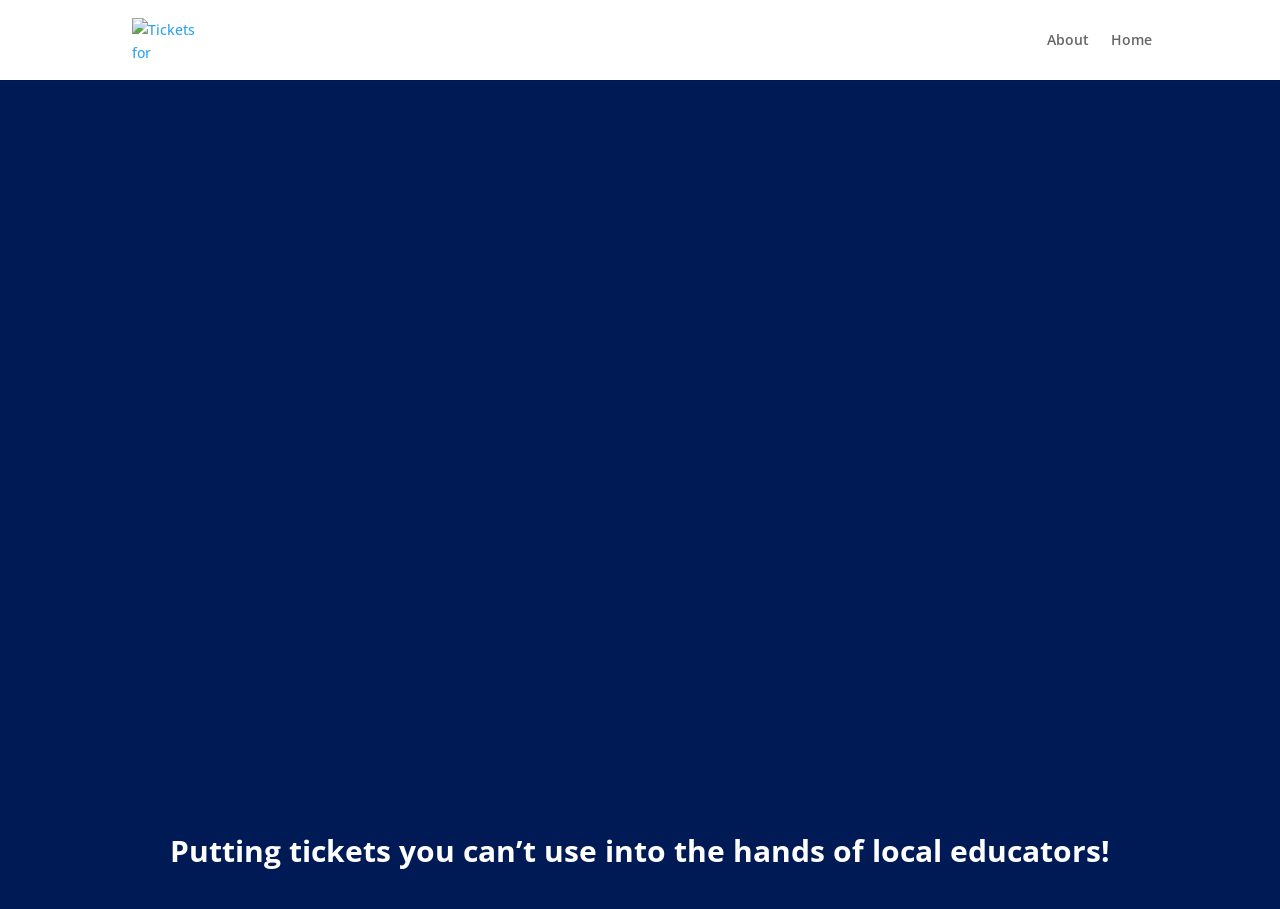
==== site/index.html @ 183cbff2 "Fix mobile header: readable logo and spaced nav Divi sized the header/logo via JS (removed), so the " ====
<!DOCTYPE html><html class="js" lang="en-US" prefix="og: https://ogp.me/ns#"><head><meta charset="UTF-8" /><meta http-equiv="X-UA-Compatible" content="IE=edge"><link rel="pingback" href="https://ticketsforteachers.us/xmlrpc.php" />   <!-- Search Engine Optimization by Rank Math - https://rankmath.com/ --><title>Home - Tickets for Teachers</title><meta name="description" content="Pilot Partnerships:"/><meta name="robots" content="index, follow, max-snippet:-1, max-video-preview:-1, max-image-preview:large"/><link rel="canonical" href="https://ticketsforteachers.us/" /><meta property="og:locale" content="en_US" /><meta property="og:type" content="website" /><meta property="og:title" content="Home - Tickets for Teachers" /><meta property="og:description" content="Pilot Partnerships:" /><meta property="og:url" content="https://ticketsforteachers.us/" /><meta property="og:site_name" content="Tickets for Teachers" /><meta property="og:updated_time" content="2026-04-25T14:44:04+00:00" /><meta property="article:published_time" content="2026-04-10T17:58:14+00:00" /><meta property="article:modified_time" content="2026-04-25T14:44:04+00:00" /><meta name="twitter:card" content="summary_large_image" /><meta name="twitter:title" content="Home - Tickets for Teachers" /><meta name="twitter:description" content="Pilot Partnerships:" /><meta name="twitter:label1" content="Written by" /><meta name="twitter:data1" content="Jay Korreck" /><meta name="twitter:label2" content="Time to read" /><meta name="twitter:data2" content="2 minutes" /> <script type="application/ld+json" class="rank-math-schema">{"@context":"https://schema.org","@graph":[{"@type":["EducationalOrganization","Organization"],"@id":"https://ticketsforteachers.us/#organization","name":"Constructive Learning Design","url":"https://ticketsforteachers.us"},{"@type":"WebSite","@id":"https://ticketsforteachers.us/#website","url":"https://ticketsforteachers.us","name":"Tickets for Teachers","publisher":{"@id":"https://ticketsforteachers.us/#organization"},"inLanguage":"en-US","potentialAction":{"@type":"SearchAction","target":"https://ticketsforteachers.us/?s={search_term_string}","query-input":"required name=search_term_string"}},{"@type":"WebPage","@id":"https://ticketsforteachers.us/#webpage","url":"https://ticketsforteachers.us/","name":"Home - Tickets for Teachers","datePublished":"2026-04-10T17:58:14+00:00","dateModified":"2026-04-25T14:44:04+00:00","about":{"@id":"https://ticketsforteachers.us/#organization"},"isPartOf":{"@id":"https://ticketsforteachers.us/#website"},"inLanguage":"en-US"},{"@type":"Person","@id":"https://ticketsforteachers.us/author/jay/","name":"Jay Korreck","url":"https://ticketsforteachers.us/author/jay/","image":{"@type":"ImageObject","@id":"https://secure.gravatar.com/avatar/73b41bdc7bc2c1f1d83494545b2588085af22911f77e17d7b1ff83a693f1a383?s=96&amp;d=mm&amp;r=g","url":"https://secure.gravatar.com/avatar/73b41bdc7bc2c1f1d83494545b2588085af22911f77e17d7b1ff83a693f1a383?s=96&amp;d=mm&amp;r=g","caption":"Jay Korreck","inLanguage":"en-US"},"sameAs":["https://www.constructivelearningdesign.org/"],"worksFor":{"@id":"https://ticketsforteachers.us/#organization"}},{"@type":"Article","headline":"Home - Tickets for Teachers","datePublished":"2026-04-10T17:58:14+00:00","dateModified":"2026-04-25T14:44:04+00:00","author":{"@id":"https://ticketsforteachers.us/author/jay/","name":"Jay Korreck"},"publisher":{"@id":"https://ticketsforteachers.us/#organization"},"description":"Pilot Partnerships:","name":"Home - Tickets for Teachers","@id":"https://ticketsforteachers.us/#richSnippet","isPartOf":{"@id":"https://ticketsforteachers.us/#webpage"},"inLanguage":"en-US","mainEntityOfPage":{"@id":"https://ticketsforteachers.us/#webpage"}}]}</script> <!-- /Rank Math WordPress SEO plugin --><link rel='dns-prefetch' href='//fonts.googleapis.com' /><meta content="Divi v.4.27.6" name="generator"/> <style id="global-styles-inline-css"> :root{--wp--preset--aspect-ratio--square: 1;--wp--preset--aspect-ratio--4-3: 4/3;--wp--preset--aspect-ratio--3-4: 3/4;--wp--preset--aspect-ratio--3-2: 3/2;--wp--preset--aspect-ratio--2-3: 2/3;--wp--preset--aspect-ratio--16-9: 16/9;--wp--preset--aspect-ratio--9-16: 9/16;--wp--preset--color--black: #000000;--wp--preset--color--cyan-bluish-gray: #abb8c3;--wp--preset--color--white: #ffffff;--wp--preset--color--pale-pink: #f78da7;--wp--preset--color--vivid-red: #cf2e2e;--wp--preset--color--luminous-vivid-orange: #ff6900;--wp--preset--color--luminous-vivid-amber: #fcb900;--wp--preset--color--light-green-cyan: #7bdcb5;--wp--preset--color--vivid-green-cyan: #00d084;--wp--preset--color--pale-cyan-blue: #8ed1fc;--wp--preset--color--vivid-cyan-blue: #0693e3;--wp--preset--color--vivid-purple: #9b51e0;--wp--preset--gradient--vivid-cyan-blue-to-vivid-purple: linear-gradient(135deg,rgb(6,147,227) 0%,rgb(155,81,224) 100%);--wp--preset--gradient--light-green-cyan-to-vivid-green-cyan: linear-gradient(135deg,rgb(122,220,180) 0%,rgb(0,208,130) 100%);--wp--preset--gradient--luminous-vivid-amber-to-luminous-vivid-orange: linear-gradient(135deg,rgb(252,185,0) 0%,rgb(255,105,0) 100%);--wp--preset--gradient--luminous-vivid-orange-to-vivid-red: linear-gradient(135deg,rgb(255,105,0) 0%,rgb(207,46,46) 100%);--wp--preset--gradient--very-light-gray-to-cyan-bluish-gray: linear-gradient(135deg,rgb(238,238,238) 0%,rgb(169,184,195) 100%);--wp--preset--gradient--cool-to-warm-spectrum: linear-gradient(135deg,rgb(74,234,220) 0%,rgb(151,120,209) 20%,rgb(207,42,186) 40%,rgb(238,44,130) 60%,rgb(251,105,98) 80%,rgb(254,248,76) 100%);--wp--preset--gradient--blush-light-purple: linear-gradient(135deg,rgb(255,206,236) 0%,rgb(152,150,240) 100%);--wp--preset--gradient--blush-bordeaux: linear-gradient(135deg,rgb(254,205,165) 0%,rgb(254,45,45) 50%,rgb(107,0,62) 100%);--wp--preset--gradient--luminous-dusk: linear-gradient(135deg,rgb(255,203,112) 0%,rgb(199,81,192) 50%,rgb(65,88,208) 100%);--wp--preset--gradient--pale-ocean: linear-gradient(135deg,rgb(255,245,203) 0%,rgb(182,227,212) 50%,rgb(51,167,181) 100%);--wp--preset--gradient--electric-grass: linear-gradient(135deg,rgb(202,248,128) 0%,rgb(113,206,126) 100%);--wp--preset--gradient--midnight: linear-gradient(135deg,rgb(2,3,129) 0%,rgb(40,116,252) 100%);--wp--preset--font-size--small: 13px;--wp--preset--font-size--medium: 20px;--wp--preset--font-size--large: 36px;--wp--preset--font-size--x-large: 42px;--wp--preset--spacing--20: 0.44rem;--wp--preset--spacing--30: 0.67rem;--wp--preset--spacing--40: 1rem;--wp--preset--spacing--50: 1.5rem;--wp--preset--spacing--60: 2.25rem;--wp--preset--spacing--70: 3.38rem;--wp--preset--spacing--80: 5.06rem;--wp--preset--shadow--natural: 6px 6px 9px rgba(0, 0, 0, 0.2);--wp--preset--shadow--deep: 12px 12px 50px rgba(0, 0, 0, 0.4);--wp--preset--shadow--sharp: 6px 6px 0px rgba(0, 0, 0, 0.2);--wp--preset--shadow--outlined: 6px 6px 0px -3px rgb(255, 255, 255), 6px 6px rgb(0, 0, 0);--wp--preset--shadow--crisp: 6px 6px 0px rgb(0, 0, 0);}:root { --wp--style--global--content-size: 823px;--wp--style--global--wide-size: 1080px; }:where(body) { margin: 0; }.wp-site-blocks > .alignleft { float: left; margin-right: 2em; }.wp-site-blocks > .alignright { float: right; margin-left: 2em; }.wp-site-blocks > .aligncenter { justify-content: center; margin-left: auto; margin-right: auto; }:where(.is-layout-flex){gap: 0.5em;}:where(.is-layout-grid){gap: 0.5em;}.is-layout-flow > .alignleft{float: left;margin-inline-start: 0;margin-inline-end: 2em;}.is-layout-flow > .alignright{float: right;margin-inline-start: 2em;margin-inline-end: 0;}.is-layout-flow > .aligncenter{margin-left: auto !important;margin-right: auto !important;}.is-layout-constrained > .alignleft{float: left;margin-inline-start: 0;margin-inline-end: 2em;}.is-layout-constrained > .alignright{float: right;margin-inline-start: 2em;margin-inline-end: 0;}.is-layout-constrained > .aligncenter{margin-left: auto !important;margin-right: auto !important;}.is-layout-constrained > :where(:not(.alignleft):not(.alignright):not(.alignfull)){max-width: var(--wp--style--global--content-size);margin-left: auto !important;margin-right: auto !important;}.is-layout-constrained > .alignwide{max-width: var(--wp--style--global--wide-size);}body .is-layout-flex{display: flex;}.is-layout-flex{flex-wrap: wrap;align-items: center;}.is-layout-flex > :is(*, div){margin: 0;}body .is-layout-grid{display: grid;}.is-layout-grid > :is(*, div){margin: 0;}body{padding-top: 0px;padding-right: 0px;padding-bottom: 0px;padding-left: 0px;}:root :where(.wp-element-button, .wp-block-button__link){background-color: #32373c;border-width: 0;color: #fff;font-family: inherit;font-size: inherit;font-style: inherit;font-weight: inherit;letter-spacing: inherit;line-height: inherit;padding-top: calc(0.667em + 2px);padding-right: calc(1.333em + 2px);padding-bottom: calc(0.667em + 2px);padding-left: calc(1.333em + 2px);text-decoration: none;text-transform: inherit;}.has-black-color{color: var(--wp--preset--color--black) !important;}.has-cyan-bluish-gray-color{color: var(--wp--preset--color--cyan-bluish-gray) !important;}.has-white-color{color: var(--wp--preset--color--white) !important;}.has-pale-pink-color{color: var(--wp--preset--color--pale-pink) !important;}.has-vivid-red-color{color: var(--wp--preset--color--vivid-red) !important;}.has-luminous-vivid-orange-color{color: var(--wp--preset--color--luminous-vivid-orange) !important;}.has-luminous-vivid-amber-color{color: var(--wp--preset--color--luminous-vivid-amber) !important;}.has-light-green-cyan-color{color: var(--wp--preset--color--light-green-cyan) !important;}.has-vivid-green-cyan-color{color: var(--wp--preset--color--vivid-green-cyan) !important;}.has-pale-cyan-blue-color{color: var(--wp--preset--color--pale-cyan-blue) !important;}.has-vivid-cyan-blue-color{color: var(--wp--preset--color--vivid-cyan-blue) !important;}.has-vivid-purple-color{color: var(--wp--preset--color--vivid-purple) !important;}.has-black-background-color{background-color: var(--wp--preset--color--black) !important;}.has-cyan-bluish-gray-background-color{background-color: var(--wp--preset--color--cyan-bluish-gray) !important;}.has-white-background-color{background-color: var(--wp--preset--color--white) !important;}.has-pale-pink-background-color{background-color: var(--wp--preset--color--pale-pink) !important;}.has-vivid-red-background-color{background-color: var(--wp--preset--color--vivid-red) !important;}.has-luminous-vivid-orange-background-color{background-color: var(--wp--preset--color--luminous-vivid-orange) !important;}.has-luminous-vivid-amber-background-color{background-color: var(--wp--preset--color--luminous-vivid-amber) !important;}.has-light-green-cyan-background-color{background-color: var(--wp--preset--color--light-green-cyan) !important;}.has-vivid-green-cyan-background-color{background-color: var(--wp--preset--color--vivid-green-cyan) !important;}.has-pale-cyan-blue-background-color{background-color: var(--wp--preset--color--pale-cyan-blue) !important;}.has-vivid-cyan-blue-background-color{background-color: var(--wp--preset--color--vivid-cyan-blue) !important;}.has-vivid-purple-background-color{background-color: var(--wp--preset--color--vivid-purple) !important;}.has-black-border-color{border-color: var(--wp--preset--color--black) !important;}.has-cyan-bluish-gray-border-color{border-color: var(--wp--preset--color--cyan-bluish-gray) !important;}.has-white-border-color{border-color: var(--wp--preset--color--white) !important;}.has-pale-pink-border-color{border-color: var(--wp--preset--color--pale-pink) !important;}.has-vivid-red-border-color{border-color: var(--wp--preset--color--vivid-red) !important;}.has-luminous-vivid-orange-border-color{border-color: var(--wp--preset--color--luminous-vivid-orange) !important;}.has-luminous-vivid-amber-border-color{border-color: var(--wp--preset--color--luminous-vivid-amber) !important;}.has-light-green-cyan-border-color{border-color: var(--wp--preset--color--light-green-cyan) !important;}.has-vivid-green-cyan-border-color{border-color: var(--wp--preset--color--vivid-green-cyan) !important;}.has-pale-cyan-blue-border-color{border-color: var(--wp--preset--color--pale-cyan-blue) !important;}.has-vivid-cyan-blue-border-color{border-color: var(--wp--preset--color--vivid-cyan-blue) !important;}.has-vivid-purple-border-color{border-color: var(--wp--preset--color--vivid-purple) !important;}.has-vivid-cyan-blue-to-vivid-purple-gradient-background{background: var(--wp--preset--gradient--vivid-cyan-blue-to-vivid-purple) !important;}.has-light-green-cyan-to-vivid-green-cyan-gradient-background{background: var(--wp--preset--gradient--light-green-cyan-to-vivid-green-cyan) !important;}.has-luminous-vivid-amber-to-luminous-vivid-orange-gradient-background{background: var(--wp--preset--gradient--luminous-vivid-amber-to-luminous-vivid-orange) !important;}.has-luminous-vivid-orange-to-vivid-red-gradient-background{background: var(--wp--preset--gradient--luminous-vivid-orange-to-vivid-red) !important;}.has-very-light-gray-to-cyan-bluish-gray-gradient-background{background: var(--wp--preset--gradient--very-light-gray-to-cyan-bluish-gray) !important;}.has-cool-to-warm-spectrum-gradient-background{background: var(--wp--preset--gradient--cool-to-warm-spectrum) !important;}.has-blush-light-purple-gradient-background{background: var(--wp--preset--gradient--blush-light-purple) !important;}.has-blush-bordeaux-gradient-background{background: var(--wp--preset--gradient--blush-bordeaux) !important;}.has-luminous-dusk-gradient-background{background: var(--wp--preset--gradient--luminous-dusk) !important;}.has-pale-ocean-gradient-background{background: var(--wp--preset--gradient--pale-ocean) !important;}.has-electric-grass-gradient-background{background: var(--wp--preset--gradient--electric-grass) !important;}.has-midnight-gradient-background{background: var(--wp--preset--gradient--midnight) !important;}.has-small-font-size{font-size: var(--wp--preset--font-size--small) !important;}.has-medium-font-size{font-size: var(--wp--preset--font-size--medium) !important;}.has-large-font-size{font-size: var(--wp--preset--font-size--large) !important;}.has-x-large-font-size{font-size: var(--wp--preset--font-size--x-large) !important;}
/*# sourceURL=global-styles-inline-css */ </style><link rel='stylesheet' id='et-divi-open-sans-css' href='https://fonts.googleapis.com/css?family=Open+Sans:300italic,400italic,600italic,700italic,800italic,400,300,600,700,800&#038;subset=latin,latin-ext&#038;display=swap' media='all' /> <style id="divi-style-inline-inline-css"> /*!
Theme Name: Divi
Theme URI: http://www.elegantthemes.com/gallery/divi/
Version: 4.27.6
Description: Smart. Flexible. Beautiful. Divi is the most powerful theme in our collection.
Author: Elegant Themes
Author URI: http://www.elegantthemes.com
License: GNU General Public License v2
License URI: http://www.gnu.org/licenses/gpl-2.0.html
*/
a,abbr,acronym,address,applet,b,big,blockquote,body,center,cite,code,dd,del,dfn,div,dl,dt,em,fieldset,font,form,h1,h2,h3,h4,h5,h6,html,i,iframe,img,ins,kbd,label,legend,li,object,ol,p,pre,q,s,samp,small,span,strike,strong,sub,sup,tt,u,ul,var{margin:0;padding:0;border:0;outline:0;font-size:100%;-ms-text-size-adjust:100%;-webkit-text-size-adjust:100%;vertical-align:baseline;background:transparent}body{line-height:1}ol,ul{list-style:none}blockquote,q{quotes:none}blockquote:after,blockquote:before,q:after,q:before{content:"";content:none}blockquote{margin:20px 0 30px;border-left:5px solid;padding-left:20px}:focus{outline:0}del{text-decoration:line-through}pre{overflow:auto;padding:10px}figure{margin:0}table{border-collapse:collapse;border-spacing:0}article,aside,footer,header,hgroup,nav,section{display:block}body{font-family:Open Sans,Arial,sans-serif;font-size:14px;color:#666;background-color:#fff;line-height:1.7em;font-weight:500;-webkit-font-smoothing:antialiased;-moz-osx-font-smoothing:grayscale}body.page-template-page-template-blank-php #page-container{padding-top:0!important}body.et_cover_background{background-size:cover!important;background-position:top!important;background-repeat:no-repeat!important;background-attachment:fixed}a{color:#2ea3f2}a,a:hover{text-decoration:none}p{padding-bottom:1em}p:not(.has-background):last-of-type{padding-bottom:0}p.et_normal_padding{padding-bottom:1em}strong{font-weight:700}cite,em,i{font-style:italic}code,pre{font-family:Courier New,monospace;margin-bottom:10px}ins{text-decoration:none}sub,sup{height:0;line-height:1;position:relative;vertical-align:baseline}sup{bottom:.8em}sub{top:.3em}dl{margin:0 0 1.5em}dl dt{font-weight:700}dd{margin-left:1.5em}blockquote p{padding-bottom:0}embed,iframe,object,video{max-width:100%}h1,h2,h3,h4,h5,h6{color:#333;padding-bottom:10px;line-height:1em;font-weight:500}h1 a,h2 a,h3 a,h4 a,h5 a,h6 a{color:inherit}h1{font-size:30px}h2{font-size:26px}h3{font-size:22px}h4{font-size:18px}h5{font-size:16px}h6{font-size:14px}input{-webkit-appearance:none}input[type=checkbox]{-webkit-appearance:checkbox}input[type=radio]{-webkit-appearance:radio}input.text,input.title,input[type=email],input[type=password],input[type=tel],input[type=text],select,textarea{background-color:#fff;border:1px solid #bbb;padding:2px;color:#4e4e4e}input.text:focus,input.title:focus,input[type=text]:focus,select:focus,textarea:focus{border-color:#2d3940;color:#3e3e3e}input.text,input.title,input[type=text],select,textarea{margin:0}textarea{padding:4px}button,input,select,textarea{font-family:inherit}img{max-width:100%;height:auto}.clear{clear:both}br.clear{margin:0;padding:0}.pagination{clear:both}#et_search_icon:hover,.et-social-icon a:hover,.et_password_protected_form .et_submit_button,.form-submit .et_pb_buttontton.alt.disabled,.nav-single a,.posted_in a{color:#2ea3f2}.et-search-form,blockquote{border-color:#2ea3f2}#main-content{background-color:#fff}.container{width:80%;max-width:1080px;margin:auto;position:relative}body:not(.et-tb) #main-content .container,body:not(.et-tb-has-header) #main-content .container{padding-top:58px}.et_full_width_page #main-content .container:before{display:none}.main_title{margin-bottom:20px}.et_password_protected_form .et_submit_button:hover,.form-submit .et_pb_button:hover{background:rgba(0,0,0,.05)}.et_button_icon_visible .et_pb_button{padding-right:2em;padding-left:.7em}.et_button_icon_visible .et_pb_button:after{opacity:1;margin-left:0}.et_button_left .et_pb_button:hover:after{left:.15em}.et_button_left .et_pb_button:after{margin-left:0;left:1em}.et_button_icon_visible.et_button_left .et_pb_button,.et_button_left .et_pb_button:hover,.et_button_left .et_pb_module .et_pb_button:hover{padding-left:2em;padding-right:.7em}.et_button_icon_visible.et_button_left .et_pb_button:after,.et_button_left .et_pb_button:hover:after{left:.15em}.et_password_protected_form .et_submit_button:hover,.form-submit .et_pb_button:hover{padding:.3em 1em}.et_button_no_icon .et_pb_button:after{display:none}.et_button_no_icon.et_button_icon_visible.et_button_left .et_pb_button,.et_button_no_icon.et_button_left .et_pb_button:hover,.et_button_no_icon .et_pb_button,.et_button_no_icon .et_pb_button:hover{padding:.3em 1em!important}.et_button_custom_icon .et_pb_button:after{line-height:1.7em}.et_button_custom_icon.et_button_icon_visible .et_pb_button:after,.et_button_custom_icon .et_pb_button:hover:after{margin-left:.3em}#left-area .post_format-post-format-gallery .wp-block-gallery:first-of-type{padding:0;margin-bottom:-16px}.entry-content table:not(.variations){border:1px solid #eee;margin:0 0 15px;text-align:left;width:100%}.entry-content thead th,.entry-content tr th{color:#555;font-weight:700;padding:9px 24px}.entry-content tr td{border-top:1px solid #eee;padding:6px 24px}#left-area ul,.entry-content ul,.et-l--body ul,.et-l--footer ul,.et-l--header ul{list-style-type:disc;padding:0 0 23px 1em;line-height:26px}#left-area ol,.entry-content ol,.et-l--body ol,.et-l--footer ol,.et-l--header ol{list-style-type:decimal;list-style-position:inside;padding:0 0 23px;line-height:26px}#left-area ul li ul,.entry-content ul li ol{padding:2px 0 2px 20px}#left-area ol li ul,.entry-content ol li ol,.et-l--body ol li ol,.et-l--footer ol li ol,.et-l--header ol li ol{padding:2px 0 2px 35px}#left-area ul.wp-block-gallery{display:-webkit-box;display:-ms-flexbox;display:flex;-ms-flex-wrap:wrap;flex-wrap:wrap;list-style-type:none;padding:0}#left-area ul.products{padding:0!important;line-height:1.7!important;list-style:none!important}.gallery-item a{display:block}.gallery-caption,.gallery-item a{width:90%}#wpadminbar{z-index:100001}#left-area .post-meta{font-size:14px;padding-bottom:15px}#left-area .post-meta a{text-decoration:none;color:#666}#left-area .et_featured_image{padding-bottom:7px}.single .post{padding-bottom:25px}body.single .et_audio_content{margin-bottom:-6px}.nav-single a{text-decoration:none;color:#2ea3f2;font-size:14px;font-weight:400}.nav-previous{float:left}.nav-next{float:right}.et_password_protected_form p input{background-color:#eee;border:none!important;width:100%!important;border-radius:0!important;font-size:14px;color:#999!important;padding:16px!important;-webkit-box-sizing:border-box;box-sizing:border-box}.et_password_protected_form label{display:none}.et_password_protected_form .et_submit_button{font-family:inherit;display:block;float:right;margin:8px auto 0;cursor:pointer}.post-password-required p.nocomments.container{max-width:100%}.post-password-required p.nocomments.container:before{display:none}.aligncenter,div.post .new-post .aligncenter{display:block;margin-left:auto;margin-right:auto}.wp-caption{border:1px solid #ddd;text-align:center;background-color:#f3f3f3;margin-bottom:10px;max-width:96%;padding:8px}.wp-caption.alignleft{margin:0 30px 20px 0}.wp-caption.alignright{margin:0 0 20px 30px}.wp-caption img{margin:0;padding:0;border:0}.wp-caption p.wp-caption-text{font-size:12px;padding:0 4px 5px;margin:0}.alignright{float:right}.alignleft{float:left}img.alignleft{display:inline;float:left;margin-right:15px}img.alignright{display:inline;float:right;margin-left:15px}.page.et_pb_pagebuilder_layout #main-content{background-color:transparent}body #main-content .et_builder_inner_content>h1,body #main-content .et_builder_inner_content>h2,body #main-content .et_builder_inner_content>h3,body #main-content .et_builder_inner_content>h4,body #main-content .et_builder_inner_content>h5,body #main-content .et_builder_inner_content>h6{line-height:1.4em}body #main-content .et_builder_inner_content>p{line-height:1.7em}.wp-block-pullquote{margin:20px 0 30px}.wp-block-pullquote.has-background blockquote{border-left:none}.wp-block-group.has-background{padding:1.5em 1.5em .5em}@media (min-width:981px){#left-area{width:79.125%;padding-bottom:23px}#main-content .container:before{content:"";position:absolute;top:0;height:100%;width:1px;background-color:#e2e2e2}.et_full_width_page #left-area,.et_no_sidebar #left-area{float:none;width:100%!important}.et_full_width_page #left-area{padding-bottom:0}.et_no_sidebar #main-content .container:before{display:none}}@media (max-width:980px){#page-container{padding-top:80px}.et-tb #page-container,.et-tb-has-header #page-container{padding-top:0!important}#left-area,#sidebar{width:100%!important}#main-content .container:before{display:none!important}.et_full_width_page .et_gallery_item:nth-child(4n+1){clear:none}}@media print{#page-container{padding-top:0!important}}#wp-admin-bar-et-use-visual-builder a:before{font-family:ETmodules!important;content:"\e625";font-size:30px!important;width:28px;margin-top:-3px;color:#974df3!important}#wp-admin-bar-et-use-visual-builder:hover a:before{color:#fff!important}#wp-admin-bar-et-use-visual-builder:hover a,#wp-admin-bar-et-use-visual-builder a:hover{transition:background-color .5s ease;-webkit-transition:background-color .5s ease;-moz-transition:background-color .5s ease;background-color:#7e3bd0!important;color:#fff!important}* html .clearfix,:first-child+html .clearfix{zoom:1}.iphone .et_pb_section_video_bg video::-webkit-media-controls-start-playback-button{display:none!important;-webkit-appearance:none}.et_mobile_device .et_pb_section_parallax .et_pb_parallax_css{background-attachment:scroll}.et-social-facebook a.icon:before{content:"\e093"}.et-social-twitter a.icon:before{content:"\e094"}.et-social-google-plus a.icon:before{content:"\e096"}.et-social-instagram a.icon:before{content:"\e09a"}.et-social-rss a.icon:before{content:"\e09e"}.ai1ec-single-event:after{content:" ";display:table;clear:both}.evcal_event_details .evcal_evdata_cell .eventon_details_shading_bot.eventon_details_shading_bot{z-index:3}.wp-block-divi-layout{margin-bottom:1em}*{-webkit-box-sizing:border-box;box-sizing:border-box}#et-info-email:before,#et-info-phone:before,#et_search_icon:before,.comment-reply-link:after,.et-cart-info span:before,.et-pb-arrow-next:before,.et-pb-arrow-prev:before,.et-social-icon a:before,.et_audio_container .mejs-playpause-button button:before,.et_audio_container .mejs-volume-button button:before,.et_overlay:before,.et_password_protected_form .et_submit_button:after,.et_pb_button:after,.et_pb_contact_reset:after,.et_pb_contact_submit:after,.et_pb_font_icon:before,.et_pb_newsletter_button:after,.et_pb_pricing_table_button:after,.et_pb_promo_button:after,.et_pb_testimonial:before,.et_pb_toggle_title:before,.form-submit .et_pb_button:after,.mobile_menu_bar:before,a.et_pb_more_button:after{font-family:ETmodules!important;speak:none;font-style:normal;font-weight:400;-webkit-font-feature-settings:normal;font-feature-settings:normal;font-variant:normal;text-transform:none;line-height:1;-webkit-font-smoothing:antialiased;-moz-osx-font-smoothing:grayscale;text-shadow:0 0;direction:ltr}.et-pb-icon,.et_pb_custom_button_icon.et_pb_button:after,.et_pb_login .et_pb_custom_button_icon.et_pb_button:after,.et_pb_woo_custom_button_icon .button.et_pb_custom_button_icon.et_pb_button:after,.et_pb_woo_custom_button_icon .button.et_pb_custom_button_icon.et_pb_button:hover:after{content:attr(data-icon)}.et-pb-icon{font-family:ETmodules;speak:none;font-weight:400;-webkit-font-feature-settings:normal;font-feature-settings:normal;font-variant:normal;text-transform:none;line-height:1;-webkit-font-smoothing:antialiased;font-size:96px;font-style:normal;display:inline-block;-webkit-box-sizing:border-box;box-sizing:border-box;direction:ltr}#et-ajax-saving{display:none;-webkit-transition:background .3s,-webkit-box-shadow .3s;transition:background .3s,-webkit-box-shadow .3s;transition:background .3s,box-shadow .3s;transition:background .3s,box-shadow .3s,-webkit-box-shadow .3s;-webkit-box-shadow:rgba(0,139,219,.247059) 0 0 60px;box-shadow:0 0 60px rgba(0,139,219,.247059);position:fixed;top:50%;left:50%;width:50px;height:50px;background:#fff;border-radius:50px;margin:-25px 0 0 -25px;z-index:999999;text-align:center}#et-ajax-saving img{margin:9px}.et-safe-mode-indicator,.et-safe-mode-indicator:focus,.et-safe-mode-indicator:hover{-webkit-box-shadow:0 5px 10px rgba(41,196,169,.15);box-shadow:0 5px 10px rgba(41,196,169,.15);background:#29c4a9;color:#fff;font-size:14px;font-weight:600;padding:12px;line-height:16px;border-radius:3px;position:fixed;bottom:30px;right:30px;z-index:999999;text-decoration:none;font-family:Open Sans,sans-serif;-webkit-font-smoothing:antialiased;-moz-osx-font-smoothing:grayscale}.et_pb_button{font-size:20px;font-weight:500;padding:.3em 1em;line-height:1.7em!important;background-color:transparent;background-size:cover;background-position:50%;background-repeat:no-repeat;border:2px solid;border-radius:3px;-webkit-transition-duration:.2s;transition-duration:.2s;-webkit-transition-property:all!important;transition-property:all!important}.et_pb_button,.et_pb_button_inner{position:relative}.et_pb_button:hover,.et_pb_module .et_pb_button:hover{border:2px solid transparent;padding:.3em 2em .3em .7em}.et_pb_button:hover{background-color:hsla(0,0%,100%,.2)}.et_pb_bg_layout_light.et_pb_button:hover,.et_pb_bg_layout_light .et_pb_button:hover{background-color:rgba(0,0,0,.05)}.et_pb_button:after,.et_pb_button:before{font-size:32px;line-height:1em;content:"\35";opacity:0;position:absolute;margin-left:-1em;-webkit-transition:all .2s;transition:all .2s;text-transform:none;-webkit-font-feature-settings:"kern" off;font-feature-settings:"kern" off;font-variant:none;font-style:normal;font-weight:400;text-shadow:none}.et_pb_button.et_hover_enabled:hover:after,.et_pb_button.et_pb_hovered:hover:after{-webkit-transition:none!important;transition:none!important}.et_pb_button:before{display:none}.et_pb_button:hover:after{opacity:1;margin-left:0}.et_pb_column_1_3 h1,.et_pb_column_1_4 h1,.et_pb_column_1_5 h1,.et_pb_column_1_6 h1,.et_pb_column_2_5 h1{font-size:26px}.et_pb_column_1_3 h2,.et_pb_column_1_4 h2,.et_pb_column_1_5 h2,.et_pb_column_1_6 h2,.et_pb_column_2_5 h2{font-size:23px}.et_pb_column_1_3 h3,.et_pb_column_1_4 h3,.et_pb_column_1_5 h3,.et_pb_column_1_6 h3,.et_pb_column_2_5 h3{font-size:20px}.et_pb_column_1_3 h4,.et_pb_column_1_4 h4,.et_pb_column_1_5 h4,.et_pb_column_1_6 h4,.et_pb_column_2_5 h4{font-size:18px}.et_pb_column_1_3 h5,.et_pb_column_1_4 h5,.et_pb_column_1_5 h5,.et_pb_column_1_6 h5,.et_pb_column_2_5 h5{font-size:16px}.et_pb_column_1_3 h6,.et_pb_column_1_4 h6,.et_pb_column_1_5 h6,.et_pb_column_1_6 h6,.et_pb_column_2_5 h6{font-size:15px}.et_pb_bg_layout_dark,.et_pb_bg_layout_dark h1,.et_pb_bg_layout_dark h2,.et_pb_bg_layout_dark h3,.et_pb_bg_layout_dark h4,.et_pb_bg_layout_dark h5,.et_pb_bg_layout_dark h6{color:#fff!important}.et_pb_module.et_pb_text_align_left{text-align:left}.et_pb_module.et_pb_text_align_center{text-align:center}.et_pb_module.et_pb_text_align_right{text-align:right}.et_pb_module.et_pb_text_align_justified{text-align:justify}.clearfix:after{visibility:hidden;display:block;font-size:0;content:" ";clear:both;height:0}.et_pb_bg_layout_light .et_pb_more_button{color:#2ea3f2}.et_builder_inner_content{position:relative;z-index:1}header .et_builder_inner_content{z-index:2}.et_pb_css_mix_blend_mode_passthrough{mix-blend-mode:unset!important}.et_pb_image_container{margin:-20px -20px 29px}.et_pb_module_inner{position:relative}.et_hover_enabled_preview{z-index:2}.et_hover_enabled:hover{position:relative;z-index:2}.et_pb_all_tabs,.et_pb_module,.et_pb_posts_nav a,.et_pb_tab,.et_pb_with_background{position:relative;background-size:cover;background-position:50%;background-repeat:no-repeat}.et_pb_background_mask,.et_pb_background_pattern{bottom:0;left:0;position:absolute;right:0;top:0}.et_pb_background_mask{background-size:calc(100% + 2px) calc(100% + 2px);background-repeat:no-repeat;background-position:50%;overflow:hidden}.et_pb_background_pattern{background-position:0 0;background-repeat:repeat}.et_pb_with_border{position:relative;border:0 solid #333}.post-password-required .et_pb_row{padding:0;width:100%}.post-password-required .et_password_protected_form{min-height:0}body.et_pb_pagebuilder_layout.et_pb_show_title .post-password-required .et_password_protected_form h1,body:not(.et_pb_pagebuilder_layout) .post-password-required .et_password_protected_form h1{display:none}.et_pb_no_bg{padding:0!important}.et_overlay.et_pb_inline_icon:before,.et_pb_inline_icon:before{content:attr(data-icon)}.et_pb_more_button{color:inherit;text-shadow:none;text-decoration:none;display:inline-block;margin-top:20px}.et_parallax_bg_wrap{overflow:hidden;position:absolute;top:0;right:0;bottom:0;left:0}.et_parallax_bg{background-repeat:no-repeat;background-position:top;background-size:cover;position:absolute;bottom:0;left:0;width:100%;height:100%;display:block}.et_parallax_bg.et_parallax_bg__hover,.et_parallax_bg.et_parallax_bg_phone,.et_parallax_bg.et_parallax_bg_tablet,.et_parallax_gradient.et_parallax_gradient__hover,.et_parallax_gradient.et_parallax_gradient_phone,.et_parallax_gradient.et_parallax_gradient_tablet,.et_pb_section_parallax_hover:hover .et_parallax_bg:not(.et_parallax_bg__hover),.et_pb_section_parallax_hover:hover .et_parallax_gradient:not(.et_parallax_gradient__hover){display:none}.et_pb_section_parallax_hover:hover .et_parallax_bg.et_parallax_bg__hover,.et_pb_section_parallax_hover:hover .et_parallax_gradient.et_parallax_gradient__hover{display:block}.et_parallax_gradient{bottom:0;display:block;left:0;position:absolute;right:0;top:0}.et_pb_module.et_pb_section_parallax,.et_pb_posts_nav a.et_pb_section_parallax,.et_pb_tab.et_pb_section_parallax{position:relative}.et_pb_section_parallax .et_pb_parallax_css,.et_pb_slides .et_parallax_bg.et_pb_parallax_css{background-attachment:fixed}body.et-bfb .et_pb_section_parallax .et_pb_parallax_css,body.et-bfb .et_pb_slides .et_parallax_bg.et_pb_parallax_css{background-attachment:scroll;bottom:auto}.et_pb_section_parallax.et_pb_column .et_pb_module,.et_pb_section_parallax.et_pb_row .et_pb_column,.et_pb_section_parallax.et_pb_row .et_pb_module{z-index:9;position:relative}.et_pb_more_button:hover:after{opacity:1;margin-left:0}.et_pb_preload .et_pb_section_video_bg,.et_pb_preload>div{visibility:hidden}.et_pb_preload,.et_pb_section.et_pb_section_video.et_pb_preload{position:relative;background:#464646!important}.et_pb_preload:before{content:"";position:absolute;top:50%;left:50%;background:url(/wp-content/themes/Divi/includes/builder/styles/images/preloader.gif) no-repeat;border-radius:32px;width:32px;height:32px;margin:-16px 0 0 -16px}.box-shadow-overlay{position:absolute;top:0;left:0;width:100%;height:100%;z-index:10;pointer-events:none}.et_pb_section>.box-shadow-overlay~.et_pb_row{z-index:11}body.safari .section_has_divider{will-change:transform}.et_pb_row>.box-shadow-overlay{z-index:8}.has-box-shadow-overlay{position:relative}.et_clickable{cursor:pointer}.screen-reader-text{border:0;clip:rect(1px,1px,1px,1px);-webkit-clip-path:inset(50%);clip-path:inset(50%);height:1px;margin:-1px;overflow:hidden;padding:0;position:absolute!important;width:1px;word-wrap:normal!important}.et_multi_view_hidden,.et_multi_view_hidden_image{display:none!important}@keyframes multi-view-image-fade{0%{opacity:0}10%{opacity:.1}20%{opacity:.2}30%{opacity:.3}40%{opacity:.4}50%{opacity:.5}60%{opacity:.6}70%{opacity:.7}80%{opacity:.8}90%{opacity:.9}to{opacity:1}}.et_multi_view_image__loading{visibility:hidden}.et_multi_view_image__loaded{-webkit-animation:multi-view-image-fade .5s;animation:multi-view-image-fade .5s}#et-pb-motion-effects-offset-tracker{visibility:hidden!important;opacity:0;position:absolute;top:0;left:0}.et-pb-before-scroll-animation{opacity:0}header.et-l.et-l--header:after{clear:both;display:block;content:""}.et_pb_module{-webkit-animation-timing-function:linear;animation-timing-function:linear;-webkit-animation-duration:.2s;animation-duration:.2s}@-webkit-keyframes fadeBottom{0%{opacity:0;-webkit-transform:translateY(10%);transform:translateY(10%)}to{opacity:1;-webkit-transform:translateY(0);transform:translateY(0)}}@keyframes fadeBottom{0%{opacity:0;-webkit-transform:translateY(10%);transform:translateY(10%)}to{opacity:1;-webkit-transform:translateY(0);transform:translateY(0)}}@-webkit-keyframes fadeLeft{0%{opacity:0;-webkit-transform:translateX(-10%);transform:translateX(-10%)}to{opacity:1;-webkit-transform:translateX(0);transform:translateX(0)}}@keyframes fadeLeft{0%{opacity:0;-webkit-transform:translateX(-10%);transform:translateX(-10%)}to{opacity:1;-webkit-transform:translateX(0);transform:translateX(0)}}@-webkit-keyframes fadeRight{0%{opacity:0;-webkit-transform:translateX(10%);transform:translateX(10%)}to{opacity:1;-webkit-transform:translateX(0);transform:translateX(0)}}@keyframes fadeRight{0%{opacity:0;-webkit-transform:translateX(10%);transform:translateX(10%)}to{opacity:1;-webkit-transform:translateX(0);transform:translateX(0)}}@-webkit-keyframes fadeTop{0%{opacity:0;-webkit-transform:translateY(-10%);transform:translateY(-10%)}to{opacity:1;-webkit-transform:translateX(0);transform:translateX(0)}}@keyframes fadeTop{0%{opacity:0;-webkit-transform:translateY(-10%);transform:translateY(-10%)}to{opacity:1;-webkit-transform:translateX(0);transform:translateX(0)}}@-webkit-keyframes fadeIn{0%{opacity:0}to{opacity:1}}@keyframes fadeIn{0%{opacity:0}to{opacity:1}}.et-waypoint:not(.et_pb_counters){opacity:0}@media (min-width:981px){.et_pb_section.et_section_specialty div.et_pb_row .et_pb_column .et_pb_column .et_pb_module.et-last-child,.et_pb_section.et_section_specialty div.et_pb_row .et_pb_column .et_pb_column .et_pb_module:last-child,.et_pb_section.et_section_specialty div.et_pb_row .et_pb_column .et_pb_row_inner .et_pb_column .et_pb_module.et-last-child,.et_pb_section.et_section_specialty div.et_pb_row .et_pb_column .et_pb_row_inner .et_pb_column .et_pb_module:last-child,.et_pb_section div.et_pb_row .et_pb_column .et_pb_module.et-last-child,.et_pb_section div.et_pb_row .et_pb_column .et_pb_module:last-child{margin-bottom:0}}@media (max-width:980px){.et_overlay.et_pb_inline_icon_tablet:before,.et_pb_inline_icon_tablet:before{content:attr(data-icon-tablet)}.et_parallax_bg.et_parallax_bg_tablet_exist,.et_parallax_gradient.et_parallax_gradient_tablet_exist{display:none}.et_parallax_bg.et_parallax_bg_tablet,.et_parallax_gradient.et_parallax_gradient_tablet{display:block}.et_pb_column .et_pb_module{margin-bottom:30px}.et_pb_row .et_pb_column .et_pb_module.et-last-child,.et_pb_row .et_pb_column .et_pb_module:last-child,.et_section_specialty .et_pb_row .et_pb_column .et_pb_module.et-last-child,.et_section_specialty .et_pb_row .et_pb_column .et_pb_module:last-child{margin-bottom:0}.et_pb_more_button{display:inline-block!important}.et_pb_bg_layout_light_tablet.et_pb_button,.et_pb_bg_layout_light_tablet.et_pb_module.et_pb_button,.et_pb_bg_layout_light_tablet .et_pb_more_button{color:#2ea3f2}.et_pb_bg_layout_light_tablet .et_pb_forgot_password a{color:#666}.et_pb_bg_layout_light_tablet h1,.et_pb_bg_layout_light_tablet h2,.et_pb_bg_layout_light_tablet h3,.et_pb_bg_layout_light_tablet h4,.et_pb_bg_layout_light_tablet h5,.et_pb_bg_layout_light_tablet h6{color:#333!important}.et_pb_module .et_pb_bg_layout_light_tablet.et_pb_button{color:#2ea3f2!important}.et_pb_bg_layout_light_tablet{color:#666!important}.et_pb_bg_layout_dark_tablet,.et_pb_bg_layout_dark_tablet h1,.et_pb_bg_layout_dark_tablet h2,.et_pb_bg_layout_dark_tablet h3,.et_pb_bg_layout_dark_tablet h4,.et_pb_bg_layout_dark_tablet h5,.et_pb_bg_layout_dark_tablet h6{color:#fff!important}.et_pb_bg_layout_dark_tablet.et_pb_button,.et_pb_bg_layout_dark_tablet.et_pb_module.et_pb_button,.et_pb_bg_layout_dark_tablet .et_pb_more_button{color:inherit}.et_pb_bg_layout_dark_tablet .et_pb_forgot_password a{color:#fff}.et_pb_module.et_pb_text_align_left-tablet{text-align:left}.et_pb_module.et_pb_text_align_center-tablet{text-align:center}.et_pb_module.et_pb_text_align_right-tablet{text-align:right}.et_pb_module.et_pb_text_align_justified-tablet{text-align:justify}}@media (max-width:767px){.et_pb_more_button{display:inline-block!important}.et_overlay.et_pb_inline_icon_phone:before,.et_pb_inline_icon_phone:before{content:attr(data-icon-phone)}.et_parallax_bg.et_parallax_bg_phone_exist,.et_parallax_gradient.et_parallax_gradient_phone_exist{display:none}.et_parallax_bg.et_parallax_bg_phone,.et_parallax_gradient.et_parallax_gradient_phone{display:block}.et-hide-mobile{display:none!important}.et_pb_bg_layout_light_phone.et_pb_button,.et_pb_bg_layout_light_phone.et_pb_module.et_pb_button,.et_pb_bg_layout_light_phone .et_pb_more_button{color:#2ea3f2}.et_pb_bg_layout_light_phone .et_pb_forgot_password a{color:#666}.et_pb_bg_layout_light_phone h1,.et_pb_bg_layout_light_phone h2,.et_pb_bg_layout_light_phone h3,.et_pb_bg_layout_light_phone h4,.et_pb_bg_layout_light_phone h5,.et_pb_bg_layout_light_phone h6{color:#333!important}.et_pb_module .et_pb_bg_layout_light_phone.et_pb_button{color:#2ea3f2!important}.et_pb_bg_layout_light_phone{color:#666!important}.et_pb_bg_layout_dark_phone,.et_pb_bg_layout_dark_phone h1,.et_pb_bg_layout_dark_phone h2,.et_pb_bg_layout_dark_phone h3,.et_pb_bg_layout_dark_phone h4,.et_pb_bg_layout_dark_phone h5,.et_pb_bg_layout_dark_phone h6{color:#fff!important}.et_pb_bg_layout_dark_phone.et_pb_button,.et_pb_bg_layout_dark_phone.et_pb_module.et_pb_button,.et_pb_bg_layout_dark_phone .et_pb_more_button{color:inherit}.et_pb_module .et_pb_bg_layout_dark_phone.et_pb_button{color:#fff!important}.et_pb_bg_layout_dark_phone .et_pb_forgot_password a{color:#fff}.et_pb_module.et_pb_text_align_left-phone{text-align:left}.et_pb_module.et_pb_text_align_center-phone{text-align:center}.et_pb_module.et_pb_text_align_right-phone{text-align:right}.et_pb_module.et_pb_text_align_justified-phone{text-align:justify}}@media (max-width:479px){a.et_pb_more_button{display:block}}@media (min-width:768px) and (max-width:980px){[data-et-multi-view-load-tablet-hidden=true]:not(.et_multi_view_swapped){display:none!important}}@media (max-width:767px){[data-et-multi-view-load-phone-hidden=true]:not(.et_multi_view_swapped){display:none!important}}.et_pb_menu.et_pb_menu--style-inline_centered_logo .et_pb_menu__menu nav ul{-webkit-box-pack:center;-ms-flex-pack:center;justify-content:center}@-webkit-keyframes multi-view-image-fade{0%{-webkit-transform:scale(1);transform:scale(1);opacity:1}50%{-webkit-transform:scale(1.01);transform:scale(1.01);opacity:1}to{-webkit-transform:scale(1);transform:scale(1);opacity:1}}
/*# sourceURL=divi-style-inline-inline-css */ </style> <style id="divi-dynamic-critical-inline-css"> 
@media (min-width:981px){.et_pb_gutters3 .et_pb_column,.et_pb_gutters3.et_pb_row .et_pb_column{margin-right:5.5%}.et_pb_gutters3 .et_pb_column_4_4,.et_pb_gutters3.et_pb_row .et_pb_column_4_4{width:100%}.et_pb_gutters3 .et_pb_column_4_4 .et_pb_module,.et_pb_gutters3.et_pb_row .et_pb_column_4_4 .et_pb_module{margin-bottom:2.75%}.et_pb_gutters3 .et_pb_column_3_4,.et_pb_gutters3.et_pb_row .et_pb_column_3_4{width:73.625%}.et_pb_gutters3 .et_pb_column_3_4 .et_pb_module,.et_pb_gutters3.et_pb_row .et_pb_column_3_4 .et_pb_module{margin-bottom:3.735%}.et_pb_gutters3 .et_pb_column_2_3,.et_pb_gutters3.et_pb_row .et_pb_column_2_3{width:64.833%}.et_pb_gutters3 .et_pb_column_2_3 .et_pb_module,.et_pb_gutters3.et_pb_row .et_pb_column_2_3 .et_pb_module{margin-bottom:4.242%}.et_pb_gutters3 .et_pb_column_3_5,.et_pb_gutters3.et_pb_row .et_pb_column_3_5{width:57.8%}.et_pb_gutters3 .et_pb_column_3_5 .et_pb_module,.et_pb_gutters3.et_pb_row .et_pb_column_3_5 .et_pb_module{margin-bottom:4.758%}.et_pb_gutters3 .et_pb_column_1_2,.et_pb_gutters3.et_pb_row .et_pb_column_1_2{width:47.25%}.et_pb_gutters3 .et_pb_column_1_2 .et_pb_module,.et_pb_gutters3.et_pb_row .et_pb_column_1_2 .et_pb_module{margin-bottom:5.82%}.et_pb_gutters3 .et_pb_column_2_5,.et_pb_gutters3.et_pb_row .et_pb_column_2_5{width:36.7%}.et_pb_gutters3 .et_pb_column_2_5 .et_pb_module,.et_pb_gutters3.et_pb_row .et_pb_column_2_5 .et_pb_module{margin-bottom:7.493%}.et_pb_gutters3 .et_pb_column_1_3,.et_pb_gutters3.et_pb_row .et_pb_column_1_3{width:29.6667%}.et_pb_gutters3 .et_pb_column_1_3 .et_pb_module,.et_pb_gutters3.et_pb_row .et_pb_column_1_3 .et_pb_module{margin-bottom:9.27%}.et_pb_gutters3 .et_pb_column_1_4,.et_pb_gutters3.et_pb_row .et_pb_column_1_4{width:20.875%}.et_pb_gutters3 .et_pb_column_1_4 .et_pb_module,.et_pb_gutters3.et_pb_row .et_pb_column_1_4 .et_pb_module{margin-bottom:13.174%}.et_pb_gutters3 .et_pb_column_1_5,.et_pb_gutters3.et_pb_row .et_pb_column_1_5{width:15.6%}.et_pb_gutters3 .et_pb_column_1_5 .et_pb_module,.et_pb_gutters3.et_pb_row .et_pb_column_1_5 .et_pb_module{margin-bottom:17.628%}.et_pb_gutters3 .et_pb_column_1_6,.et_pb_gutters3.et_pb_row .et_pb_column_1_6{width:12.0833%}.et_pb_gutters3 .et_pb_column_1_6 .et_pb_module,.et_pb_gutters3.et_pb_row .et_pb_column_1_6 .et_pb_module{margin-bottom:22.759%}.et_pb_gutters3 .et_full_width_page.woocommerce-page ul.products li.product{width:20.875%;margin-right:5.5%;margin-bottom:5.5%}.et_pb_gutters3.et_left_sidebar.woocommerce-page #main-content ul.products li.product,.et_pb_gutters3.et_right_sidebar.woocommerce-page #main-content ul.products li.product{width:28.353%;margin-right:7.47%}.et_pb_gutters3.et_left_sidebar.woocommerce-page #main-content ul.products.columns-1 li.product,.et_pb_gutters3.et_right_sidebar.woocommerce-page #main-content ul.products.columns-1 li.product{width:100%;margin-right:0}.et_pb_gutters3.et_left_sidebar.woocommerce-page #main-content ul.products.columns-2 li.product,.et_pb_gutters3.et_right_sidebar.woocommerce-page #main-content ul.products.columns-2 li.product{width:48%;margin-right:4%}.et_pb_gutters3.et_left_sidebar.woocommerce-page #main-content ul.products.columns-2 li:nth-child(2n+2),.et_pb_gutters3.et_right_sidebar.woocommerce-page #main-content ul.products.columns-2 li:nth-child(2n+2){margin-right:0}.et_pb_gutters3.et_left_sidebar.woocommerce-page #main-content ul.products.columns-2 li:nth-child(3n+1),.et_pb_gutters3.et_right_sidebar.woocommerce-page #main-content ul.products.columns-2 li:nth-child(3n+1){clear:none}}
#et-secondary-menu li,#top-menu li{word-wrap:break-word}.nav li ul,.et_mobile_menu{border-color:#2EA3F2}.mobile_menu_bar:before,.mobile_menu_bar:after,#top-menu li.current-menu-ancestor>a,#top-menu li.current-menu-item>a{color:#2EA3F2}#main-header{-webkit-transition:background-color 0.4s, color 0.4s, opacity 0.4s ease-in-out, -webkit-transform 0.4s;transition:background-color 0.4s, color 0.4s, opacity 0.4s ease-in-out, -webkit-transform 0.4s;transition:background-color 0.4s, color 0.4s, transform 0.4s, opacity 0.4s ease-in-out;transition:background-color 0.4s, color 0.4s, transform 0.4s, opacity 0.4s ease-in-out, -webkit-transform 0.4s}#main-header.et-disabled-animations *{-webkit-transition-duration:0s !important;transition-duration:0s !important}.container{text-align:left;position:relative}.et_fixed_nav.et_show_nav #page-container{padding-top:80px}.et_fixed_nav.et_show_nav.et-tb #page-container,.et_fixed_nav.et_show_nav.et-tb-has-header #page-container{padding-top:0 !important}.et_fixed_nav.et_show_nav.et_secondary_nav_enabled #page-container{padding-top:111px}.et_fixed_nav.et_show_nav.et_secondary_nav_enabled.et_header_style_centered #page-container{padding-top:177px}.et_fixed_nav.et_show_nav.et_header_style_centered #page-container{padding-top:147px}.et_fixed_nav #main-header{position:fixed}.et-cloud-item-editor #page-container{padding-top:0 !important}.et_header_style_left #et-top-navigation{padding-top:33px}.et_header_style_left #et-top-navigation nav>ul>li>a{padding-bottom:33px}.et_header_style_left .logo_container{position:absolute;height:100%;width:100%}.et_header_style_left #et-top-navigation .mobile_menu_bar{padding-bottom:24px}.et_hide_search_icon #et_top_search{display:none !important}#logo{width:auto;-webkit-transition:all 0.4s ease-in-out;transition:all 0.4s ease-in-out;margin-bottom:0;max-height:54%;display:inline-block;float:none;vertical-align:middle;-webkit-transform:translate3d(0, 0, 0)}.et_pb_svg_logo #logo{height:54%}.logo_container{-webkit-transition:all 0.4s ease-in-out;transition:all 0.4s ease-in-out}span.logo_helper{display:inline-block;height:100%;vertical-align:middle;width:0}.safari .centered-inline-logo-wrap{-webkit-transform:translate3d(0, 0, 0);-webkit-transition:all 0.4s ease-in-out;transition:all 0.4s ease-in-out}#et-define-logo-wrap img{width:100%}.gecko #et-define-logo-wrap.svg-logo{position:relative !important}#top-menu-nav,#top-menu{line-height:0}#et-top-navigation{font-weight:600}.et_fixed_nav #et-top-navigation{-webkit-transition:all 0.4s ease-in-out;transition:all 0.4s ease-in-out}.et-cart-info span:before{content:"\e07a";margin-right:10px;position:relative}nav#top-menu-nav,#top-menu,nav.et-menu-nav,.et-menu{float:left}#top-menu li{display:inline-block;font-size:14px;padding-right:22px}#top-menu>li:last-child{padding-right:0}.et_fullwidth_nav.et_non_fixed_nav.et_header_style_left #top-menu>li:last-child>ul.sub-menu{right:0}#top-menu a{color:rgba(0,0,0,0.6);text-decoration:none;display:block;position:relative;-webkit-transition:opacity 0.4s ease-in-out, background-color 0.4s ease-in-out;transition:opacity 0.4s ease-in-out, background-color 0.4s ease-in-out}#top-menu-nav>ul>li>a:hover{opacity:0.7;-webkit-transition:all 0.4s ease-in-out;transition:all 0.4s ease-in-out}#et_search_icon:before{content:"\55";font-size:17px;left:0;position:absolute;top:-3px}#et_search_icon:hover{cursor:pointer}#et_top_search{float:right;margin:3px 0 0 22px;position:relative;display:block;width:18px}#et_top_search.et_search_opened{position:absolute;width:100%}.et-search-form{top:0;bottom:0;right:0;position:absolute;z-index:1000;width:100%}.et-search-form input{width:90%;border:none;color:#333;position:absolute;top:0;bottom:0;right:30px;margin:auto;background:transparent}.et-search-form .et-search-field::-ms-clear{width:0;height:0;display:none}.et_search_form_container{-webkit-animation:none;animation:none;-o-animation:none}.container.et_search_form_container{position:relative;opacity:0;height:1px}.container.et_search_form_container.et_pb_search_visible{z-index:999;-webkit-animation:fadeInTop 1s 1 cubic-bezier(0.77, 0, 0.175, 1);animation:fadeInTop 1s 1 cubic-bezier(0.77, 0, 0.175, 1)}.et_pb_search_visible.et_pb_no_animation{opacity:1}.et_pb_search_form_hidden{-webkit-animation:fadeOutTop 1s 1 cubic-bezier(0.77, 0, 0.175, 1);animation:fadeOutTop 1s 1 cubic-bezier(0.77, 0, 0.175, 1)}span.et_close_search_field{display:block;width:30px;height:30px;z-index:99999;position:absolute;right:0;cursor:pointer;top:0;bottom:0;margin:auto}span.et_close_search_field:after{font-family:'ETmodules';content:'\4d';speak:none;font-weight:normal;font-variant:normal;text-transform:none;line-height:1;-webkit-font-smoothing:antialiased;font-size:32px;display:inline-block;-webkit-box-sizing:border-box;box-sizing:border-box}.container.et_menu_container{z-index:99}.container.et_search_form_container.et_pb_search_form_hidden{z-index:1 !important}.et_search_outer{width:100%;overflow:hidden;position:absolute;top:0}.container.et_pb_menu_hidden{z-index:-1}form.et-search-form{background:rgba(0,0,0,0) !important}input[type="search"]::-webkit-search-cancel-button{-webkit-appearance:none}.et-cart-info{color:inherit}#et-top-navigation .et-cart-info{float:left;margin:-2px 0 0 22px;font-size:16px}#et-top-navigation{float:right}#top-menu li li{padding:0 20px;margin:0}#top-menu li li a{padding:6px 20px;width:200px}.nav li.et-touch-hover>ul{opacity:1;visibility:visible}#top-menu .menu-item-has-children>a:first-child:after,#et-secondary-nav .menu-item-has-children>a:first-child:after{font-family:'ETmodules';content:"3";font-size:16px;position:absolute;right:0;top:0;font-weight:800}#top-menu .menu-item-has-children>a:first-child,#et-secondary-nav .menu-item-has-children>a:first-child{padding-right:20px}#top-menu li .menu-item-has-children>a:first-child{padding-right:40px}#top-menu li .menu-item-has-children>a:first-child:after{right:20px;top:6px}#top-menu li.mega-menu{position:inherit}#top-menu li.mega-menu>ul{padding:30px 20px;position:absolute !important;width:100%;left:0 !important}#top-menu li.mega-menu ul li{margin:0;float:left !important;display:block !important;padding:0 !important}#top-menu li.mega-menu>ul>li:nth-of-type(4n){clear:right}#top-menu li.mega-menu>ul>li:nth-of-type(4n+1){clear:left}#top-menu li.mega-menu ul li li{width:100%}#top-menu li.mega-menu li>ul{-webkit-animation:none !important;animation:none !important;padding:0px;border:none;left:auto;top:auto;width:90% !important;position:relative;-webkit-box-shadow:none;box-shadow:none}#top-menu li.mega-menu li ul{visibility:visible;opacity:1;display:none}#top-menu li.mega-menu.et-hover li ul{display:block}#top-menu li.mega-menu.et-hover>ul{opacity:1 !important;visibility:visible !important}#top-menu li.mega-menu>ul>li>a{width:90%;padding:0 20px 10px}#top-menu li.mega-menu>ul>li>a:first-child{padding-top:0 !important;font-weight:bold;border-bottom:1px solid rgba(0,0,0,0.03)}#top-menu li.mega-menu>ul>li>a:first-child:hover{background-color:transparent !important}#top-menu li.mega-menu li>a{width:100%}#top-menu li.mega-menu.mega-menu-parent li li,#top-menu li.mega-menu.mega-menu-parent li>a{width:100% !important}#top-menu li.mega-menu.mega-menu-parent li>.sub-menu{float:left;width:100% !important}#top-menu li.mega-menu>ul>li{width:25%;margin:0}#top-menu li.mega-menu.mega-menu-parent-3>ul>li{width:33.33%}#top-menu li.mega-menu.mega-menu-parent-2>ul>li{width:50%}#top-menu li.mega-menu.mega-menu-parent-1>ul>li{width:100%}#top-menu li.mega-menu .menu-item-has-children>a:first-child:after{display:none}#top-menu li.mega-menu>ul>li>ul>li{width:100%;margin:0}#et_mobile_nav_menu{float:right;display:none}.mobile_menu_bar{position:relative;display:block;line-height:0}.mobile_menu_bar:before,.et_toggle_slide_menu:after{content:"\61";font-size:32px;left:0;position:relative;top:0;cursor:pointer}.mobile_nav .select_page{display:none}.et_pb_menu_hidden #top-menu,.et_pb_menu_hidden #et_search_icon:before,.et_pb_menu_hidden .et-cart-info{opacity:0;-webkit-animation:fadeOutBottom 1s 1 cubic-bezier(0.77, 0, 0.175, 1);animation:fadeOutBottom 1s 1 cubic-bezier(0.77, 0, 0.175, 1)}.et_pb_menu_visible #top-menu,.et_pb_menu_visible #et_search_icon:before,.et_pb_menu_visible .et-cart-info{z-index:99;opacity:1;-webkit-animation:fadeInBottom 1s 1 cubic-bezier(0.77, 0, 0.175, 1);animation:fadeInBottom 1s 1 cubic-bezier(0.77, 0, 0.175, 1)}.et_pb_menu_hidden #top-menu,.et_pb_menu_hidden #et_search_icon:before,.et_pb_menu_hidden .mobile_menu_bar{opacity:0;-webkit-animation:fadeOutBottom 1s 1 cubic-bezier(0.77, 0, 0.175, 1);animation:fadeOutBottom 1s 1 cubic-bezier(0.77, 0, 0.175, 1)}.et_pb_menu_visible #top-menu,.et_pb_menu_visible #et_search_icon:before,.et_pb_menu_visible .mobile_menu_bar{z-index:99;opacity:1;-webkit-animation:fadeInBottom 1s 1 cubic-bezier(0.77, 0, 0.175, 1);animation:fadeInBottom 1s 1 cubic-bezier(0.77, 0, 0.175, 1)}.et_pb_no_animation #top-menu,.et_pb_no_animation #et_search_icon:before,.et_pb_no_animation .mobile_menu_bar,.et_pb_no_animation.et_search_form_container{animation:none !important;-o-animation:none !important;-webkit-animation:none !important;-moz-animation:none !important}body.admin-bar.et_fixed_nav #main-header{top:32px}body.et-wp-pre-3_8.admin-bar.et_fixed_nav #main-header{top:28px}body.et_fixed_nav.et_secondary_nav_enabled #main-header{top:30px}body.admin-bar.et_fixed_nav.et_secondary_nav_enabled #main-header{top:63px}@media all and (min-width: 981px){.et_hide_primary_logo #main-header:not(.et-fixed-header) .logo_container,.et_hide_fixed_logo #main-header.et-fixed-header .logo_container{height:0;opacity:0;-webkit-transition:all 0.4s ease-in-out;transition:all 0.4s ease-in-out}.et_hide_primary_logo #main-header:not(.et-fixed-header) .centered-inline-logo-wrap,.et_hide_fixed_logo #main-header.et-fixed-header .centered-inline-logo-wrap{height:0;opacity:0;padding:0}.et-animated-content#page-container{-webkit-transition:margin-top 0.4s ease-in-out;transition:margin-top 0.4s ease-in-out}.et_hide_nav #page-container{-webkit-transition:none;transition:none}.et_fullwidth_nav .et-search-form,.et_fullwidth_nav .et_close_search_field{right:30px}#main-header.et-fixed-header{-webkit-box-shadow:0 0 7px rgba(0,0,0,0.1) !important;box-shadow:0 0 7px rgba(0,0,0,0.1) !important}.et_header_style_left .et-fixed-header #et-top-navigation{padding-top:20px}.et_header_style_left .et-fixed-header #et-top-navigation nav>ul>li>a{padding-bottom:20px}.et_hide_nav.et_fixed_nav #main-header{opacity:0}.et_hide_nav.et_fixed_nav .et-fixed-header#main-header{-webkit-transform:translateY(0px) !important;transform:translateY(0px) !important;opacity:1}.et_hide_nav .centered-inline-logo-wrap,.et_hide_nav.et_fixed_nav #main-header,.et_hide_nav.et_fixed_nav #main-header,.et_hide_nav .centered-inline-logo-wrap{-webkit-transition-duration:.7s;transition-duration:.7s}.et_hide_nav #page-container{padding-top:0 !important}.et_primary_nav_dropdown_animation_fade #et-top-navigation ul li:hover>ul,.et_secondary_nav_dropdown_animation_fade #et-secondary-nav li:hover>ul{-webkit-transition:all .2s ease-in-out;transition:all .2s ease-in-out}.et_primary_nav_dropdown_animation_slide #et-top-navigation ul li:hover>ul,.et_secondary_nav_dropdown_animation_slide #et-secondary-nav li:hover>ul{-webkit-animation:fadeLeft .4s ease-in-out;animation:fadeLeft .4s ease-in-out}.et_primary_nav_dropdown_animation_expand #et-top-navigation ul li:hover>ul,.et_secondary_nav_dropdown_animation_expand #et-secondary-nav li:hover>ul{-webkit-transform-origin:0 0;transform-origin:0 0;-webkit-animation:Grow .4s ease-in-out;animation:Grow .4s ease-in-out;-webkit-backface-visibility:visible !important;backface-visibility:visible !important}.et_primary_nav_dropdown_animation_flip #et-top-navigation ul li ul li:hover>ul,.et_secondary_nav_dropdown_animation_flip #et-secondary-nav ul li:hover>ul{-webkit-animation:flipInX .6s ease-in-out;animation:flipInX .6s ease-in-out;-webkit-backface-visibility:visible !important;backface-visibility:visible !important}.et_primary_nav_dropdown_animation_flip #et-top-navigation ul li:hover>ul,.et_secondary_nav_dropdown_animation_flip #et-secondary-nav li:hover>ul{-webkit-animation:flipInY .6s ease-in-out;animation:flipInY .6s ease-in-out;-webkit-backface-visibility:visible !important;backface-visibility:visible !important}.et_fullwidth_nav #main-header .container{width:100%;max-width:100%;padding-right:32px;padding-left:30px}.et_non_fixed_nav.et_fullwidth_nav.et_header_style_left #main-header .container{padding-left:0}.et_non_fixed_nav.et_fullwidth_nav.et_header_style_left .logo_container{padding-left:30px}}@media all and (max-width: 980px){.et_fixed_nav.et_show_nav.et_secondary_nav_enabled #page-container,.et_fixed_nav.et_show_nav #page-container{padding-top:80px}.et_fixed_nav.et_show_nav.et-tb #page-container,.et_fixed_nav.et_show_nav.et-tb-has-header #page-container{padding-top:0 !important}.et_non_fixed_nav #page-container{padding-top:0}.et_fixed_nav.et_secondary_nav_only_menu.admin-bar #main-header{top:32px !important}.et_hide_mobile_logo #main-header .logo_container{display:none;opacity:0;-webkit-transition:all 0.4s ease-in-out;transition:all 0.4s ease-in-out}#top-menu{display:none}.et_hide_nav.et_fixed_nav #main-header{-webkit-transform:translateY(0px) !important;transform:translateY(0px) !important;opacity:1}#et-top-navigation{margin-right:0;-webkit-transition:none;transition:none}.et_fixed_nav #main-header{position:absolute}.et_header_style_left .et-fixed-header #et-top-navigation,.et_header_style_left #et-top-navigation{padding-top:24px;display:block}.et_fixed_nav #main-header{-webkit-transition:none;transition:none}.et_fixed_nav_temp #main-header{top:0 !important}#logo,.logo_container,#main-header,.container{-webkit-transition:none;transition:none}.et_header_style_left #logo{max-width:50%}#et_top_search{margin:0 35px 0 0;float:left}#et_search_icon:before{top:7px}.et_header_style_left .et-search-form{width:50% !important;max-width:50% !important}#et_mobile_nav_menu{display:block}#et-top-navigation .et-cart-info{margin-top:5px}}@media screen and (max-width: 782px){body.admin-bar.et_fixed_nav #main-header{top:46px}}@media all and (max-width: 767px){#et-top-navigation{margin-right:0}body.admin-bar.et_fixed_nav #main-header{top:46px}}@media all and (max-width: 479px){#et-top-navigation{margin-right:0}}@media print{#top-header,#main-header{position:relative !important;top:auto !important;right:auto !important;bottom:auto !important;left:auto !important}}
@-webkit-keyframes fadeOutTop{0%{opacity:1;-webkit-transform:translatey(0);transform:translatey(0)}to{opacity:0;-webkit-transform:translatey(-60%);transform:translatey(-60%)}}@keyframes fadeOutTop{0%{opacity:1;-webkit-transform:translatey(0);transform:translatey(0)}to{opacity:0;-webkit-transform:translatey(-60%);transform:translatey(-60%)}}@-webkit-keyframes fadeInTop{0%{opacity:0;-webkit-transform:translatey(-60%);transform:translatey(-60%)}to{opacity:1;-webkit-transform:translatey(0);transform:translatey(0)}}@keyframes fadeInTop{0%{opacity:0;-webkit-transform:translatey(-60%);transform:translatey(-60%)}to{opacity:1;-webkit-transform:translatey(0);transform:translatey(0)}}@-webkit-keyframes fadeInBottom{0%{opacity:0;-webkit-transform:translatey(60%);transform:translatey(60%)}to{opacity:1;-webkit-transform:translatey(0);transform:translatey(0)}}@keyframes fadeInBottom{0%{opacity:0;-webkit-transform:translatey(60%);transform:translatey(60%)}to{opacity:1;-webkit-transform:translatey(0);transform:translatey(0)}}@-webkit-keyframes fadeOutBottom{0%{opacity:1;-webkit-transform:translatey(0);transform:translatey(0)}to{opacity:0;-webkit-transform:translatey(60%);transform:translatey(60%)}}@keyframes fadeOutBottom{0%{opacity:1;-webkit-transform:translatey(0);transform:translatey(0)}to{opacity:0;-webkit-transform:translatey(60%);transform:translatey(60%)}}@-webkit-keyframes Grow{0%{opacity:0;-webkit-transform:scaleY(.5);transform:scaleY(.5)}to{opacity:1;-webkit-transform:scale(1);transform:scale(1)}}@keyframes Grow{0%{opacity:0;-webkit-transform:scaleY(.5);transform:scaleY(.5)}to{opacity:1;-webkit-transform:scale(1);transform:scale(1)}}/*!
 * Animate.css - http://daneden.me/animate
 * Licensed under the MIT license - http://opensource.org/licenses/MIT
 * Copyright (c) 2015 Daniel Eden
 */@-webkit-keyframes flipInX{0%{-webkit-transform:perspective(400px) rotateX(90deg);transform:perspective(400px) rotateX(90deg);-webkit-animation-timing-function:ease-in;animation-timing-function:ease-in;opacity:0}40%{-webkit-transform:perspective(400px) rotateX(-20deg);transform:perspective(400px) rotateX(-20deg);-webkit-animation-timing-function:ease-in;animation-timing-function:ease-in}60%{-webkit-transform:perspective(400px) rotateX(10deg);transform:perspective(400px) rotateX(10deg);opacity:1}80%{-webkit-transform:perspective(400px) rotateX(-5deg);transform:perspective(400px) rotateX(-5deg)}to{-webkit-transform:perspective(400px);transform:perspective(400px)}}@keyframes flipInX{0%{-webkit-transform:perspective(400px) rotateX(90deg);transform:perspective(400px) rotateX(90deg);-webkit-animation-timing-function:ease-in;animation-timing-function:ease-in;opacity:0}40%{-webkit-transform:perspective(400px) rotateX(-20deg);transform:perspective(400px) rotateX(-20deg);-webkit-animation-timing-function:ease-in;animation-timing-function:ease-in}60%{-webkit-transform:perspective(400px) rotateX(10deg);transform:perspective(400px) rotateX(10deg);opacity:1}80%{-webkit-transform:perspective(400px) rotateX(-5deg);transform:perspective(400px) rotateX(-5deg)}to{-webkit-transform:perspective(400px);transform:perspective(400px)}}@-webkit-keyframes flipInY{0%{-webkit-transform:perspective(400px) rotateY(90deg);transform:perspective(400px) rotateY(90deg);-webkit-animation-timing-function:ease-in;animation-timing-function:ease-in;opacity:0}40%{-webkit-transform:perspective(400px) rotateY(-20deg);transform:perspective(400px) rotateY(-20deg);-webkit-animation-timing-function:ease-in;animation-timing-function:ease-in}60%{-webkit-transform:perspective(400px) rotateY(10deg);transform:perspective(400px) rotateY(10deg);opacity:1}80%{-webkit-transform:perspective(400px) rotateY(-5deg);transform:perspective(400px) rotateY(-5deg)}to{-webkit-transform:perspective(400px);transform:perspective(400px)}}@keyframes flipInY{0%{-webkit-transform:perspective(400px) rotateY(90deg);transform:perspective(400px) rotateY(90deg);-webkit-animation-timing-function:ease-in;animation-timing-function:ease-in;opacity:0}40%{-webkit-transform:perspective(400px) rotateY(-20deg);transform:perspective(400px) rotateY(-20deg);-webkit-animation-timing-function:ease-in;animation-timing-function:ease-in}60%{-webkit-transform:perspective(400px) rotateY(10deg);transform:perspective(400px) rotateY(10deg);opacity:1}80%{-webkit-transform:perspective(400px) rotateY(-5deg);transform:perspective(400px) rotateY(-5deg)}to{-webkit-transform:perspective(400px);transform:perspective(400px)}}
#main-header{line-height:23px;font-weight:500;top:0;background-color:#fff;width:100%;-webkit-box-shadow:0 1px 0 rgba(0,0,0,.1);box-shadow:0 1px 0 rgba(0,0,0,.1);position:relative;z-index:99999}.nav li li{padding:0 20px;margin:0}.et-menu li li a{padding:6px 20px;width:200px}.nav li{position:relative;line-height:1em}.nav li li{position:relative;line-height:2em}.nav li ul{position:absolute;padding:20px 0;z-index:9999;width:240px;background:#fff;visibility:hidden;opacity:0;border-top:3px solid #2ea3f2;box-shadow:0 2px 5px rgba(0,0,0,.1);-moz-box-shadow:0 2px 5px rgba(0,0,0,.1);-webkit-box-shadow:0 2px 5px rgba(0,0,0,.1);-webkit-transform:translateZ(0);text-align:left}.nav li.et-hover>ul{visibility:visible}.nav li.et-touch-hover>ul,.nav li:hover>ul{opacity:1;visibility:visible}.nav li li ul{z-index:1000;top:-23px;left:240px}.nav li.et-reverse-direction-nav li ul{left:auto;right:240px}.nav li:hover{visibility:inherit}.et_mobile_menu li a,.nav li li a{font-size:14px;-webkit-transition:opacity .2s ease-in-out,background-color .2s ease-in-out;transition:opacity .2s ease-in-out,background-color .2s ease-in-out}.et_mobile_menu li a:hover,.nav ul li a:hover{background-color:rgba(0,0,0,.03);opacity:.7}.et-dropdown-removing>ul{display:none}.mega-menu .et-dropdown-removing>ul{display:block}.et-menu .menu-item-has-children>a:first-child:after{font-family:ETmodules;content:"3";font-size:16px;position:absolute;right:0;top:0;font-weight:800}.et-menu .menu-item-has-children>a:first-child{padding-right:20px}.et-menu li li.menu-item-has-children>a:first-child:after{right:20px;top:6px}.et-menu-nav li.mega-menu{position:inherit}.et-menu-nav li.mega-menu>ul{padding:30px 20px;position:absolute!important;width:100%;left:0!important}.et-menu-nav li.mega-menu ul li{margin:0;float:left!important;display:block!important;padding:0!important}.et-menu-nav li.mega-menu li>ul{-webkit-animation:none!important;animation:none!important;padding:0;border:none;left:auto;top:auto;width:240px!important;position:relative;box-shadow:none;-webkit-box-shadow:none}.et-menu-nav li.mega-menu li ul{visibility:visible;opacity:1;display:none}.et-menu-nav li.mega-menu.et-hover li ul,.et-menu-nav li.mega-menu:hover li ul{display:block}.et-menu-nav li.mega-menu:hover>ul{opacity:1!important;visibility:visible!important}.et-menu-nav li.mega-menu>ul>li>a:first-child{padding-top:0!important;font-weight:700;border-bottom:1px solid rgba(0,0,0,.03)}.et-menu-nav li.mega-menu>ul>li>a:first-child:hover{background-color:transparent!important}.et-menu-nav li.mega-menu li>a{width:200px!important}.et-menu-nav li.mega-menu.mega-menu-parent li>a,.et-menu-nav li.mega-menu.mega-menu-parent li li{width:100%!important}.et-menu-nav li.mega-menu.mega-menu-parent li>.sub-menu{float:left;width:100%!important}.et-menu-nav li.mega-menu>ul>li{width:25%;margin:0}.et-menu-nav li.mega-menu.mega-menu-parent-3>ul>li{width:33.33%}.et-menu-nav li.mega-menu.mega-menu-parent-2>ul>li{width:50%}.et-menu-nav li.mega-menu.mega-menu-parent-1>ul>li{width:100%}.et_pb_fullwidth_menu li.mega-menu .menu-item-has-children>a:first-child:after,.et_pb_menu li.mega-menu .menu-item-has-children>a:first-child:after{display:none}.et_fullwidth_nav #top-menu li.mega-menu>ul{width:auto;left:30px!important;right:30px!important}.et_mobile_menu{position:absolute;left:0;padding:5%;background:#fff;width:100%;visibility:visible;opacity:1;display:none;z-index:9999;border-top:3px solid #2ea3f2;box-shadow:0 2px 5px rgba(0,0,0,.1);-moz-box-shadow:0 2px 5px rgba(0,0,0,.1);-webkit-box-shadow:0 2px 5px rgba(0,0,0,.1)}#main-header .et_mobile_menu li ul,.et_pb_fullwidth_menu .et_mobile_menu li ul,.et_pb_menu .et_mobile_menu li ul{visibility:visible!important;display:block!important;padding-left:10px}.et_mobile_menu li li{padding-left:5%}.et_mobile_menu li a{border-bottom:1px solid rgba(0,0,0,.03);color:#666;padding:10px 5%;display:block}.et_mobile_menu .menu-item-has-children>a{font-weight:700;background-color:rgba(0,0,0,.03)}.et_mobile_menu li .menu-item-has-children>a{background-color:transparent}.et_mobile_nav_menu{float:right;display:none}.mobile_menu_bar{position:relative;display:block;line-height:0}.mobile_menu_bar:before{content:"a";font-size:32px;position:relative;left:0;top:0;cursor:pointer}.et_pb_module .mobile_menu_bar:before{top:2px}.mobile_nav .select_page{display:none}
.et-social-icons{float:right}.et-social-icons li{display:inline-block;margin-left:20px}.et-social-icon a{display:inline-block;font-size:24px;position:relative;text-align:center;-webkit-transition:color 300ms ease 0s;transition:color 300ms ease 0s;color:#666;text-decoration:none}.et-social-icons a:hover{opacity:0.7;-webkit-transition:all 0.4s ease-in-out;transition:all 0.4s ease-in-out}.et-social-icon span{display:none}.et_duplicate_social_icons{display:none}@media all and (max-width: 980px){.et-social-icons{float:none;text-align:center}}@media all and (max-width: 980px){.et-social-icons{margin:0 0 5px}}
.et_pb_widget{float:left;max-width:100%;word-wrap:break-word}.et_pb_widget a{text-decoration:none;color:#666}.et_pb_widget li a:hover{color:#82c0c7}.et_pb_widget ol li,.et_pb_widget ul li{margin-bottom:.5em}.et_pb_widget ol li ol li,.et_pb_widget ul li ul li{margin-left:15px}.et_pb_widget select{width:100%;height:28px;padding:0 5px}.et_pb_widget_area .et_pb_widget a{color:inherit}.et_pb_bg_layout_light .et_pb_widget li a{color:#666}.et_pb_bg_layout_dark .et_pb_widget li a{color:inherit}
.widget_search .screen-reader-text,.et_pb_widget .wp-block-search__label{display:none}.widget_search input#s,.widget_search input#searchsubmit,.et_pb_widget .wp-block-search__input,.et_pb_widget .wp-block-search__button{padding:.7em;height:40px !important;margin:0;font-size:14px;line-height:normal !important;border:1px solid #ddd;color:#666}.widget_search #s,.et_pb_widget .wp-block-search__input{width:100%;border-radius:3px}.widget_search #searchform,.et_pb_widget .wp-block-search{position:relative}.widget_search #searchsubmit,.et_pb_widget .wp-block-search__button{background-color:#ddd;-webkit-border-top-right-radius:3px;-webkit-border-bottom-right-radius:3px;-moz-border-radius-topright:3px;-moz-border-radius-bottomright:3px;border-top-right-radius:3px;border-bottom-right-radius:3px;position:absolute;right:0;top:0}#searchsubmit,.et_pb_widget .wp-block-search__button{cursor:pointer}
.et_pb_section{position:relative;background-color:#fff;background-position:50%;background-size:100%;background-size:cover}.et_pb_section--absolute,.et_pb_section--fixed{width:100%}.et_pb_section.et_section_transparent{background-color:transparent}.et_pb_fullwidth_section{padding:0}.et_pb_fullwidth_section>.et_pb_module:not(.et_pb_post_content):not(.et_pb_fullwidth_post_content) .et_pb_row{padding:0!important}.et_pb_inner_shadow{-webkit-box-shadow:inset 0 0 7px rgba(0,0,0,.07);box-shadow:inset 0 0 7px rgba(0,0,0,.07)}.et_pb_bottom_inside_divider,.et_pb_top_inside_divider{display:block;background-repeat-y:no-repeat;height:100%;position:absolute;pointer-events:none;width:100%;left:0;right:0}.et_pb_bottom_inside_divider.et-no-transition,.et_pb_top_inside_divider.et-no-transition{-webkit-transition:none!important;transition:none!important}.et-fb .section_has_divider.et_fb_element_controls_visible--child>.et_pb_bottom_inside_divider,.et-fb .section_has_divider.et_fb_element_controls_visible--child>.et_pb_top_inside_divider{z-index:1}.et_pb_section_video:not(.et_pb_section--with-menu){overflow:hidden;position:relative}.et_pb_column>.et_pb_section_video_bg{z-index:-1}.et_pb_section_video_bg{visibility:visible;position:absolute;top:0;left:0;width:100%;height:100%;overflow:hidden;display:block;pointer-events:none;-webkit-transition:display .3s;transition:display .3s}.et_pb_section_video_bg.et_pb_section_video_bg_hover,.et_pb_section_video_bg.et_pb_section_video_bg_phone,.et_pb_section_video_bg.et_pb_section_video_bg_tablet,.et_pb_section_video_bg.et_pb_section_video_bg_tablet_only{display:none}.et_pb_section_video_bg .mejs-controls,.et_pb_section_video_bg .mejs-overlay-play{display:none!important}.et_pb_section_video_bg embed,.et_pb_section_video_bg iframe,.et_pb_section_video_bg object,.et_pb_section_video_bg video{max-width:none}.et_pb_section_video_bg .mejs-video{left:50%;position:absolute;max-width:none}.et_pb_section_video_bg .mejs-overlay-loading{display:none!important}.et_pb_social_network_link .et_pb_section_video{overflow:visible}.et_pb_section_video_on_hover:hover>.et_pb_section_video_bg{display:none}.et_pb_section_video_on_hover:hover>.et_pb_section_video_bg_hover,.et_pb_section_video_on_hover:hover>.et_pb_section_video_bg_hover_inherit{display:block}@media (min-width:981px){.et_pb_section{padding:4% 0}body.et_pb_pagebuilder_layout.et_pb_show_title .post-password-required .et_pb_section,body:not(.et_pb_pagebuilder_layout) .post-password-required .et_pb_section{padding-top:0}.et_pb_fullwidth_section{padding:0}.et_pb_section_video_bg.et_pb_section_video_bg_desktop_only{display:block}}@media (max-width:980px){.et_pb_section{padding:50px 0}body.et_pb_pagebuilder_layout.et_pb_show_title .post-password-required .et_pb_section,body:not(.et_pb_pagebuilder_layout) .post-password-required .et_pb_section{padding-top:0}.et_pb_fullwidth_section{padding:0}.et_pb_section_video_bg.et_pb_section_video_bg_tablet{display:block}.et_pb_section_video_bg.et_pb_section_video_bg_desktop_only{display:none}}@media (min-width:768px){.et_pb_section_video_bg.et_pb_section_video_bg_desktop_tablet{display:block}}@media (min-width:768px) and (max-width:980px){.et_pb_section_video_bg.et_pb_section_video_bg_tablet_only{display:block}}@media (max-width:767px){.et_pb_section_video_bg.et_pb_section_video_bg_phone{display:block}.et_pb_section_video_bg.et_pb_section_video_bg_desktop_tablet{display:none}}
.et_pb_row{width:80%;max-width:1080px;margin:auto;position:relative}body.safari .section_has_divider,body.uiwebview .section_has_divider{-webkit-perspective:2000px;perspective:2000px}.section_has_divider .et_pb_row{z-index:5}.et_pb_row_inner{width:100%;position:relative}.et_pb_row.et_pb_row_empty,.et_pb_row_inner:nth-of-type(n+2).et_pb_row_empty{display:none}.et_pb_row:after,.et_pb_row_inner:after{content:"";display:block;clear:both;visibility:hidden;line-height:0;height:0;width:0}.et_pb_row_4col .et-last-child,.et_pb_row_4col .et-last-child-2,.et_pb_row_6col .et-last-child,.et_pb_row_6col .et-last-child-2,.et_pb_row_6col .et-last-child-3{margin-bottom:0}.et_pb_column{float:left;background-size:cover;background-position:50%;position:relative;z-index:2;min-height:1px}.et_pb_column--with-menu{z-index:3}.et_pb_column.et_pb_column_empty{min-height:1px}.et_pb_row .et_pb_column.et-last-child,.et_pb_row .et_pb_column:last-child,.et_pb_row_inner .et_pb_column.et-last-child,.et_pb_row_inner .et_pb_column:last-child{margin-right:0!important}.et_pb_column.et_pb_section_parallax{position:relative}.et_pb_column,.et_pb_row,.et_pb_row_inner{background-size:cover;background-position:50%;background-repeat:no-repeat}@media (min-width:981px){.et_pb_row{padding:2% 0}body.et_pb_pagebuilder_layout.et_pb_show_title .post-password-required .et_pb_row,body:not(.et_pb_pagebuilder_layout) .post-password-required .et_pb_row{padding:0;width:100%}.et_pb_column_3_4 .et_pb_row_inner{padding:3.735% 0}.et_pb_column_2_3 .et_pb_row_inner{padding:4.2415% 0}.et_pb_column_1_2 .et_pb_row_inner,.et_pb_column_3_5 .et_pb_row_inner{padding:5.82% 0}.et_section_specialty>.et_pb_row{padding:0}.et_pb_row_inner{width:100%}.et_pb_column_single{padding:2.855% 0}.et_pb_column_single .et_pb_module.et-first-child,.et_pb_column_single .et_pb_module:first-child{margin-top:0}.et_pb_column_single .et_pb_module.et-last-child,.et_pb_column_single .et_pb_module:last-child{margin-bottom:0}.et_pb_row .et_pb_column.et-last-child,.et_pb_row .et_pb_column:last-child,.et_pb_row_inner .et_pb_column.et-last-child,.et_pb_row_inner .et_pb_column:last-child{margin-right:0!important}.et_pb_row.et_pb_equal_columns,.et_pb_row_inner.et_pb_equal_columns,.et_pb_section.et_pb_equal_columns>.et_pb_row{display:-webkit-box;display:-ms-flexbox;display:flex}.rtl .et_pb_row.et_pb_equal_columns,.rtl .et_pb_row_inner.et_pb_equal_columns,.rtl .et_pb_section.et_pb_equal_columns>.et_pb_row{-webkit-box-orient:horizontal;-webkit-box-direction:reverse;-ms-flex-direction:row-reverse;flex-direction:row-reverse}.et_pb_row.et_pb_equal_columns>.et_pb_column,.et_pb_section.et_pb_equal_columns>.et_pb_row>.et_pb_column{-webkit-box-ordinal-group:2;-ms-flex-order:1;order:1}}@media (max-width:980px){.et_pb_row{max-width:1080px}body.et_pb_pagebuilder_layout.et_pb_show_title .post-password-required .et_pb_row,body:not(.et_pb_pagebuilder_layout) .post-password-required .et_pb_row{padding:0;width:100%}.et_pb_column .et_pb_row_inner,.et_pb_row{padding:30px 0}.et_section_specialty>.et_pb_row{padding:0}.et_pb_column{width:100%;margin-bottom:30px}.et_pb_bottom_divider .et_pb_row:nth-last-child(2) .et_pb_column:last-child,.et_pb_row .et_pb_column.et-last-child,.et_pb_row .et_pb_column:last-child{margin-bottom:0}.et_section_specialty .et_pb_row>.et_pb_column{padding-bottom:0}.et_pb_column.et_pb_column_empty{display:none}.et_pb_row_1-2_1-4_1-4,.et_pb_row_1-2_1-6_1-6_1-6,.et_pb_row_1-4_1-4,.et_pb_row_1-4_1-4_1-2,.et_pb_row_1-5_1-5_3-5,.et_pb_row_1-6_1-6_1-6,.et_pb_row_1-6_1-6_1-6_1-2,.et_pb_row_1-6_1-6_1-6_1-6,.et_pb_row_3-5_1-5_1-5,.et_pb_row_4col,.et_pb_row_5col,.et_pb_row_6col{display:-webkit-box;display:-ms-flexbox;display:flex;-ms-flex-wrap:wrap;flex-wrap:wrap}.et_pb_row_1-4_1-4>.et_pb_column.et_pb_column_1_4,.et_pb_row_1-4_1-4_1-2>.et_pb_column.et_pb_column_1_4,.et_pb_row_4col>.et_pb_column.et_pb_column_1_4{width:47.25%;margin-right:5.5%}.et_pb_row_1-4_1-4>.et_pb_column.et_pb_column_1_4:nth-child(2n),.et_pb_row_1-4_1-4_1-2>.et_pb_column.et_pb_column_1_4:nth-child(2n),.et_pb_row_4col>.et_pb_column.et_pb_column_1_4:nth-child(2n){margin-right:0}.et_pb_row_1-2_1-4_1-4>.et_pb_column.et_pb_column_1_4{width:47.25%;margin-right:5.5%}.et_pb_row_1-2_1-4_1-4>.et_pb_column.et_pb_column_1_2,.et_pb_row_1-2_1-4_1-4>.et_pb_column.et_pb_column_1_4:nth-child(odd){margin-right:0}.et_pb_row_1-2_1-4_1-4 .et_pb_column:nth-last-child(-n+2),.et_pb_row_1-4_1-4 .et_pb_column:nth-last-child(-n+2),.et_pb_row_4col .et_pb_column:nth-last-child(-n+2){margin-bottom:0}.et_pb_row_1-5_1-5_3-5>.et_pb_column.et_pb_column_1_5,.et_pb_row_5col>.et_pb_column.et_pb_column_1_5{width:47.25%;margin-right:5.5%}.et_pb_row_1-5_1-5_3-5>.et_pb_column.et_pb_column_1_5:nth-child(2n),.et_pb_row_5col>.et_pb_column.et_pb_column_1_5:nth-child(2n){margin-right:0}.et_pb_row_3-5_1-5_1-5>.et_pb_column.et_pb_column_1_5{width:47.25%;margin-right:5.5%}.et_pb_row_3-5_1-5_1-5>.et_pb_column.et_pb_column_1_5:nth-child(odd),.et_pb_row_3-5_1-5_1-5>.et_pb_column.et_pb_column_3_5{margin-right:0}.et_pb_row_3-5_1-5_1-5 .et_pb_column:nth-last-child(-n+2),.et_pb_row_5col .et_pb_column:last-child{margin-bottom:0}.et_pb_row_1-6_1-6_1-6_1-2>.et_pb_column.et_pb_column_1_6,.et_pb_row_6col>.et_pb_column.et_pb_column_1_6{width:29.666%;margin-right:5.5%}.et_pb_row_1-6_1-6_1-6_1-2>.et_pb_column.et_pb_column_1_6:nth-child(3n),.et_pb_row_6col>.et_pb_column.et_pb_column_1_6:nth-child(3n){margin-right:0}.et_pb_row_1-2_1-6_1-6_1-6>.et_pb_column.et_pb_column_1_6{width:29.666%;margin-right:5.5%}.et_pb_row_1-2_1-6_1-6_1-6>.et_pb_column.et_pb_column_1_2,.et_pb_row_1-2_1-6_1-6_1-6>.et_pb_column.et_pb_column_1_6:last-child{margin-right:0}.et_pb_row_1-2_1-2 .et_pb_column.et_pb_column_1_2,.et_pb_row_1-2_1-6_1-6_1-6 .et_pb_column:nth-last-child(-n+3),.et_pb_row_6col .et_pb_column:nth-last-child(-n+3){margin-bottom:0}.et_pb_row_1-2_1-2 .et_pb_column.et_pb_column_1_2 .et_pb_column.et_pb_column_1_6{width:29.666%;margin-right:5.5%;margin-bottom:0}.et_pb_row_1-2_1-2 .et_pb_column.et_pb_column_1_2 .et_pb_column.et_pb_column_1_6:last-child{margin-right:0}.et_pb_row_1-6_1-6_1-6_1-6>.et_pb_column.et_pb_column_1_6{width:47.25%;margin-right:5.5%}.et_pb_row_1-6_1-6_1-6_1-6>.et_pb_column.et_pb_column_1_6:nth-child(2n){margin-right:0}.et_pb_row_1-6_1-6_1-6_1-6:nth-last-child(-n+3){margin-bottom:0}}@media (max-width:479px){.et_pb_row .et_pb_column.et_pb_column_1_4,.et_pb_row .et_pb_column.et_pb_column_1_5,.et_pb_row .et_pb_column.et_pb_column_1_6{width:100%;margin:0 0 30px}.et_pb_row .et_pb_column.et_pb_column_1_4.et-last-child,.et_pb_row .et_pb_column.et_pb_column_1_4:last-child,.et_pb_row .et_pb_column.et_pb_column_1_5.et-last-child,.et_pb_row .et_pb_column.et_pb_column_1_5:last-child,.et_pb_row .et_pb_column.et_pb_column_1_6.et-last-child,.et_pb_row .et_pb_column.et_pb_column_1_6:last-child{margin-bottom:0}.et_pb_row_1-2_1-2 .et_pb_column.et_pb_column_1_2 .et_pb_column.et_pb_column_1_6{width:100%;margin:0 0 30px}.et_pb_row_1-2_1-2 .et_pb_column.et_pb_column_1_2 .et_pb_column.et_pb_column_1_6.et-last-child,.et_pb_row_1-2_1-2 .et_pb_column.et_pb_column_1_2 .et_pb_column.et_pb_column_1_6:last-child{margin-bottom:0}.et_pb_column{width:100%!important}}
.et_pb_with_border .et_pb_image_wrap{border:0 solid #333}.et_pb_image{margin-left:auto;margin-right:auto;line-height:0}.et_pb_image.aligncenter{text-align:center}.et_pb_image.et_pb_has_overlay a.et_pb_lightbox_image{display:block;position:relative}.et_pb_image{display:block}.et_pb_image .et_pb_image_wrap{display:inline-block;position:relative;max-width:100%}.et_pb_image .et_pb_image_wrap img[src*=".svg"]{width:auto}.et_pb_image img{position:relative}.et_pb_image_sticky{margin-bottom:0!important;display:inherit}.et_pb_image.et_pb_has_overlay .et_pb_image_wrap:hover .et_overlay{z-index:3;opacity:1}@media (min-width:981px){.et_pb_section_sticky,.et_pb_section_sticky.et_pb_bottom_divider .et_pb_row:nth-last-child(2),.et_pb_section_sticky .et_pb_column_single,.et_pb_section_sticky .et_pb_row.et-last-child,.et_pb_section_sticky .et_pb_row:last-child,.et_pb_section_sticky .et_pb_specialty_column .et_pb_row_inner.et-last-child,.et_pb_section_sticky .et_pb_specialty_column .et_pb_row_inner:last-child{padding-bottom:0!important}}@media (max-width:980px){.et_pb_image_sticky_tablet{margin-bottom:0!important;display:inherit}.et_pb_section_sticky_mobile,.et_pb_section_sticky_mobile.et_pb_bottom_divider .et_pb_row:nth-last-child(2),.et_pb_section_sticky_mobile .et_pb_column_single,.et_pb_section_sticky_mobile .et_pb_row.et-last-child,.et_pb_section_sticky_mobile .et_pb_row:last-child,.et_pb_section_sticky_mobile .et_pb_specialty_column .et_pb_row_inner.et-last-child,.et_pb_section_sticky_mobile .et_pb_specialty_column .et_pb_row_inner:last-child{padding-bottom:0!important}.et_pb_section_sticky .et_pb_row.et-last-child .et_pb_column.et_pb_row_sticky.et-last-child,.et_pb_section_sticky .et_pb_row:last-child .et_pb_column.et_pb_row_sticky:last-child{margin-bottom:0}.et_pb_image_bottom_space_tablet{margin-bottom:30px!important;display:block}.et_always_center_on_mobile{text-align:center!important;margin-left:auto!important;margin-right:auto!important}}@media (max-width:767px){.et_pb_image_sticky_phone{margin-bottom:0!important;display:inherit}.et_pb_image_bottom_space_phone{margin-bottom:30px!important;display:block}}
.et_overlay{z-index:-1;position:absolute;top:0;left:0;display:block;width:100%;height:100%;background:hsla(0,0%,100%,.9);opacity:0;pointer-events:none;-webkit-transition:all .3s;transition:all .3s;border:1px solid #e5e5e5;-webkit-box-sizing:border-box;box-sizing:border-box;-webkit-backface-visibility:hidden;backface-visibility:hidden;-webkit-font-smoothing:antialiased}.et_overlay:before{color:#2ea3f2;content:"\E050";position:absolute;top:50%;left:50%;-webkit-transform:translate(-50%,-50%);transform:translate(-50%,-50%);font-size:32px;-webkit-transition:all .4s;transition:all .4s}.et_portfolio_image,.et_shop_image{position:relative;display:block}.et_pb_has_overlay:not(.et_pb_image):hover .et_overlay,.et_portfolio_image:hover .et_overlay,.et_shop_image:hover .et_overlay{z-index:3;opacity:1}#ie7 .et_overlay,#ie8 .et_overlay{display:none}.et_pb_module.et_pb_has_overlay{position:relative}.et_pb_module.et_pb_has_overlay .et_overlay,article.et_pb_has_overlay{border:none}
.et_pb_text{word-wrap:break-word}.et_pb_text ol,.et_pb_text ul{padding-bottom:1em}.et_pb_text>:last-child{padding-bottom:0}.et_pb_text_inner{position:relative}
/*# sourceURL=divi-dynamic-critical-inline-css */ </style><meta name="viewport" content="width=device-width, initial-scale=1.0, maximum-scale=1.0, user-scalable=0" /><style id="et-critical-inline-css">body,.et_pb_column_1_2 .et_quote_content blockquote cite,.et_pb_column_1_2 .et_link_content a.et_link_main_url,.et_pb_column_1_3 .et_quote_content blockquote cite,.et_pb_column_3_8 .et_quote_content blockquote cite,.et_pb_column_1_4 .et_quote_content blockquote cite,.et_pb_blog_grid .et_quote_content blockquote cite,.et_pb_column_1_3 .et_link_content a.et_link_main_url,.et_pb_column_3_8 .et_link_content a.et_link_main_url,.et_pb_column_1_4 .et_link_content a.et_link_main_url,.et_pb_blog_grid .et_link_content a.et_link_main_url,body .et_pb_bg_layout_light .et_pb_post p,body .et_pb_bg_layout_dark .et_pb_post p{font-size:14px}.et_pb_slide_content,.et_pb_best_value{font-size:15px}@media only screen and (min-width:1350px){.et_pb_row{padding:27px 0}.et_pb_section{padding:54px 0}.single.et_pb_pagebuilder_layout.et_full_width_page .et_post_meta_wrapper{padding-top:81px}.et_pb_fullwidth_section{padding:0}}.et_pb_section_0.et_pb_section{padding-top:2vw;padding-bottom:31px;background-color:#001a56!important}.et_pb_image_0{text-align:center}.et_pb_section_1.et_pb_section{padding-top:32px;padding-bottom:19px}.et_pb_text_1{padding-top:2px!important}.et_pb_image_1{text-align:left;margin-left:0}.et_pb_section_2.et_pb_section{padding-bottom:0px;margin-top:-150px;margin-bottom:-150px}.et_pb_section_3.et_pb_section{padding-top:133px;padding-bottom:0px;margin-top:-42px;margin-bottom:-42px}@media only screen and (max-width:980px){.et_pb_image_0 .et_pb_image_wrap img,.et_pb_image_1 .et_pb_image_wrap img{width:auto}}@media only screen and (max-width:767px){.et_pb_image_0 .et_pb_image_wrap img,.et_pb_image_1 .et_pb_image_wrap img{width:auto}}</style><style id="static-overrides">#et_top_search,.et_search_outer{display:none!important}#et_mobile_nav_menu{display:none!important}@media(max-width:980px){#main-header{position:static!important;top:0!important}#main-header .container.et_menu_container{display:flex!important;align-items:center!important;justify-content:space-between!important;width:auto!important;max-width:100%!important;height:auto!important;padding:14px 20px!important}.logo_container{position:static!important;height:auto!important;width:auto!important;margin:0!important;padding:0!important;display:flex!important;align-items:center!important;opacity:1!important;float:none!important}.logo_helper{display:none!important}#logo{max-height:46px!important;max-width:170px!important;width:auto!important;height:auto!important;margin:0!important}#et-top-navigation{padding:0!important;width:auto!important;float:none!important}#top-menu-nav{display:block!important;position:static!important;width:auto!important;visibility:visible!important;opacity:1!important;max-height:none!important}#top-menu{display:flex!important;gap:1.4em!important;margin:0!important;padding:0!important;background:transparent!important}#top-menu li{padding:0!important;margin:0!important;border:none!important;background:transparent!important}#top-menu li a{font-size:16px!important;padding:0!important;color:#001a56!important}}</style></head><body class="home wp-singular page-template-default page page-id-26 wp-theme-Divi et-tb-has-template et-tb-has-footer et-tb-footer-disabled et_pb_button_helper_class et_fixed_nav et_show_nav et_primary_nav_dropdown_animation_fade et_secondary_nav_dropdown_animation_fade et_header_style_left et_cover_background et_pb_gutter osx et_pb_gutters3 et_pb_pagebuilder_layout et_no_sidebar et_divi_theme et-db"><div id="page-container"><div id="et-boc" class="et-boc"><header id="main-header" data-height-onload="66"><div class="container clearfix et_menu_container"><div class="logo_container"> <span class="logo_helper"></span> <a href="/"> <img src="/wp-content/uploads/2026/04/TicketsforTeachers.webp" width="677" height="369" alt="Tickets for Teachers" id="logo" data-height-percentage="54" /> </a></div><div id="et-top-navigation" data-height="66" data-fixed-height="40"><nav id="top-menu-nav"><ul id="top-menu" class="nav"><li class="page_item page-item-91"><a href="/about/">About</a></li><li class="page_item page-item-26 current_page_item"><a href="/" aria-current="page">Home</a></li></ul></nav><div id="et_top_search"> <span id="et_search_icon"></span></div><div id="et_mobile_nav_menu"><div class="mobile_nav closed"> <span class="select_page">Select Page</span> <span class="mobile_menu_bar mobile_menu_bar_toggle"></span></div></div></div> <!-- #et-top-navigation --></div> <!-- .container --><div class="et_search_outer"><div class="container et_search_form_container"><form role="search" method="get" class="et-search-form" action="/"> <input type="search" class="et-search-field" placeholder="Search &hellip;" value="" name="s" title="Search for:" /></form> <span class="et_close_search_field"></span></div></div></header> <!-- #main-header --><div id="et-main-area"><div id="main-content"><article id="post-26" class="post-26 page type-page status-publish hentry"><div class="entry-content"><div class="et-l et-l--post"><div class="et_builder_inner_content et_pb_gutters3"><div class="et_pb_section et_pb_section_0 et_pb_with_background et_section_regular" ><div class="et_pb_row et_pb_row_0"><div class="et_pb_column et_pb_column_4_4 et_pb_column_0  et_pb_css_mix_blend_mode_passthrough et-last-child"><div class="et_pb_module et_pb_image et_pb_image_0"> <span class="et_pb_image_wrap "><img fetchpriority="high" decoding="async" width="677" height="369" src="/wp-content/uploads/2026/04/TicketsforTeachers.webp" alt="" title="TicketsforTeachers" srcset="/wp-content/uploads/2026/04/TicketsforTeachers.webp 677w, /wp-content/uploads/2026/04/TicketsforTeachers-480x262.webp 480w" sizes="(min-width: 0px) and (max-width: 480px) 480px, (min-width: 481px) 677px, 100vw" class="wp-image-42" /></span></div><div class="et_pb_module et_pb_text et_pb_text_0  et_pb_text_align_left et_pb_bg_layout_light"><div class="et_pb_text_inner"><h1 style="text-align: center;"><span style="color: #ffffff;"><strong>Putting tickets you can&#8217;t use into the hands of local educators!</strong></span></h1><h1><span style="color: #ffffff;"><strong></strong></span></h1></div></div></div></div></div><div id="intro" class="et_pb_section et_pb_section_1 et_section_regular" ><div class="et_pb_row et_pb_row_1"><div class="et_pb_column et_pb_column_1_2 et_pb_column_1  et_pb_css_mix_blend_mode_passthrough"><div class="et_pb_module et_pb_text et_pb_text_1  et_pb_text_align_left et_pb_bg_layout_light"><div class="et_pb_text_inner"><h1><strong>Want to bring Tickets for Teachers to your school/district?</strong></h1><h4>Tickets for Teachers is seeking early partners across the U.S.!  <span style="text-decoration: underline;"><a href="mailto:matt@ticketsforteachers.us">Email us to get started.</a></span></h4></div></div></div><div class="et_pb_column et_pb_column_1_2 et_pb_column_2  et_pb_css_mix_blend_mode_passthrough et-last-child"><div class="et_pb_module et_pb_text et_pb_text_2  et_pb_text_align_left et_pb_bg_layout_light"><div class="et_pb_text_inner"><p>Pilot Partnerships:</p></div></div><div class="et_pb_module et_pb_image et_pb_image_1"> <a href="https://rootedindps.org/projects/tickets-for-teachers/" target="_blank" rel="noopener"><span class="et_pb_image_wrap "><img decoding="async" width="262" height="120" src="/wp-content/uploads/2026/04/Durham_Public_School_official_logo-1.png" alt="" title="Click to View Partnership" class="wp-image-79" /></span></a></div></div></div></div><div class="et_pb_section et_pb_section_2 et_section_regular" ><div class="et_pb_row et_pb_row_2"><div class="et_pb_column et_pb_column_4_4 et_pb_column_3  et_pb_css_mix_blend_mode_passthrough et-last-child"><div class="et_pb_module et_pb_text et_pb_text_3  et_pb_text_align_left et_pb_bg_layout_light"><div class="et_pb_text_inner"><h4></h4></div></div></div></div></div><div class="et_pb_section et_pb_section_3 et_section_regular" ></div></div></div></div></article></div></div></div></div>        </body></html>
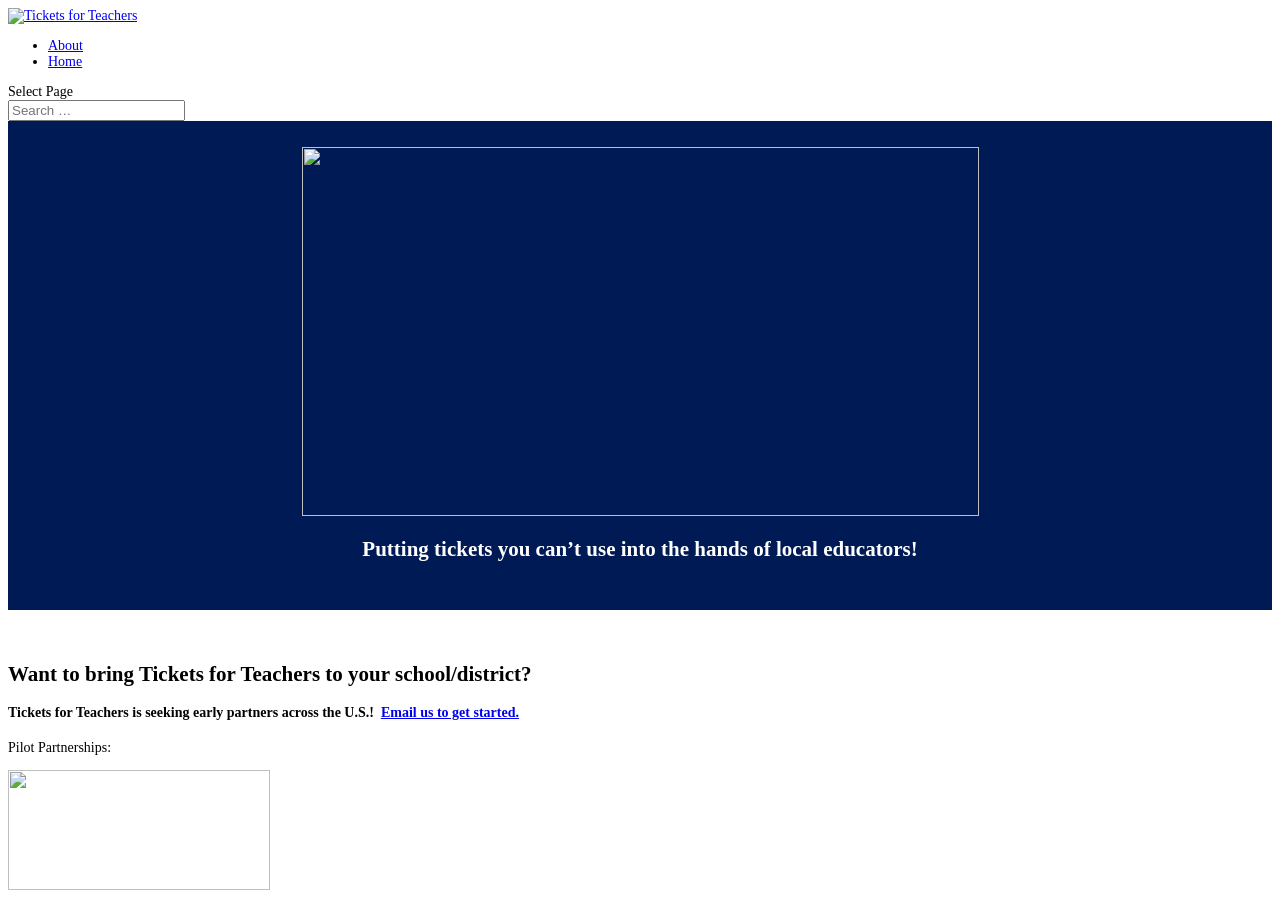
==== commit 52e15353: "Consolidate duplicated CSS into shared stylesheet and drop dead rules Both pages inlined ~85KB of id" ====
--- a/site/index.html
+++ b/site/index.html
@@ -1,30 +1 @@
-<!DOCTYPE html><html class="js" lang="en-US" prefix="og: https://ogp.me/ns#"><head><meta charset="UTF-8" /><meta http-equiv="X-UA-Compatible" content="IE=edge"><link rel="pingback" href="https://ticketsforteachers.us/xmlrpc.php" />   <!-- Search Engine Optimization by Rank Math - https://rankmath.com/ --><title>Home - Tickets for Teachers</title><meta name="description" content="Pilot Partnerships:"/><meta name="robots" content="index, follow, max-snippet:-1, max-video-preview:-1, max-image-preview:large"/><link rel="canonical" href="https://ticketsforteachers.us/" /><meta property="og:locale" content="en_US" /><meta property="og:type" content="website" /><meta property="og:title" content="Home - Tickets for Teachers" /><meta property="og:description" content="Pilot Partnerships:" /><meta property="og:url" content="https://ticketsforteachers.us/" /><meta property="og:site_name" content="Tickets for Teachers" /><meta property="og:updated_time" content="2026-04-25T14:44:04+00:00" /><meta property="article:published_time" content="2026-04-10T17:58:14+00:00" /><meta property="article:modified_time" content="2026-04-25T14:44:04+00:00" /><meta name="twitter:card" content="summary_large_image" /><meta name="twitter:title" content="Home - Tickets for Teachers" /><meta name="twitter:description" content="Pilot Partnerships:" /><meta name="twitter:label1" content="Written by" /><meta name="twitter:data1" content="Jay Korreck" /><meta name="twitter:label2" content="Time to read" /><meta name="twitter:data2" content="2 minutes" /> <script type="application/ld+json" class="rank-math-schema">{"@context":"https://schema.org","@graph":[{"@type":["EducationalOrganization","Organization"],"@id":"https://ticketsforteachers.us/#organization","name":"Constructive Learning Design","url":"https://ticketsforteachers.us"},{"@type":"WebSite","@id":"https://ticketsforteachers.us/#website","url":"https://ticketsforteachers.us","name":"Tickets for Teachers","publisher":{"@id":"https://ticketsforteachers.us/#organization"},"inLanguage":"en-US","potentialAction":{"@type":"SearchAction","target":"https://ticketsforteachers.us/?s={search_term_string}","query-input":"required name=search_term_string"}},{"@type":"WebPage","@id":"https://ticketsforteachers.us/#webpage","url":"https://ticketsforteachers.us/","name":"Home - Tickets for Teachers","datePublished":"2026-04-10T17:58:14+00:00","dateModified":"2026-04-25T14:44:04+00:00","about":{"@id":"https://ticketsforteachers.us/#organization"},"isPartOf":{"@id":"https://ticketsforteachers.us/#website"},"inLanguage":"en-US"},{"@type":"Person","@id":"https://ticketsforteachers.us/author/jay/","name":"Jay Korreck","url":"https://ticketsforteachers.us/author/jay/","image":{"@type":"ImageObject","@id":"https://secure.gravatar.com/avatar/73b41bdc7bc2c1f1d83494545b2588085af22911f77e17d7b1ff83a693f1a383?s=96&amp;d=mm&amp;r=g","url":"https://secure.gravatar.com/avatar/73b41bdc7bc2c1f1d83494545b2588085af22911f77e17d7b1ff83a693f1a383?s=96&amp;d=mm&amp;r=g","caption":"Jay Korreck","inLanguage":"en-US"},"sameAs":["https://www.constructivelearningdesign.org/"],"worksFor":{"@id":"https://ticketsforteachers.us/#organization"}},{"@type":"Article","headline":"Home - Tickets for Teachers","datePublished":"2026-04-10T17:58:14+00:00","dateModified":"2026-04-25T14:44:04+00:00","author":{"@id":"https://ticketsforteachers.us/author/jay/","name":"Jay Korreck"},"publisher":{"@id":"https://ticketsforteachers.us/#organization"},"description":"Pilot Partnerships:","name":"Home - Tickets for Teachers","@id":"https://ticketsforteachers.us/#richSnippet","isPartOf":{"@id":"https://ticketsforteachers.us/#webpage"},"inLanguage":"en-US","mainEntityOfPage":{"@id":"https://ticketsforteachers.us/#webpage"}}]}</script> <!-- /Rank Math WordPress SEO plugin --><link rel='dns-prefetch' href='//fonts.googleapis.com' /><meta content="Divi v.4.27.6" name="generator"/> <style id="global-styles-inline-css"> :root{--wp--preset--aspect-ratio--square: 1;--wp--preset--aspect-ratio--4-3: 4/3;--wp--preset--aspect-ratio--3-4: 3/4;--wp--preset--aspect-ratio--3-2: 3/2;--wp--preset--aspect-ratio--2-3: 2/3;--wp--preset--aspect-ratio--16-9: 16/9;--wp--preset--aspect-ratio--9-16: 9/16;--wp--preset--color--black: #000000;--wp--preset--color--cyan-bluish-gray: #abb8c3;--wp--preset--color--white: #ffffff;--wp--preset--color--pale-pink: #f78da7;--wp--preset--color--vivid-red: #cf2e2e;--wp--preset--color--luminous-vivid-orange: #ff6900;--wp--preset--color--luminous-vivid-amber: #fcb900;--wp--preset--color--light-green-cyan: #7bdcb5;--wp--preset--color--vivid-green-cyan: #00d084;--wp--preset--color--pale-cyan-blue: #8ed1fc;--wp--preset--color--vivid-cyan-blue: #0693e3;--wp--preset--color--vivid-purple: #9b51e0;--wp--preset--gradient--vivid-cyan-blue-to-vivid-purple: linear-gradient(135deg,rgb(6,147,227) 0%,rgb(155,81,224) 100%);--wp--preset--gradient--light-green-cyan-to-vivid-green-cyan: linear-gradient(135deg,rgb(122,220,180) 0%,rgb(0,208,130) 100%);--wp--preset--gradient--luminous-vivid-amber-to-luminous-vivid-orange: linear-gradient(135deg,rgb(252,185,0) 0%,rgb(255,105,0) 100%);--wp--preset--gradient--luminous-vivid-orange-to-vivid-red: linear-gradient(135deg,rgb(255,105,0) 0%,rgb(207,46,46) 100%);--wp--preset--gradient--very-light-gray-to-cyan-bluish-gray: linear-gradient(135deg,rgb(238,238,238) 0%,rgb(169,184,195) 100%);--wp--preset--gradient--cool-to-warm-spectrum: linear-gradient(135deg,rgb(74,234,220) 0%,rgb(151,120,209) 20%,rgb(207,42,186) 40%,rgb(238,44,130) 60%,rgb(251,105,98) 80%,rgb(254,248,76) 100%);--wp--preset--gradient--blush-light-purple: linear-gradient(135deg,rgb(255,206,236) 0%,rgb(152,150,240) 100%);--wp--preset--gradient--blush-bordeaux: linear-gradient(135deg,rgb(254,205,165) 0%,rgb(254,45,45) 50%,rgb(107,0,62) 100%);--wp--preset--gradient--luminous-dusk: linear-gradient(135deg,rgb(255,203,112) 0%,rgb(199,81,192) 50%,rgb(65,88,208) 100%);--wp--preset--gradient--pale-ocean: linear-gradient(135deg,rgb(255,245,203) 0%,rgb(182,227,212) 50%,rgb(51,167,181) 100%);--wp--preset--gradient--electric-grass: linear-gradient(135deg,rgb(202,248,128) 0%,rgb(113,206,126) 100%);--wp--preset--gradient--midnight: linear-gradient(135deg,rgb(2,3,129) 0%,rgb(40,116,252) 100%);--wp--preset--font-size--small: 13px;--wp--preset--font-size--medium: 20px;--wp--preset--font-size--large: 36px;--wp--preset--font-size--x-large: 42px;--wp--preset--spacing--20: 0.44rem;--wp--preset--spacing--30: 0.67rem;--wp--preset--spacing--40: 1rem;--wp--preset--spacing--50: 1.5rem;--wp--preset--spacing--60: 2.25rem;--wp--preset--spacing--70: 3.38rem;--wp--preset--spacing--80: 5.06rem;--wp--preset--shadow--natural: 6px 6px 9px rgba(0, 0, 0, 0.2);--wp--preset--shadow--deep: 12px 12px 50px rgba(0, 0, 0, 0.4);--wp--preset--shadow--sharp: 6px 6px 0px rgba(0, 0, 0, 0.2);--wp--preset--shadow--outlined: 6px 6px 0px -3px rgb(255, 255, 255), 6px 6px rgb(0, 0, 0);--wp--preset--shadow--crisp: 6px 6px 0px rgb(0, 0, 0);}:root { --wp--style--global--content-size: 823px;--wp--style--global--wide-size: 1080px; }:where(body) { margin: 0; }.wp-site-blocks > .alignleft { float: left; margin-right: 2em; }.wp-site-blocks > .alignright { float: right; margin-left: 2em; }.wp-site-blocks > .aligncenter { justify-content: center; margin-left: auto; margin-right: auto; }:where(.is-layout-flex){gap: 0.5em;}:where(.is-layout-grid){gap: 0.5em;}.is-layout-flow > .alignleft{float: left;margin-inline-start: 0;margin-inline-end: 2em;}.is-layout-flow > .alignright{float: right;margin-inline-start: 2em;margin-inline-end: 0;}.is-layout-flow > .aligncenter{margin-left: auto !important;margin-right: auto !important;}.is-layout-constrained > .alignleft{float: left;margin-inline-start: 0;margin-inline-end: 2em;}.is-layout-constrained > .alignright{float: right;margin-inline-start: 2em;margin-inline-end: 0;}.is-layout-constrained > .aligncenter{margin-left: auto !important;margin-right: auto !important;}.is-layout-constrained > :where(:not(.alignleft):not(.alignright):not(.alignfull)){max-width: var(--wp--style--global--content-size);margin-left: auto !important;margin-right: auto !important;}.is-layout-constrained > .alignwide{max-width: var(--wp--style--global--wide-size);}body .is-layout-flex{display: flex;}.is-layout-flex{flex-wrap: wrap;align-items: center;}.is-layout-flex > :is(*, div){margin: 0;}body .is-layout-grid{display: grid;}.is-layout-grid > :is(*, div){margin: 0;}body{padding-top: 0px;padding-right: 0px;padding-bottom: 0px;padding-left: 0px;}:root :where(.wp-element-button, .wp-block-button__link){background-color: #32373c;border-width: 0;color: #fff;font-family: inherit;font-size: inherit;font-style: inherit;font-weight: inherit;letter-spacing: inherit;line-height: inherit;padding-top: calc(0.667em + 2px);padding-right: calc(1.333em + 2px);padding-bottom: calc(0.667em + 2px);padding-left: calc(1.333em + 2px);text-decoration: none;text-transform: inherit;}.has-black-color{color: var(--wp--preset--color--black) !important;}.has-cyan-bluish-gray-color{color: var(--wp--preset--color--cyan-bluish-gray) !important;}.has-white-color{color: var(--wp--preset--color--white) !important;}.has-pale-pink-color{color: var(--wp--preset--color--pale-pink) !important;}.has-vivid-red-color{color: var(--wp--preset--color--vivid-red) !important;}.has-luminous-vivid-orange-color{color: var(--wp--preset--color--luminous-vivid-orange) !important;}.has-luminous-vivid-amber-color{color: var(--wp--preset--color--luminous-vivid-amber) !important;}.has-light-green-cyan-color{color: var(--wp--preset--color--light-green-cyan) !important;}.has-vivid-green-cyan-color{color: var(--wp--preset--color--vivid-green-cyan) !important;}.has-pale-cyan-blue-color{color: var(--wp--preset--color--pale-cyan-blue) !important;}.has-vivid-cyan-blue-color{color: var(--wp--preset--color--vivid-cyan-blue) !important;}.has-vivid-purple-color{color: var(--wp--preset--color--vivid-purple) !important;}.has-black-background-color{background-color: var(--wp--preset--color--black) !important;}.has-cyan-bluish-gray-background-color{background-color: var(--wp--preset--color--cyan-bluish-gray) !important;}.has-white-background-color{background-color: var(--wp--preset--color--white) !important;}.has-pale-pink-background-color{background-color: var(--wp--preset--color--pale-pink) !important;}.has-vivid-red-background-color{background-color: var(--wp--preset--color--vivid-red) !important;}.has-luminous-vivid-orange-background-color{background-color: var(--wp--preset--color--luminous-vivid-orange) !important;}.has-luminous-vivid-amber-background-color{background-color: var(--wp--preset--color--luminous-vivid-amber) !important;}.has-light-green-cyan-background-color{background-color: var(--wp--preset--color--light-green-cyan) !important;}.has-vivid-green-cyan-background-color{background-color: var(--wp--preset--color--vivid-green-cyan) !important;}.has-pale-cyan-blue-background-color{background-color: var(--wp--preset--color--pale-cyan-blue) !important;}.has-vivid-cyan-blue-background-color{background-color: var(--wp--preset--color--vivid-cyan-blue) !important;}.has-vivid-purple-background-color{background-color: var(--wp--preset--color--vivid-purple) !important;}.has-black-border-color{border-color: var(--wp--preset--color--black) !important;}.has-cyan-bluish-gray-border-color{border-color: var(--wp--preset--color--cyan-bluish-gray) !important;}.has-white-border-color{border-color: var(--wp--preset--color--white) !important;}.has-pale-pink-border-color{border-color: var(--wp--preset--color--pale-pink) !important;}.has-vivid-red-border-color{border-color: var(--wp--preset--color--vivid-red) !important;}.has-luminous-vivid-orange-border-color{border-color: var(--wp--preset--color--luminous-vivid-orange) !important;}.has-luminous-vivid-amber-border-color{border-color: var(--wp--preset--color--luminous-vivid-amber) !important;}.has-light-green-cyan-border-color{border-color: var(--wp--preset--color--light-green-cyan) !important;}.has-vivid-green-cyan-border-color{border-color: var(--wp--preset--color--vivid-green-cyan) !important;}.has-pale-cyan-blue-border-color{border-color: var(--wp--preset--color--pale-cyan-blue) !important;}.has-vivid-cyan-blue-border-color{border-color: var(--wp--preset--color--vivid-cyan-blue) !important;}.has-vivid-purple-border-color{border-color: var(--wp--preset--color--vivid-purple) !important;}.has-vivid-cyan-blue-to-vivid-purple-gradient-background{background: var(--wp--preset--gradient--vivid-cyan-blue-to-vivid-purple) !important;}.has-light-green-cyan-to-vivid-green-cyan-gradient-background{background: var(--wp--preset--gradient--light-green-cyan-to-vivid-green-cyan) !important;}.has-luminous-vivid-amber-to-luminous-vivid-orange-gradient-background{background: var(--wp--preset--gradient--luminous-vivid-amber-to-luminous-vivid-orange) !important;}.has-luminous-vivid-orange-to-vivid-red-gradient-background{background: var(--wp--preset--gradient--luminous-vivid-orange-to-vivid-red) !important;}.has-very-light-gray-to-cyan-bluish-gray-gradient-background{background: var(--wp--preset--gradient--very-light-gray-to-cyan-bluish-gray) !important;}.has-cool-to-warm-spectrum-gradient-background{background: var(--wp--preset--gradient--cool-to-warm-spectrum) !important;}.has-blush-light-purple-gradient-background{background: var(--wp--preset--gradient--blush-light-purple) !important;}.has-blush-bordeaux-gradient-background{background: var(--wp--preset--gradient--blush-bordeaux) !important;}.has-luminous-dusk-gradient-background{background: var(--wp--preset--gradient--luminous-dusk) !important;}.has-pale-ocean-gradient-background{background: var(--wp--preset--gradient--pale-ocean) !important;}.has-electric-grass-gradient-background{background: var(--wp--preset--gradient--electric-grass) !important;}.has-midnight-gradient-background{background: var(--wp--preset--gradient--midnight) !important;}.has-small-font-size{font-size: var(--wp--preset--font-size--small) !important;}.has-medium-font-size{font-size: var(--wp--preset--font-size--medium) !important;}.has-large-font-size{font-size: var(--wp--preset--font-size--large) !important;}.has-x-large-font-size{font-size: var(--wp--preset--font-size--x-large) !important;}
-/*# sourceURL=global-styles-inline-css */ </style><link rel='stylesheet' id='et-divi-open-sans-css' href='https://fonts.googleapis.com/css?family=Open+Sans:300italic,400italic,600italic,700italic,800italic,400,300,600,700,800&#038;subset=latin,latin-ext&#038;display=swap' media='all' /> <style id="divi-style-inline-inline-css"> /*!
-Theme Name: Divi
-Theme URI: http://www.elegantthemes.com/gallery/divi/
-Version: 4.27.6
-Description: Smart. Flexible. Beautiful. Divi is the most powerful theme in our collection.
-Author: Elegant Themes
-Author URI: http://www.elegantthemes.com
-License: GNU General Public License v2
-License URI: http://www.gnu.org/licenses/gpl-2.0.html
-*/
-a,abbr,acronym,address,applet,b,big,blockquote,body,center,cite,code,dd,del,dfn,div,dl,dt,em,fieldset,font,form,h1,h2,h3,h4,h5,h6,html,i,iframe,img,ins,kbd,label,legend,li,object,ol,p,pre,q,s,samp,small,span,strike,strong,sub,sup,tt,u,ul,var{margin:0;padding:0;border:0;outline:0;font-size:100%;-ms-text-size-adjust:100%;-webkit-text-size-adjust:100%;vertical-align:baseline;background:transparent}body{line-height:1}ol,ul{list-style:none}blockquote,q{quotes:none}blockquote:after,blockquote:before,q:after,q:before{content:"";content:none}blockquote{margin:20px 0 30px;border-left:5px solid;padding-left:20px}:focus{outline:0}del{text-decoration:line-through}pre{overflow:auto;padding:10px}figure{margin:0}table{border-collapse:collapse;border-spacing:0}article,aside,footer,header,hgroup,nav,section{display:block}body{font-family:Open Sans,Arial,sans-serif;font-size:14px;color:#666;background-color:#fff;line-height:1.7em;font-weight:500;-webkit-font-smoothing:antialiased;-moz-osx-font-smoothing:grayscale}body.page-template-page-template-blank-php #page-container{padding-top:0!important}body.et_cover_background{background-size:cover!important;background-position:top!important;background-repeat:no-repeat!important;background-attachment:fixed}a{color:#2ea3f2}a,a:hover{text-decoration:none}p{padding-bottom:1em}p:not(.has-background):last-of-type{padding-bottom:0}p.et_normal_padding{padding-bottom:1em}strong{font-weight:700}cite,em,i{font-style:italic}code,pre{font-family:Courier New,monospace;margin-bottom:10px}ins{text-decoration:none}sub,sup{height:0;line-height:1;position:relative;vertical-align:baseline}sup{bottom:.8em}sub{top:.3em}dl{margin:0 0 1.5em}dl dt{font-weight:700}dd{margin-left:1.5em}blockquote p{padding-bottom:0}embed,iframe,object,video{max-width:100%}h1,h2,h3,h4,h5,h6{color:#333;padding-bottom:10px;line-height:1em;font-weight:500}h1 a,h2 a,h3 a,h4 a,h5 a,h6 a{color:inherit}h1{font-size:30px}h2{font-size:26px}h3{font-size:22px}h4{font-size:18px}h5{font-size:16px}h6{font-size:14px}input{-webkit-appearance:none}input[type=checkbox]{-webkit-appearance:checkbox}input[type=radio]{-webkit-appearance:radio}input.text,input.title,input[type=email],input[type=password],input[type=tel],input[type=text],select,textarea{background-color:#fff;border:1px solid #bbb;padding:2px;color:#4e4e4e}input.text:focus,input.title:focus,input[type=text]:focus,select:focus,textarea:focus{border-color:#2d3940;color:#3e3e3e}input.text,input.title,input[type=text],select,textarea{margin:0}textarea{padding:4px}button,input,select,textarea{font-family:inherit}img{max-width:100%;height:auto}.clear{clear:both}br.clear{margin:0;padding:0}.pagination{clear:both}#et_search_icon:hover,.et-social-icon a:hover,.et_password_protected_form .et_submit_button,.form-submit .et_pb_buttontton.alt.disabled,.nav-single a,.posted_in a{color:#2ea3f2}.et-search-form,blockquote{border-color:#2ea3f2}#main-content{background-color:#fff}.container{width:80%;max-width:1080px;margin:auto;position:relative}body:not(.et-tb) #main-content .container,body:not(.et-tb-has-header) #main-content .container{padding-top:58px}.et_full_width_page #main-content .container:before{display:none}.main_title{margin-bottom:20px}.et_password_protected_form .et_submit_button:hover,.form-submit .et_pb_button:hover{background:rgba(0,0,0,.05)}.et_button_icon_visible .et_pb_button{padding-right:2em;padding-left:.7em}.et_button_icon_visible .et_pb_button:after{opacity:1;margin-left:0}.et_button_left .et_pb_button:hover:after{left:.15em}.et_button_left .et_pb_button:after{margin-left:0;left:1em}.et_button_icon_visible.et_button_left .et_pb_button,.et_button_left .et_pb_button:hover,.et_button_left .et_pb_module .et_pb_button:hover{padding-left:2em;padding-right:.7em}.et_button_icon_visible.et_button_left .et_pb_button:after,.et_button_left .et_pb_button:hover:after{left:.15em}.et_password_protected_form .et_submit_button:hover,.form-submit .et_pb_button:hover{padding:.3em 1em}.et_button_no_icon .et_pb_button:after{display:none}.et_button_no_icon.et_button_icon_visible.et_button_left .et_pb_button,.et_button_no_icon.et_button_left .et_pb_button:hover,.et_button_no_icon .et_pb_button,.et_button_no_icon .et_pb_button:hover{padding:.3em 1em!important}.et_button_custom_icon .et_pb_button:after{line-height:1.7em}.et_button_custom_icon.et_button_icon_visible .et_pb_button:after,.et_button_custom_icon .et_pb_button:hover:after{margin-left:.3em}#left-area .post_format-post-format-gallery .wp-block-gallery:first-of-type{padding:0;margin-bottom:-16px}.entry-content table:not(.variations){border:1px solid #eee;margin:0 0 15px;text-align:left;width:100%}.entry-content thead th,.entry-content tr th{color:#555;font-weight:700;padding:9px 24px}.entry-content tr td{border-top:1px solid #eee;padding:6px 24px}#left-area ul,.entry-content ul,.et-l--body ul,.et-l--footer ul,.et-l--header ul{list-style-type:disc;padding:0 0 23px 1em;line-height:26px}#left-area ol,.entry-content ol,.et-l--body ol,.et-l--footer ol,.et-l--header ol{list-style-type:decimal;list-style-position:inside;padding:0 0 23px;line-height:26px}#left-area ul li ul,.entry-content ul li ol{padding:2px 0 2px 20px}#left-area ol li ul,.entry-content ol li ol,.et-l--body ol li ol,.et-l--footer ol li ol,.et-l--header ol li ol{padding:2px 0 2px 35px}#left-area ul.wp-block-gallery{display:-webkit-box;display:-ms-flexbox;display:flex;-ms-flex-wrap:wrap;flex-wrap:wrap;list-style-type:none;padding:0}#left-area ul.products{padding:0!important;line-height:1.7!important;list-style:none!important}.gallery-item a{display:block}.gallery-caption,.gallery-item a{width:90%}#wpadminbar{z-index:100001}#left-area .post-meta{font-size:14px;padding-bottom:15px}#left-area .post-meta a{text-decoration:none;color:#666}#left-area .et_featured_image{padding-bottom:7px}.single .post{padding-bottom:25px}body.single .et_audio_content{margin-bottom:-6px}.nav-single a{text-decoration:none;color:#2ea3f2;font-size:14px;font-weight:400}.nav-previous{float:left}.nav-next{float:right}.et_password_protected_form p input{background-color:#eee;border:none!important;width:100%!important;border-radius:0!important;font-size:14px;color:#999!important;padding:16px!important;-webkit-box-sizing:border-box;box-sizing:border-box}.et_password_protected_form label{display:none}.et_password_protected_form .et_submit_button{font-family:inherit;display:block;float:right;margin:8px auto 0;cursor:pointer}.post-password-required p.nocomments.container{max-width:100%}.post-password-required p.nocomments.container:before{display:none}.aligncenter,div.post .new-post .aligncenter{display:block;margin-left:auto;margin-right:auto}.wp-caption{border:1px solid #ddd;text-align:center;background-color:#f3f3f3;margin-bottom:10px;max-width:96%;padding:8px}.wp-caption.alignleft{margin:0 30px 20px 0}.wp-caption.alignright{margin:0 0 20px 30px}.wp-caption img{margin:0;padding:0;border:0}.wp-caption p.wp-caption-text{font-size:12px;padding:0 4px 5px;margin:0}.alignright{float:right}.alignleft{float:left}img.alignleft{display:inline;float:left;margin-right:15px}img.alignright{display:inline;float:right;margin-left:15px}.page.et_pb_pagebuilder_layout #main-content{background-color:transparent}body #main-content .et_builder_inner_content>h1,body #main-content .et_builder_inner_content>h2,body #main-content .et_builder_inner_content>h3,body #main-content .et_builder_inner_content>h4,body #main-content .et_builder_inner_content>h5,body #main-content .et_builder_inner_content>h6{line-height:1.4em}body #main-content .et_builder_inner_content>p{line-height:1.7em}.wp-block-pullquote{margin:20px 0 30px}.wp-block-pullquote.has-background blockquote{border-left:none}.wp-block-group.has-background{padding:1.5em 1.5em .5em}@media (min-width:981px){#left-area{width:79.125%;padding-bottom:23px}#main-content .container:before{content:"";position:absolute;top:0;height:100%;width:1px;background-color:#e2e2e2}.et_full_width_page #left-area,.et_no_sidebar #left-area{float:none;width:100%!important}.et_full_width_page #left-area{padding-bottom:0}.et_no_sidebar #main-content .container:before{display:none}}@media (max-width:980px){#page-container{padding-top:80px}.et-tb #page-container,.et-tb-has-header #page-container{padding-top:0!important}#left-area,#sidebar{width:100%!important}#main-content .container:before{display:none!important}.et_full_width_page .et_gallery_item:nth-child(4n+1){clear:none}}@media print{#page-container{padding-top:0!important}}#wp-admin-bar-et-use-visual-builder a:before{font-family:ETmodules!important;content:"\e625";font-size:30px!important;width:28px;margin-top:-3px;color:#974df3!important}#wp-admin-bar-et-use-visual-builder:hover a:before{color:#fff!important}#wp-admin-bar-et-use-visual-builder:hover a,#wp-admin-bar-et-use-visual-builder a:hover{transition:background-color .5s ease;-webkit-transition:background-color .5s ease;-moz-transition:background-color .5s ease;background-color:#7e3bd0!important;color:#fff!important}* html .clearfix,:first-child+html .clearfix{zoom:1}.iphone .et_pb_section_video_bg video::-webkit-media-controls-start-playback-button{display:none!important;-webkit-appearance:none}.et_mobile_device .et_pb_section_parallax .et_pb_parallax_css{background-attachment:scroll}.et-social-facebook a.icon:before{content:"\e093"}.et-social-twitter a.icon:before{content:"\e094"}.et-social-google-plus a.icon:before{content:"\e096"}.et-social-instagram a.icon:before{content:"\e09a"}.et-social-rss a.icon:before{content:"\e09e"}.ai1ec-single-event:after{content:" ";display:table;clear:both}.evcal_event_details .evcal_evdata_cell .eventon_details_shading_bot.eventon_details_shading_bot{z-index:3}.wp-block-divi-layout{margin-bottom:1em}*{-webkit-box-sizing:border-box;box-sizing:border-box}#et-info-email:before,#et-info-phone:before,#et_search_icon:before,.comment-reply-link:after,.et-cart-info span:before,.et-pb-arrow-next:before,.et-pb-arrow-prev:before,.et-social-icon a:before,.et_audio_container .mejs-playpause-button button:before,.et_audio_container .mejs-volume-button button:before,.et_overlay:before,.et_password_protected_form .et_submit_button:after,.et_pb_button:after,.et_pb_contact_reset:after,.et_pb_contact_submit:after,.et_pb_font_icon:before,.et_pb_newsletter_button:after,.et_pb_pricing_table_button:after,.et_pb_promo_button:after,.et_pb_testimonial:before,.et_pb_toggle_title:before,.form-submit .et_pb_button:after,.mobile_menu_bar:before,a.et_pb_more_button:after{font-family:ETmodules!important;speak:none;font-style:normal;font-weight:400;-webkit-font-feature-settings:normal;font-feature-settings:normal;font-variant:normal;text-transform:none;line-height:1;-webkit-font-smoothing:antialiased;-moz-osx-font-smoothing:grayscale;text-shadow:0 0;direction:ltr}.et-pb-icon,.et_pb_custom_button_icon.et_pb_button:after,.et_pb_login .et_pb_custom_button_icon.et_pb_button:after,.et_pb_woo_custom_button_icon .button.et_pb_custom_button_icon.et_pb_button:after,.et_pb_woo_custom_button_icon .button.et_pb_custom_button_icon.et_pb_button:hover:after{content:attr(data-icon)}.et-pb-icon{font-family:ETmodules;speak:none;font-weight:400;-webkit-font-feature-settings:normal;font-feature-settings:normal;font-variant:normal;text-transform:none;line-height:1;-webkit-font-smoothing:antialiased;font-size:96px;font-style:normal;display:inline-block;-webkit-box-sizing:border-box;box-sizing:border-box;direction:ltr}#et-ajax-saving{display:none;-webkit-transition:background .3s,-webkit-box-shadow .3s;transition:background .3s,-webkit-box-shadow .3s;transition:background .3s,box-shadow .3s;transition:background .3s,box-shadow .3s,-webkit-box-shadow .3s;-webkit-box-shadow:rgba(0,139,219,.247059) 0 0 60px;box-shadow:0 0 60px rgba(0,139,219,.247059);position:fixed;top:50%;left:50%;width:50px;height:50px;background:#fff;border-radius:50px;margin:-25px 0 0 -25px;z-index:999999;text-align:center}#et-ajax-saving img{margin:9px}.et-safe-mode-indicator,.et-safe-mode-indicator:focus,.et-safe-mode-indicator:hover{-webkit-box-shadow:0 5px 10px rgba(41,196,169,.15);box-shadow:0 5px 10px rgba(41,196,169,.15);background:#29c4a9;color:#fff;font-size:14px;font-weight:600;padding:12px;line-height:16px;border-radius:3px;position:fixed;bottom:30px;right:30px;z-index:999999;text-decoration:none;font-family:Open Sans,sans-serif;-webkit-font-smoothing:antialiased;-moz-osx-font-smoothing:grayscale}.et_pb_button{font-size:20px;font-weight:500;padding:.3em 1em;line-height:1.7em!important;background-color:transparent;background-size:cover;background-position:50%;background-repeat:no-repeat;border:2px solid;border-radius:3px;-webkit-transition-duration:.2s;transition-duration:.2s;-webkit-transition-property:all!important;transition-property:all!important}.et_pb_button,.et_pb_button_inner{position:relative}.et_pb_button:hover,.et_pb_module .et_pb_button:hover{border:2px solid transparent;padding:.3em 2em .3em .7em}.et_pb_button:hover{background-color:hsla(0,0%,100%,.2)}.et_pb_bg_layout_light.et_pb_button:hover,.et_pb_bg_layout_light .et_pb_button:hover{background-color:rgba(0,0,0,.05)}.et_pb_button:after,.et_pb_button:before{font-size:32px;line-height:1em;content:"\35";opacity:0;position:absolute;margin-left:-1em;-webkit-transition:all .2s;transition:all .2s;text-transform:none;-webkit-font-feature-settings:"kern" off;font-feature-settings:"kern" off;font-variant:none;font-style:normal;font-weight:400;text-shadow:none}.et_pb_button.et_hover_enabled:hover:after,.et_pb_button.et_pb_hovered:hover:after{-webkit-transition:none!important;transition:none!important}.et_pb_button:before{display:none}.et_pb_button:hover:after{opacity:1;margin-left:0}.et_pb_column_1_3 h1,.et_pb_column_1_4 h1,.et_pb_column_1_5 h1,.et_pb_column_1_6 h1,.et_pb_column_2_5 h1{font-size:26px}.et_pb_column_1_3 h2,.et_pb_column_1_4 h2,.et_pb_column_1_5 h2,.et_pb_column_1_6 h2,.et_pb_column_2_5 h2{font-size:23px}.et_pb_column_1_3 h3,.et_pb_column_1_4 h3,.et_pb_column_1_5 h3,.et_pb_column_1_6 h3,.et_pb_column_2_5 h3{font-size:20px}.et_pb_column_1_3 h4,.et_pb_column_1_4 h4,.et_pb_column_1_5 h4,.et_pb_column_1_6 h4,.et_pb_column_2_5 h4{font-size:18px}.et_pb_column_1_3 h5,.et_pb_column_1_4 h5,.et_pb_column_1_5 h5,.et_pb_column_1_6 h5,.et_pb_column_2_5 h5{font-size:16px}.et_pb_column_1_3 h6,.et_pb_column_1_4 h6,.et_pb_column_1_5 h6,.et_pb_column_1_6 h6,.et_pb_column_2_5 h6{font-size:15px}.et_pb_bg_layout_dark,.et_pb_bg_layout_dark h1,.et_pb_bg_layout_dark h2,.et_pb_bg_layout_dark h3,.et_pb_bg_layout_dark h4,.et_pb_bg_layout_dark h5,.et_pb_bg_layout_dark h6{color:#fff!important}.et_pb_module.et_pb_text_align_left{text-align:left}.et_pb_module.et_pb_text_align_center{text-align:center}.et_pb_module.et_pb_text_align_right{text-align:right}.et_pb_module.et_pb_text_align_justified{text-align:justify}.clearfix:after{visibility:hidden;display:block;font-size:0;content:" ";clear:both;height:0}.et_pb_bg_layout_light .et_pb_more_button{color:#2ea3f2}.et_builder_inner_content{position:relative;z-index:1}header .et_builder_inner_content{z-index:2}.et_pb_css_mix_blend_mode_passthrough{mix-blend-mode:unset!important}.et_pb_image_container{margin:-20px -20px 29px}.et_pb_module_inner{position:relative}.et_hover_enabled_preview{z-index:2}.et_hover_enabled:hover{position:relative;z-index:2}.et_pb_all_tabs,.et_pb_module,.et_pb_posts_nav a,.et_pb_tab,.et_pb_with_background{position:relative;background-size:cover;background-position:50%;background-repeat:no-repeat}.et_pb_background_mask,.et_pb_background_pattern{bottom:0;left:0;position:absolute;right:0;top:0}.et_pb_background_mask{background-size:calc(100% + 2px) calc(100% + 2px);background-repeat:no-repeat;background-position:50%;overflow:hidden}.et_pb_background_pattern{background-position:0 0;background-repeat:repeat}.et_pb_with_border{position:relative;border:0 solid #333}.post-password-required .et_pb_row{padding:0;width:100%}.post-password-required .et_password_protected_form{min-height:0}body.et_pb_pagebuilder_layout.et_pb_show_title .post-password-required .et_password_protected_form h1,body:not(.et_pb_pagebuilder_layout) .post-password-required .et_password_protected_form h1{display:none}.et_pb_no_bg{padding:0!important}.et_overlay.et_pb_inline_icon:before,.et_pb_inline_icon:before{content:attr(data-icon)}.et_pb_more_button{color:inherit;text-shadow:none;text-decoration:none;display:inline-block;margin-top:20px}.et_parallax_bg_wrap{overflow:hidden;position:absolute;top:0;right:0;bottom:0;left:0}.et_parallax_bg{background-repeat:no-repeat;background-position:top;background-size:cover;position:absolute;bottom:0;left:0;width:100%;height:100%;display:block}.et_parallax_bg.et_parallax_bg__hover,.et_parallax_bg.et_parallax_bg_phone,.et_parallax_bg.et_parallax_bg_tablet,.et_parallax_gradient.et_parallax_gradient__hover,.et_parallax_gradient.et_parallax_gradient_phone,.et_parallax_gradient.et_parallax_gradient_tablet,.et_pb_section_parallax_hover:hover .et_parallax_bg:not(.et_parallax_bg__hover),.et_pb_section_parallax_hover:hover .et_parallax_gradient:not(.et_parallax_gradient__hover){display:none}.et_pb_section_parallax_hover:hover .et_parallax_bg.et_parallax_bg__hover,.et_pb_section_parallax_hover:hover .et_parallax_gradient.et_parallax_gradient__hover{display:block}.et_parallax_gradient{bottom:0;display:block;left:0;position:absolute;right:0;top:0}.et_pb_module.et_pb_section_parallax,.et_pb_posts_nav a.et_pb_section_parallax,.et_pb_tab.et_pb_section_parallax{position:relative}.et_pb_section_parallax .et_pb_parallax_css,.et_pb_slides .et_parallax_bg.et_pb_parallax_css{background-attachment:fixed}body.et-bfb .et_pb_section_parallax .et_pb_parallax_css,body.et-bfb .et_pb_slides .et_parallax_bg.et_pb_parallax_css{background-attachment:scroll;bottom:auto}.et_pb_section_parallax.et_pb_column .et_pb_module,.et_pb_section_parallax.et_pb_row .et_pb_column,.et_pb_section_parallax.et_pb_row .et_pb_module{z-index:9;position:relative}.et_pb_more_button:hover:after{opacity:1;margin-left:0}.et_pb_preload .et_pb_section_video_bg,.et_pb_preload>div{visibility:hidden}.et_pb_preload,.et_pb_section.et_pb_section_video.et_pb_preload{position:relative;background:#464646!important}.et_pb_preload:before{content:"";position:absolute;top:50%;left:50%;background:url(/wp-content/themes/Divi/includes/builder/styles/images/preloader.gif) no-repeat;border-radius:32px;width:32px;height:32px;margin:-16px 0 0 -16px}.box-shadow-overlay{position:absolute;top:0;left:0;width:100%;height:100%;z-index:10;pointer-events:none}.et_pb_section>.box-shadow-overlay~.et_pb_row{z-index:11}body.safari .section_has_divider{will-change:transform}.et_pb_row>.box-shadow-overlay{z-index:8}.has-box-shadow-overlay{position:relative}.et_clickable{cursor:pointer}.screen-reader-text{border:0;clip:rect(1px,1px,1px,1px);-webkit-clip-path:inset(50%);clip-path:inset(50%);height:1px;margin:-1px;overflow:hidden;padding:0;position:absolute!important;width:1px;word-wrap:normal!important}.et_multi_view_hidden,.et_multi_view_hidden_image{display:none!important}@keyframes multi-view-image-fade{0%{opacity:0}10%{opacity:.1}20%{opacity:.2}30%{opacity:.3}40%{opacity:.4}50%{opacity:.5}60%{opacity:.6}70%{opacity:.7}80%{opacity:.8}90%{opacity:.9}to{opacity:1}}.et_multi_view_image__loading{visibility:hidden}.et_multi_view_image__loaded{-webkit-animation:multi-view-image-fade .5s;animation:multi-view-image-fade .5s}#et-pb-motion-effects-offset-tracker{visibility:hidden!important;opacity:0;position:absolute;top:0;left:0}.et-pb-before-scroll-animation{opacity:0}header.et-l.et-l--header:after{clear:both;display:block;content:""}.et_pb_module{-webkit-animation-timing-function:linear;animation-timing-function:linear;-webkit-animation-duration:.2s;animation-duration:.2s}@-webkit-keyframes fadeBottom{0%{opacity:0;-webkit-transform:translateY(10%);transform:translateY(10%)}to{opacity:1;-webkit-transform:translateY(0);transform:translateY(0)}}@keyframes fadeBottom{0%{opacity:0;-webkit-transform:translateY(10%);transform:translateY(10%)}to{opacity:1;-webkit-transform:translateY(0);transform:translateY(0)}}@-webkit-keyframes fadeLeft{0%{opacity:0;-webkit-transform:translateX(-10%);transform:translateX(-10%)}to{opacity:1;-webkit-transform:translateX(0);transform:translateX(0)}}@keyframes fadeLeft{0%{opacity:0;-webkit-transform:translateX(-10%);transform:translateX(-10%)}to{opacity:1;-webkit-transform:translateX(0);transform:translateX(0)}}@-webkit-keyframes fadeRight{0%{opacity:0;-webkit-transform:translateX(10%);transform:translateX(10%)}to{opacity:1;-webkit-transform:translateX(0);transform:translateX(0)}}@keyframes fadeRight{0%{opacity:0;-webkit-transform:translateX(10%);transform:translateX(10%)}to{opacity:1;-webkit-transform:translateX(0);transform:translateX(0)}}@-webkit-keyframes fadeTop{0%{opacity:0;-webkit-transform:translateY(-10%);transform:translateY(-10%)}to{opacity:1;-webkit-transform:translateX(0);transform:translateX(0)}}@keyframes fadeTop{0%{opacity:0;-webkit-transform:translateY(-10%);transform:translateY(-10%)}to{opacity:1;-webkit-transform:translateX(0);transform:translateX(0)}}@-webkit-keyframes fadeIn{0%{opacity:0}to{opacity:1}}@keyframes fadeIn{0%{opacity:0}to{opacity:1}}.et-waypoint:not(.et_pb_counters){opacity:0}@media (min-width:981px){.et_pb_section.et_section_specialty div.et_pb_row .et_pb_column .et_pb_column .et_pb_module.et-last-child,.et_pb_section.et_section_specialty div.et_pb_row .et_pb_column .et_pb_column .et_pb_module:last-child,.et_pb_section.et_section_specialty div.et_pb_row .et_pb_column .et_pb_row_inner .et_pb_column .et_pb_module.et-last-child,.et_pb_section.et_section_specialty div.et_pb_row .et_pb_column .et_pb_row_inner .et_pb_column .et_pb_module:last-child,.et_pb_section div.et_pb_row .et_pb_column .et_pb_module.et-last-child,.et_pb_section div.et_pb_row .et_pb_column .et_pb_module:last-child{margin-bottom:0}}@media (max-width:980px){.et_overlay.et_pb_inline_icon_tablet:before,.et_pb_inline_icon_tablet:before{content:attr(data-icon-tablet)}.et_parallax_bg.et_parallax_bg_tablet_exist,.et_parallax_gradient.et_parallax_gradient_tablet_exist{display:none}.et_parallax_bg.et_parallax_bg_tablet,.et_parallax_gradient.et_parallax_gradient_tablet{display:block}.et_pb_column .et_pb_module{margin-bottom:30px}.et_pb_row .et_pb_column .et_pb_module.et-last-child,.et_pb_row .et_pb_column .et_pb_module:last-child,.et_section_specialty .et_pb_row .et_pb_column .et_pb_module.et-last-child,.et_section_specialty .et_pb_row .et_pb_column .et_pb_module:last-child{margin-bottom:0}.et_pb_more_button{display:inline-block!important}.et_pb_bg_layout_light_tablet.et_pb_button,.et_pb_bg_layout_light_tablet.et_pb_module.et_pb_button,.et_pb_bg_layout_light_tablet .et_pb_more_button{color:#2ea3f2}.et_pb_bg_layout_light_tablet .et_pb_forgot_password a{color:#666}.et_pb_bg_layout_light_tablet h1,.et_pb_bg_layout_light_tablet h2,.et_pb_bg_layout_light_tablet h3,.et_pb_bg_layout_light_tablet h4,.et_pb_bg_layout_light_tablet h5,.et_pb_bg_layout_light_tablet h6{color:#333!important}.et_pb_module .et_pb_bg_layout_light_tablet.et_pb_button{color:#2ea3f2!important}.et_pb_bg_layout_light_tablet{color:#666!important}.et_pb_bg_layout_dark_tablet,.et_pb_bg_layout_dark_tablet h1,.et_pb_bg_layout_dark_tablet h2,.et_pb_bg_layout_dark_tablet h3,.et_pb_bg_layout_dark_tablet h4,.et_pb_bg_layout_dark_tablet h5,.et_pb_bg_layout_dark_tablet h6{color:#fff!important}.et_pb_bg_layout_dark_tablet.et_pb_button,.et_pb_bg_layout_dark_tablet.et_pb_module.et_pb_button,.et_pb_bg_layout_dark_tablet .et_pb_more_button{color:inherit}.et_pb_bg_layout_dark_tablet .et_pb_forgot_password a{color:#fff}.et_pb_module.et_pb_text_align_left-tablet{text-align:left}.et_pb_module.et_pb_text_align_center-tablet{text-align:center}.et_pb_module.et_pb_text_align_right-tablet{text-align:right}.et_pb_module.et_pb_text_align_justified-tablet{text-align:justify}}@media (max-width:767px){.et_pb_more_button{display:inline-block!important}.et_overlay.et_pb_inline_icon_phone:before,.et_pb_inline_icon_phone:before{content:attr(data-icon-phone)}.et_parallax_bg.et_parallax_bg_phone_exist,.et_parallax_gradient.et_parallax_gradient_phone_exist{display:none}.et_parallax_bg.et_parallax_bg_phone,.et_parallax_gradient.et_parallax_gradient_phone{display:block}.et-hide-mobile{display:none!important}.et_pb_bg_layout_light_phone.et_pb_button,.et_pb_bg_layout_light_phone.et_pb_module.et_pb_button,.et_pb_bg_layout_light_phone .et_pb_more_button{color:#2ea3f2}.et_pb_bg_layout_light_phone .et_pb_forgot_password a{color:#666}.et_pb_bg_layout_light_phone h1,.et_pb_bg_layout_light_phone h2,.et_pb_bg_layout_light_phone h3,.et_pb_bg_layout_light_phone h4,.et_pb_bg_layout_light_phone h5,.et_pb_bg_layout_light_phone h6{color:#333!important}.et_pb_module .et_pb_bg_layout_light_phone.et_pb_button{color:#2ea3f2!important}.et_pb_bg_layout_light_phone{color:#666!important}.et_pb_bg_layout_dark_phone,.et_pb_bg_layout_dark_phone h1,.et_pb_bg_layout_dark_phone h2,.et_pb_bg_layout_dark_phone h3,.et_pb_bg_layout_dark_phone h4,.et_pb_bg_layout_dark_phone h5,.et_pb_bg_layout_dark_phone h6{color:#fff!important}.et_pb_bg_layout_dark_phone.et_pb_button,.et_pb_bg_layout_dark_phone.et_pb_module.et_pb_button,.et_pb_bg_layout_dark_phone .et_pb_more_button{color:inherit}.et_pb_module .et_pb_bg_layout_dark_phone.et_pb_button{color:#fff!important}.et_pb_bg_layout_dark_phone .et_pb_forgot_password a{color:#fff}.et_pb_module.et_pb_text_align_left-phone{text-align:left}.et_pb_module.et_pb_text_align_center-phone{text-align:center}.et_pb_module.et_pb_text_align_right-phone{text-align:right}.et_pb_module.et_pb_text_align_justified-phone{text-align:justify}}@media (max-width:479px){a.et_pb_more_button{display:block}}@media (min-width:768px) and (max-width:980px){[data-et-multi-view-load-tablet-hidden=true]:not(.et_multi_view_swapped){display:none!important}}@media (max-width:767px){[data-et-multi-view-load-phone-hidden=true]:not(.et_multi_view_swapped){display:none!important}}.et_pb_menu.et_pb_menu--style-inline_centered_logo .et_pb_menu__menu nav ul{-webkit-box-pack:center;-ms-flex-pack:center;justify-content:center}@-webkit-keyframes multi-view-image-fade{0%{-webkit-transform:scale(1);transform:scale(1);opacity:1}50%{-webkit-transform:scale(1.01);transform:scale(1.01);opacity:1}to{-webkit-transform:scale(1);transform:scale(1);opacity:1}}
-/*# sourceURL=divi-style-inline-inline-css */ </style> <style id="divi-dynamic-critical-inline-css"> 
-@media (min-width:981px){.et_pb_gutters3 .et_pb_column,.et_pb_gutters3.et_pb_row .et_pb_column{margin-right:5.5%}.et_pb_gutters3 .et_pb_column_4_4,.et_pb_gutters3.et_pb_row .et_pb_column_4_4{width:100%}.et_pb_gutters3 .et_pb_column_4_4 .et_pb_module,.et_pb_gutters3.et_pb_row .et_pb_column_4_4 .et_pb_module{margin-bottom:2.75%}.et_pb_gutters3 .et_pb_column_3_4,.et_pb_gutters3.et_pb_row .et_pb_column_3_4{width:73.625%}.et_pb_gutters3 .et_pb_column_3_4 .et_pb_module,.et_pb_gutters3.et_pb_row .et_pb_column_3_4 .et_pb_module{margin-bottom:3.735%}.et_pb_gutters3 .et_pb_column_2_3,.et_pb_gutters3.et_pb_row .et_pb_column_2_3{width:64.833%}.et_pb_gutters3 .et_pb_column_2_3 .et_pb_module,.et_pb_gutters3.et_pb_row .et_pb_column_2_3 .et_pb_module{margin-bottom:4.242%}.et_pb_gutters3 .et_pb_column_3_5,.et_pb_gutters3.et_pb_row .et_pb_column_3_5{width:57.8%}.et_pb_gutters3 .et_pb_column_3_5 .et_pb_module,.et_pb_gutters3.et_pb_row .et_pb_column_3_5 .et_pb_module{margin-bottom:4.758%}.et_pb_gutters3 .et_pb_column_1_2,.et_pb_gutters3.et_pb_row .et_pb_column_1_2{width:47.25%}.et_pb_gutters3 .et_pb_column_1_2 .et_pb_module,.et_pb_gutters3.et_pb_row .et_pb_column_1_2 .et_pb_module{margin-bottom:5.82%}.et_pb_gutters3 .et_pb_column_2_5,.et_pb_gutters3.et_pb_row .et_pb_column_2_5{width:36.7%}.et_pb_gutters3 .et_pb_column_2_5 .et_pb_module,.et_pb_gutters3.et_pb_row .et_pb_column_2_5 .et_pb_module{margin-bottom:7.493%}.et_pb_gutters3 .et_pb_column_1_3,.et_pb_gutters3.et_pb_row .et_pb_column_1_3{width:29.6667%}.et_pb_gutters3 .et_pb_column_1_3 .et_pb_module,.et_pb_gutters3.et_pb_row .et_pb_column_1_3 .et_pb_module{margin-bottom:9.27%}.et_pb_gutters3 .et_pb_column_1_4,.et_pb_gutters3.et_pb_row .et_pb_column_1_4{width:20.875%}.et_pb_gutters3 .et_pb_column_1_4 .et_pb_module,.et_pb_gutters3.et_pb_row .et_pb_column_1_4 .et_pb_module{margin-bottom:13.174%}.et_pb_gutters3 .et_pb_column_1_5,.et_pb_gutters3.et_pb_row .et_pb_column_1_5{width:15.6%}.et_pb_gutters3 .et_pb_column_1_5 .et_pb_module,.et_pb_gutters3.et_pb_row .et_pb_column_1_5 .et_pb_module{margin-bottom:17.628%}.et_pb_gutters3 .et_pb_column_1_6,.et_pb_gutters3.et_pb_row .et_pb_column_1_6{width:12.0833%}.et_pb_gutters3 .et_pb_column_1_6 .et_pb_module,.et_pb_gutters3.et_pb_row .et_pb_column_1_6 .et_pb_module{margin-bottom:22.759%}.et_pb_gutters3 .et_full_width_page.woocommerce-page ul.products li.product{width:20.875%;margin-right:5.5%;margin-bottom:5.5%}.et_pb_gutters3.et_left_sidebar.woocommerce-page #main-content ul.products li.product,.et_pb_gutters3.et_right_sidebar.woocommerce-page #main-content ul.products li.product{width:28.353%;margin-right:7.47%}.et_pb_gutters3.et_left_sidebar.woocommerce-page #main-content ul.products.columns-1 li.product,.et_pb_gutters3.et_right_sidebar.woocommerce-page #main-content ul.products.columns-1 li.product{width:100%;margin-right:0}.et_pb_gutters3.et_left_sidebar.woocommerce-page #main-content ul.products.columns-2 li.product,.et_pb_gutters3.et_right_sidebar.woocommerce-page #main-content ul.products.columns-2 li.product{width:48%;margin-right:4%}.et_pb_gutters3.et_left_sidebar.woocommerce-page #main-content ul.products.columns-2 li:nth-child(2n+2),.et_pb_gutters3.et_right_sidebar.woocommerce-page #main-content ul.products.columns-2 li:nth-child(2n+2){margin-right:0}.et_pb_gutters3.et_left_sidebar.woocommerce-page #main-content ul.products.columns-2 li:nth-child(3n+1),.et_pb_gutters3.et_right_sidebar.woocommerce-page #main-content ul.products.columns-2 li:nth-child(3n+1){clear:none}}
-#et-secondary-menu li,#top-menu li{word-wrap:break-word}.nav li ul,.et_mobile_menu{border-color:#2EA3F2}.mobile_menu_bar:before,.mobile_menu_bar:after,#top-menu li.current-menu-ancestor>a,#top-menu li.current-menu-item>a{color:#2EA3F2}#main-header{-webkit-transition:background-color 0.4s, color 0.4s, opacity 0.4s ease-in-out, -webkit-transform 0.4s;transition:background-color 0.4s, color 0.4s, opacity 0.4s ease-in-out, -webkit-transform 0.4s;transition:background-color 0.4s, color 0.4s, transform 0.4s, opacity 0.4s ease-in-out;transition:background-color 0.4s, color 0.4s, transform 0.4s, opacity 0.4s ease-in-out, -webkit-transform 0.4s}#main-header.et-disabled-animations *{-webkit-transition-duration:0s !important;transition-duration:0s !important}.container{text-align:left;position:relative}.et_fixed_nav.et_show_nav #page-container{padding-top:80px}.et_fixed_nav.et_show_nav.et-tb #page-container,.et_fixed_nav.et_show_nav.et-tb-has-header #page-container{padding-top:0 !important}.et_fixed_nav.et_show_nav.et_secondary_nav_enabled #page-container{padding-top:111px}.et_fixed_nav.et_show_nav.et_secondary_nav_enabled.et_header_style_centered #page-container{padding-top:177px}.et_fixed_nav.et_show_nav.et_header_style_centered #page-container{padding-top:147px}.et_fixed_nav #main-header{position:fixed}.et-cloud-item-editor #page-container{padding-top:0 !important}.et_header_style_left #et-top-navigation{padding-top:33px}.et_header_style_left #et-top-navigation nav>ul>li>a{padding-bottom:33px}.et_header_style_left .logo_container{position:absolute;height:100%;width:100%}.et_header_style_left #et-top-navigation .mobile_menu_bar{padding-bottom:24px}.et_hide_search_icon #et_top_search{display:none !important}#logo{width:auto;-webkit-transition:all 0.4s ease-in-out;transition:all 0.4s ease-in-out;margin-bottom:0;max-height:54%;display:inline-block;float:none;vertical-align:middle;-webkit-transform:translate3d(0, 0, 0)}.et_pb_svg_logo #logo{height:54%}.logo_container{-webkit-transition:all 0.4s ease-in-out;transition:all 0.4s ease-in-out}span.logo_helper{display:inline-block;height:100%;vertical-align:middle;width:0}.safari .centered-inline-logo-wrap{-webkit-transform:translate3d(0, 0, 0);-webkit-transition:all 0.4s ease-in-out;transition:all 0.4s ease-in-out}#et-define-logo-wrap img{width:100%}.gecko #et-define-logo-wrap.svg-logo{position:relative !important}#top-menu-nav,#top-menu{line-height:0}#et-top-navigation{font-weight:600}.et_fixed_nav #et-top-navigation{-webkit-transition:all 0.4s ease-in-out;transition:all 0.4s ease-in-out}.et-cart-info span:before{content:"\e07a";margin-right:10px;position:relative}nav#top-menu-nav,#top-menu,nav.et-menu-nav,.et-menu{float:left}#top-menu li{display:inline-block;font-size:14px;padding-right:22px}#top-menu>li:last-child{padding-right:0}.et_fullwidth_nav.et_non_fixed_nav.et_header_style_left #top-menu>li:last-child>ul.sub-menu{right:0}#top-menu a{color:rgba(0,0,0,0.6);text-decoration:none;display:block;position:relative;-webkit-transition:opacity 0.4s ease-in-out, background-color 0.4s ease-in-out;transition:opacity 0.4s ease-in-out, background-color 0.4s ease-in-out}#top-menu-nav>ul>li>a:hover{opacity:0.7;-webkit-transition:all 0.4s ease-in-out;transition:all 0.4s ease-in-out}#et_search_icon:before{content:"\55";font-size:17px;left:0;position:absolute;top:-3px}#et_search_icon:hover{cursor:pointer}#et_top_search{float:right;margin:3px 0 0 22px;position:relative;display:block;width:18px}#et_top_search.et_search_opened{position:absolute;width:100%}.et-search-form{top:0;bottom:0;right:0;position:absolute;z-index:1000;width:100%}.et-search-form input{width:90%;border:none;color:#333;position:absolute;top:0;bottom:0;right:30px;margin:auto;background:transparent}.et-search-form .et-search-field::-ms-clear{width:0;height:0;display:none}.et_search_form_container{-webkit-animation:none;animation:none;-o-animation:none}.container.et_search_form_container{position:relative;opacity:0;height:1px}.container.et_search_form_container.et_pb_search_visible{z-index:999;-webkit-animation:fadeInTop 1s 1 cubic-bezier(0.77, 0, 0.175, 1);animation:fadeInTop 1s 1 cubic-bezier(0.77, 0, 0.175, 1)}.et_pb_search_visible.et_pb_no_animation{opacity:1}.et_pb_search_form_hidden{-webkit-animation:fadeOutTop 1s 1 cubic-bezier(0.77, 0, 0.175, 1);animation:fadeOutTop 1s 1 cubic-bezier(0.77, 0, 0.175, 1)}span.et_close_search_field{display:block;width:30px;height:30px;z-index:99999;position:absolute;right:0;cursor:pointer;top:0;bottom:0;margin:auto}span.et_close_search_field:after{font-family:'ETmodules';content:'\4d';speak:none;font-weight:normal;font-variant:normal;text-transform:none;line-height:1;-webkit-font-smoothing:antialiased;font-size:32px;display:inline-block;-webkit-box-sizing:border-box;box-sizing:border-box}.container.et_menu_container{z-index:99}.container.et_search_form_container.et_pb_search_form_hidden{z-index:1 !important}.et_search_outer{width:100%;overflow:hidden;position:absolute;top:0}.container.et_pb_menu_hidden{z-index:-1}form.et-search-form{background:rgba(0,0,0,0) !important}input[type="search"]::-webkit-search-cancel-button{-webkit-appearance:none}.et-cart-info{color:inherit}#et-top-navigation .et-cart-info{float:left;margin:-2px 0 0 22px;font-size:16px}#et-top-navigation{float:right}#top-menu li li{padding:0 20px;margin:0}#top-menu li li a{padding:6px 20px;width:200px}.nav li.et-touch-hover>ul{opacity:1;visibility:visible}#top-menu .menu-item-has-children>a:first-child:after,#et-secondary-nav .menu-item-has-children>a:first-child:after{font-family:'ETmodules';content:"3";font-size:16px;position:absolute;right:0;top:0;font-weight:800}#top-menu .menu-item-has-children>a:first-child,#et-secondary-nav .menu-item-has-children>a:first-child{padding-right:20px}#top-menu li .menu-item-has-children>a:first-child{padding-right:40px}#top-menu li .menu-item-has-children>a:first-child:after{right:20px;top:6px}#top-menu li.mega-menu{position:inherit}#top-menu li.mega-menu>ul{padding:30px 20px;position:absolute !important;width:100%;left:0 !important}#top-menu li.mega-menu ul li{margin:0;float:left !important;display:block !important;padding:0 !important}#top-menu li.mega-menu>ul>li:nth-of-type(4n){clear:right}#top-menu li.mega-menu>ul>li:nth-of-type(4n+1){clear:left}#top-menu li.mega-menu ul li li{width:100%}#top-menu li.mega-menu li>ul{-webkit-animation:none !important;animation:none !important;padding:0px;border:none;left:auto;top:auto;width:90% !important;position:relative;-webkit-box-shadow:none;box-shadow:none}#top-menu li.mega-menu li ul{visibility:visible;opacity:1;display:none}#top-menu li.mega-menu.et-hover li ul{display:block}#top-menu li.mega-menu.et-hover>ul{opacity:1 !important;visibility:visible !important}#top-menu li.mega-menu>ul>li>a{width:90%;padding:0 20px 10px}#top-menu li.mega-menu>ul>li>a:first-child{padding-top:0 !important;font-weight:bold;border-bottom:1px solid rgba(0,0,0,0.03)}#top-menu li.mega-menu>ul>li>a:first-child:hover{background-color:transparent !important}#top-menu li.mega-menu li>a{width:100%}#top-menu li.mega-menu.mega-menu-parent li li,#top-menu li.mega-menu.mega-menu-parent li>a{width:100% !important}#top-menu li.mega-menu.mega-menu-parent li>.sub-menu{float:left;width:100% !important}#top-menu li.mega-menu>ul>li{width:25%;margin:0}#top-menu li.mega-menu.mega-menu-parent-3>ul>li{width:33.33%}#top-menu li.mega-menu.mega-menu-parent-2>ul>li{width:50%}#top-menu li.mega-menu.mega-menu-parent-1>ul>li{width:100%}#top-menu li.mega-menu .menu-item-has-children>a:first-child:after{display:none}#top-menu li.mega-menu>ul>li>ul>li{width:100%;margin:0}#et_mobile_nav_menu{float:right;display:none}.mobile_menu_bar{position:relative;display:block;line-height:0}.mobile_menu_bar:before,.et_toggle_slide_menu:after{content:"\61";font-size:32px;left:0;position:relative;top:0;cursor:pointer}.mobile_nav .select_page{display:none}.et_pb_menu_hidden #top-menu,.et_pb_menu_hidden #et_search_icon:before,.et_pb_menu_hidden .et-cart-info{opacity:0;-webkit-animation:fadeOutBottom 1s 1 cubic-bezier(0.77, 0, 0.175, 1);animation:fadeOutBottom 1s 1 cubic-bezier(0.77, 0, 0.175, 1)}.et_pb_menu_visible #top-menu,.et_pb_menu_visible #et_search_icon:before,.et_pb_menu_visible .et-cart-info{z-index:99;opacity:1;-webkit-animation:fadeInBottom 1s 1 cubic-bezier(0.77, 0, 0.175, 1);animation:fadeInBottom 1s 1 cubic-bezier(0.77, 0, 0.175, 1)}.et_pb_menu_hidden #top-menu,.et_pb_menu_hidden #et_search_icon:before,.et_pb_menu_hidden .mobile_menu_bar{opacity:0;-webkit-animation:fadeOutBottom 1s 1 cubic-bezier(0.77, 0, 0.175, 1);animation:fadeOutBottom 1s 1 cubic-bezier(0.77, 0, 0.175, 1)}.et_pb_menu_visible #top-menu,.et_pb_menu_visible #et_search_icon:before,.et_pb_menu_visible .mobile_menu_bar{z-index:99;opacity:1;-webkit-animation:fadeInBottom 1s 1 cubic-bezier(0.77, 0, 0.175, 1);animation:fadeInBottom 1s 1 cubic-bezier(0.77, 0, 0.175, 1)}.et_pb_no_animation #top-menu,.et_pb_no_animation #et_search_icon:before,.et_pb_no_animation .mobile_menu_bar,.et_pb_no_animation.et_search_form_container{animation:none !important;-o-animation:none !important;-webkit-animation:none !important;-moz-animation:none !important}body.admin-bar.et_fixed_nav #main-header{top:32px}body.et-wp-pre-3_8.admin-bar.et_fixed_nav #main-header{top:28px}body.et_fixed_nav.et_secondary_nav_enabled #main-header{top:30px}body.admin-bar.et_fixed_nav.et_secondary_nav_enabled #main-header{top:63px}@media all and (min-width: 981px){.et_hide_primary_logo #main-header:not(.et-fixed-header) .logo_container,.et_hide_fixed_logo #main-header.et-fixed-header .logo_container{height:0;opacity:0;-webkit-transition:all 0.4s ease-in-out;transition:all 0.4s ease-in-out}.et_hide_primary_logo #main-header:not(.et-fixed-header) .centered-inline-logo-wrap,.et_hide_fixed_logo #main-header.et-fixed-header .centered-inline-logo-wrap{height:0;opacity:0;padding:0}.et-animated-content#page-container{-webkit-transition:margin-top 0.4s ease-in-out;transition:margin-top 0.4s ease-in-out}.et_hide_nav #page-container{-webkit-transition:none;transition:none}.et_fullwidth_nav .et-search-form,.et_fullwidth_nav .et_close_search_field{right:30px}#main-header.et-fixed-header{-webkit-box-shadow:0 0 7px rgba(0,0,0,0.1) !important;box-shadow:0 0 7px rgba(0,0,0,0.1) !important}.et_header_style_left .et-fixed-header #et-top-navigation{padding-top:20px}.et_header_style_left .et-fixed-header #et-top-navigation nav>ul>li>a{padding-bottom:20px}.et_hide_nav.et_fixed_nav #main-header{opacity:0}.et_hide_nav.et_fixed_nav .et-fixed-header#main-header{-webkit-transform:translateY(0px) !important;transform:translateY(0px) !important;opacity:1}.et_hide_nav .centered-inline-logo-wrap,.et_hide_nav.et_fixed_nav #main-header,.et_hide_nav.et_fixed_nav #main-header,.et_hide_nav .centered-inline-logo-wrap{-webkit-transition-duration:.7s;transition-duration:.7s}.et_hide_nav #page-container{padding-top:0 !important}.et_primary_nav_dropdown_animation_fade #et-top-navigation ul li:hover>ul,.et_secondary_nav_dropdown_animation_fade #et-secondary-nav li:hover>ul{-webkit-transition:all .2s ease-in-out;transition:all .2s ease-in-out}.et_primary_nav_dropdown_animation_slide #et-top-navigation ul li:hover>ul,.et_secondary_nav_dropdown_animation_slide #et-secondary-nav li:hover>ul{-webkit-animation:fadeLeft .4s ease-in-out;animation:fadeLeft .4s ease-in-out}.et_primary_nav_dropdown_animation_expand #et-top-navigation ul li:hover>ul,.et_secondary_nav_dropdown_animation_expand #et-secondary-nav li:hover>ul{-webkit-transform-origin:0 0;transform-origin:0 0;-webkit-animation:Grow .4s ease-in-out;animation:Grow .4s ease-in-out;-webkit-backface-visibility:visible !important;backface-visibility:visible !important}.et_primary_nav_dropdown_animation_flip #et-top-navigation ul li ul li:hover>ul,.et_secondary_nav_dropdown_animation_flip #et-secondary-nav ul li:hover>ul{-webkit-animation:flipInX .6s ease-in-out;animation:flipInX .6s ease-in-out;-webkit-backface-visibility:visible !important;backface-visibility:visible !important}.et_primary_nav_dropdown_animation_flip #et-top-navigation ul li:hover>ul,.et_secondary_nav_dropdown_animation_flip #et-secondary-nav li:hover>ul{-webkit-animation:flipInY .6s ease-in-out;animation:flipInY .6s ease-in-out;-webkit-backface-visibility:visible !important;backface-visibility:visible !important}.et_fullwidth_nav #main-header .container{width:100%;max-width:100%;padding-right:32px;padding-left:30px}.et_non_fixed_nav.et_fullwidth_nav.et_header_style_left #main-header .container{padding-left:0}.et_non_fixed_nav.et_fullwidth_nav.et_header_style_left .logo_container{padding-left:30px}}@media all and (max-width: 980px){.et_fixed_nav.et_show_nav.et_secondary_nav_enabled #page-container,.et_fixed_nav.et_show_nav #page-container{padding-top:80px}.et_fixed_nav.et_show_nav.et-tb #page-container,.et_fixed_nav.et_show_nav.et-tb-has-header #page-container{padding-top:0 !important}.et_non_fixed_nav #page-container{padding-top:0}.et_fixed_nav.et_secondary_nav_only_menu.admin-bar #main-header{top:32px !important}.et_hide_mobile_logo #main-header .logo_container{display:none;opacity:0;-webkit-transition:all 0.4s ease-in-out;transition:all 0.4s ease-in-out}#top-menu{display:none}.et_hide_nav.et_fixed_nav #main-header{-webkit-transform:translateY(0px) !important;transform:translateY(0px) !important;opacity:1}#et-top-navigation{margin-right:0;-webkit-transition:none;transition:none}.et_fixed_nav #main-header{position:absolute}.et_header_style_left .et-fixed-header #et-top-navigation,.et_header_style_left #et-top-navigation{padding-top:24px;display:block}.et_fixed_nav #main-header{-webkit-transition:none;transition:none}.et_fixed_nav_temp #main-header{top:0 !important}#logo,.logo_container,#main-header,.container{-webkit-transition:none;transition:none}.et_header_style_left #logo{max-width:50%}#et_top_search{margin:0 35px 0 0;float:left}#et_search_icon:before{top:7px}.et_header_style_left .et-search-form{width:50% !important;max-width:50% !important}#et_mobile_nav_menu{display:block}#et-top-navigation .et-cart-info{margin-top:5px}}@media screen and (max-width: 782px){body.admin-bar.et_fixed_nav #main-header{top:46px}}@media all and (max-width: 767px){#et-top-navigation{margin-right:0}body.admin-bar.et_fixed_nav #main-header{top:46px}}@media all and (max-width: 479px){#et-top-navigation{margin-right:0}}@media print{#top-header,#main-header{position:relative !important;top:auto !important;right:auto !important;bottom:auto !important;left:auto !important}}
-@-webkit-keyframes fadeOutTop{0%{opacity:1;-webkit-transform:translatey(0);transform:translatey(0)}to{opacity:0;-webkit-transform:translatey(-60%);transform:translatey(-60%)}}@keyframes fadeOutTop{0%{opacity:1;-webkit-transform:translatey(0);transform:translatey(0)}to{opacity:0;-webkit-transform:translatey(-60%);transform:translatey(-60%)}}@-webkit-keyframes fadeInTop{0%{opacity:0;-webkit-transform:translatey(-60%);transform:translatey(-60%)}to{opacity:1;-webkit-transform:translatey(0);transform:translatey(0)}}@keyframes fadeInTop{0%{opacity:0;-webkit-transform:translatey(-60%);transform:translatey(-60%)}to{opacity:1;-webkit-transform:translatey(0);transform:translatey(0)}}@-webkit-keyframes fadeInBottom{0%{opacity:0;-webkit-transform:translatey(60%);transform:translatey(60%)}to{opacity:1;-webkit-transform:translatey(0);transform:translatey(0)}}@keyframes fadeInBottom{0%{opacity:0;-webkit-transform:translatey(60%);transform:translatey(60%)}to{opacity:1;-webkit-transform:translatey(0);transform:translatey(0)}}@-webkit-keyframes fadeOutBottom{0%{opacity:1;-webkit-transform:translatey(0);transform:translatey(0)}to{opacity:0;-webkit-transform:translatey(60%);transform:translatey(60%)}}@keyframes fadeOutBottom{0%{opacity:1;-webkit-transform:translatey(0);transform:translatey(0)}to{opacity:0;-webkit-transform:translatey(60%);transform:translatey(60%)}}@-webkit-keyframes Grow{0%{opacity:0;-webkit-transform:scaleY(.5);transform:scaleY(.5)}to{opacity:1;-webkit-transform:scale(1);transform:scale(1)}}@keyframes Grow{0%{opacity:0;-webkit-transform:scaleY(.5);transform:scaleY(.5)}to{opacity:1;-webkit-transform:scale(1);transform:scale(1)}}/*!
- * Animate.css - http://daneden.me/animate
- * Licensed under the MIT license - http://opensource.org/licenses/MIT
- * Copyright (c) 2015 Daniel Eden
- */@-webkit-keyframes flipInX{0%{-webkit-transform:perspective(400px) rotateX(90deg);transform:perspective(400px) rotateX(90deg);-webkit-animation-timing-function:ease-in;animation-timing-function:ease-in;opacity:0}40%{-webkit-transform:perspective(400px) rotateX(-20deg);transform:perspective(400px) rotateX(-20deg);-webkit-animation-timing-function:ease-in;animation-timing-function:ease-in}60%{-webkit-transform:perspective(400px) rotateX(10deg);transform:perspective(400px) rotateX(10deg);opacity:1}80%{-webkit-transform:perspective(400px) rotateX(-5deg);transform:perspective(400px) rotateX(-5deg)}to{-webkit-transform:perspective(400px);transform:perspective(400px)}}@keyframes flipInX{0%{-webkit-transform:perspective(400px) rotateX(90deg);transform:perspective(400px) rotateX(90deg);-webkit-animation-timing-function:ease-in;animation-timing-function:ease-in;opacity:0}40%{-webkit-transform:perspective(400px) rotateX(-20deg);transform:perspective(400px) rotateX(-20deg);-webkit-animation-timing-function:ease-in;animation-timing-function:ease-in}60%{-webkit-transform:perspective(400px) rotateX(10deg);transform:perspective(400px) rotateX(10deg);opacity:1}80%{-webkit-transform:perspective(400px) rotateX(-5deg);transform:perspective(400px) rotateX(-5deg)}to{-webkit-transform:perspective(400px);transform:perspective(400px)}}@-webkit-keyframes flipInY{0%{-webkit-transform:perspective(400px) rotateY(90deg);transform:perspective(400px) rotateY(90deg);-webkit-animation-timing-function:ease-in;animation-timing-function:ease-in;opacity:0}40%{-webkit-transform:perspective(400px) rotateY(-20deg);transform:perspective(400px) rotateY(-20deg);-webkit-animation-timing-function:ease-in;animation-timing-function:ease-in}60%{-webkit-transform:perspective(400px) rotateY(10deg);transform:perspective(400px) rotateY(10deg);opacity:1}80%{-webkit-transform:perspective(400px) rotateY(-5deg);transform:perspective(400px) rotateY(-5deg)}to{-webkit-transform:perspective(400px);transform:perspective(400px)}}@keyframes flipInY{0%{-webkit-transform:perspective(400px) rotateY(90deg);transform:perspective(400px) rotateY(90deg);-webkit-animation-timing-function:ease-in;animation-timing-function:ease-in;opacity:0}40%{-webkit-transform:perspective(400px) rotateY(-20deg);transform:perspective(400px) rotateY(-20deg);-webkit-animation-timing-function:ease-in;animation-timing-function:ease-in}60%{-webkit-transform:perspective(400px) rotateY(10deg);transform:perspective(400px) rotateY(10deg);opacity:1}80%{-webkit-transform:perspective(400px) rotateY(-5deg);transform:perspective(400px) rotateY(-5deg)}to{-webkit-transform:perspective(400px);transform:perspective(400px)}}
-#main-header{line-height:23px;font-weight:500;top:0;background-color:#fff;width:100%;-webkit-box-shadow:0 1px 0 rgba(0,0,0,.1);box-shadow:0 1px 0 rgba(0,0,0,.1);position:relative;z-index:99999}.nav li li{padding:0 20px;margin:0}.et-menu li li a{padding:6px 20px;width:200px}.nav li{position:relative;line-height:1em}.nav li li{position:relative;line-height:2em}.nav li ul{position:absolute;padding:20px 0;z-index:9999;width:240px;background:#fff;visibility:hidden;opacity:0;border-top:3px solid #2ea3f2;box-shadow:0 2px 5px rgba(0,0,0,.1);-moz-box-shadow:0 2px 5px rgba(0,0,0,.1);-webkit-box-shadow:0 2px 5px rgba(0,0,0,.1);-webkit-transform:translateZ(0);text-align:left}.nav li.et-hover>ul{visibility:visible}.nav li.et-touch-hover>ul,.nav li:hover>ul{opacity:1;visibility:visible}.nav li li ul{z-index:1000;top:-23px;left:240px}.nav li.et-reverse-direction-nav li ul{left:auto;right:240px}.nav li:hover{visibility:inherit}.et_mobile_menu li a,.nav li li a{font-size:14px;-webkit-transition:opacity .2s ease-in-out,background-color .2s ease-in-out;transition:opacity .2s ease-in-out,background-color .2s ease-in-out}.et_mobile_menu li a:hover,.nav ul li a:hover{background-color:rgba(0,0,0,.03);opacity:.7}.et-dropdown-removing>ul{display:none}.mega-menu .et-dropdown-removing>ul{display:block}.et-menu .menu-item-has-children>a:first-child:after{font-family:ETmodules;content:"3";font-size:16px;position:absolute;right:0;top:0;font-weight:800}.et-menu .menu-item-has-children>a:first-child{padding-right:20px}.et-menu li li.menu-item-has-children>a:first-child:after{right:20px;top:6px}.et-menu-nav li.mega-menu{position:inherit}.et-menu-nav li.mega-menu>ul{padding:30px 20px;position:absolute!important;width:100%;left:0!important}.et-menu-nav li.mega-menu ul li{margin:0;float:left!important;display:block!important;padding:0!important}.et-menu-nav li.mega-menu li>ul{-webkit-animation:none!important;animation:none!important;padding:0;border:none;left:auto;top:auto;width:240px!important;position:relative;box-shadow:none;-webkit-box-shadow:none}.et-menu-nav li.mega-menu li ul{visibility:visible;opacity:1;display:none}.et-menu-nav li.mega-menu.et-hover li ul,.et-menu-nav li.mega-menu:hover li ul{display:block}.et-menu-nav li.mega-menu:hover>ul{opacity:1!important;visibility:visible!important}.et-menu-nav li.mega-menu>ul>li>a:first-child{padding-top:0!important;font-weight:700;border-bottom:1px solid rgba(0,0,0,.03)}.et-menu-nav li.mega-menu>ul>li>a:first-child:hover{background-color:transparent!important}.et-menu-nav li.mega-menu li>a{width:200px!important}.et-menu-nav li.mega-menu.mega-menu-parent li>a,.et-menu-nav li.mega-menu.mega-menu-parent li li{width:100%!important}.et-menu-nav li.mega-menu.mega-menu-parent li>.sub-menu{float:left;width:100%!important}.et-menu-nav li.mega-menu>ul>li{width:25%;margin:0}.et-menu-nav li.mega-menu.mega-menu-parent-3>ul>li{width:33.33%}.et-menu-nav li.mega-menu.mega-menu-parent-2>ul>li{width:50%}.et-menu-nav li.mega-menu.mega-menu-parent-1>ul>li{width:100%}.et_pb_fullwidth_menu li.mega-menu .menu-item-has-children>a:first-child:after,.et_pb_menu li.mega-menu .menu-item-has-children>a:first-child:after{display:none}.et_fullwidth_nav #top-menu li.mega-menu>ul{width:auto;left:30px!important;right:30px!important}.et_mobile_menu{position:absolute;left:0;padding:5%;background:#fff;width:100%;visibility:visible;opacity:1;display:none;z-index:9999;border-top:3px solid #2ea3f2;box-shadow:0 2px 5px rgba(0,0,0,.1);-moz-box-shadow:0 2px 5px rgba(0,0,0,.1);-webkit-box-shadow:0 2px 5px rgba(0,0,0,.1)}#main-header .et_mobile_menu li ul,.et_pb_fullwidth_menu .et_mobile_menu li ul,.et_pb_menu .et_mobile_menu li ul{visibility:visible!important;display:block!important;padding-left:10px}.et_mobile_menu li li{padding-left:5%}.et_mobile_menu li a{border-bottom:1px solid rgba(0,0,0,.03);color:#666;padding:10px 5%;display:block}.et_mobile_menu .menu-item-has-children>a{font-weight:700;background-color:rgba(0,0,0,.03)}.et_mobile_menu li .menu-item-has-children>a{background-color:transparent}.et_mobile_nav_menu{float:right;display:none}.mobile_menu_bar{position:relative;display:block;line-height:0}.mobile_menu_bar:before{content:"a";font-size:32px;position:relative;left:0;top:0;cursor:pointer}.et_pb_module .mobile_menu_bar:before{top:2px}.mobile_nav .select_page{display:none}
-.et-social-icons{float:right}.et-social-icons li{display:inline-block;margin-left:20px}.et-social-icon a{display:inline-block;font-size:24px;position:relative;text-align:center;-webkit-transition:color 300ms ease 0s;transition:color 300ms ease 0s;color:#666;text-decoration:none}.et-social-icons a:hover{opacity:0.7;-webkit-transition:all 0.4s ease-in-out;transition:all 0.4s ease-in-out}.et-social-icon span{display:none}.et_duplicate_social_icons{display:none}@media all and (max-width: 980px){.et-social-icons{float:none;text-align:center}}@media all and (max-width: 980px){.et-social-icons{margin:0 0 5px}}
-.et_pb_widget{float:left;max-width:100%;word-wrap:break-word}.et_pb_widget a{text-decoration:none;color:#666}.et_pb_widget li a:hover{color:#82c0c7}.et_pb_widget ol li,.et_pb_widget ul li{margin-bottom:.5em}.et_pb_widget ol li ol li,.et_pb_widget ul li ul li{margin-left:15px}.et_pb_widget select{width:100%;height:28px;padding:0 5px}.et_pb_widget_area .et_pb_widget a{color:inherit}.et_pb_bg_layout_light .et_pb_widget li a{color:#666}.et_pb_bg_layout_dark .et_pb_widget li a{color:inherit}
-.widget_search .screen-reader-text,.et_pb_widget .wp-block-search__label{display:none}.widget_search input#s,.widget_search input#searchsubmit,.et_pb_widget .wp-block-search__input,.et_pb_widget .wp-block-search__button{padding:.7em;height:40px !important;margin:0;font-size:14px;line-height:normal !important;border:1px solid #ddd;color:#666}.widget_search #s,.et_pb_widget .wp-block-search__input{width:100%;border-radius:3px}.widget_search #searchform,.et_pb_widget .wp-block-search{position:relative}.widget_search #searchsubmit,.et_pb_widget .wp-block-search__button{background-color:#ddd;-webkit-border-top-right-radius:3px;-webkit-border-bottom-right-radius:3px;-moz-border-radius-topright:3px;-moz-border-radius-bottomright:3px;border-top-right-radius:3px;border-bottom-right-radius:3px;position:absolute;right:0;top:0}#searchsubmit,.et_pb_widget .wp-block-search__button{cursor:pointer}
-.et_pb_section{position:relative;background-color:#fff;background-position:50%;background-size:100%;background-size:cover}.et_pb_section--absolute,.et_pb_section--fixed{width:100%}.et_pb_section.et_section_transparent{background-color:transparent}.et_pb_fullwidth_section{padding:0}.et_pb_fullwidth_section>.et_pb_module:not(.et_pb_post_content):not(.et_pb_fullwidth_post_content) .et_pb_row{padding:0!important}.et_pb_inner_shadow{-webkit-box-shadow:inset 0 0 7px rgba(0,0,0,.07);box-shadow:inset 0 0 7px rgba(0,0,0,.07)}.et_pb_bottom_inside_divider,.et_pb_top_inside_divider{display:block;background-repeat-y:no-repeat;height:100%;position:absolute;pointer-events:none;width:100%;left:0;right:0}.et_pb_bottom_inside_divider.et-no-transition,.et_pb_top_inside_divider.et-no-transition{-webkit-transition:none!important;transition:none!important}.et-fb .section_has_divider.et_fb_element_controls_visible--child>.et_pb_bottom_inside_divider,.et-fb .section_has_divider.et_fb_element_controls_visible--child>.et_pb_top_inside_divider{z-index:1}.et_pb_section_video:not(.et_pb_section--with-menu){overflow:hidden;position:relative}.et_pb_column>.et_pb_section_video_bg{z-index:-1}.et_pb_section_video_bg{visibility:visible;position:absolute;top:0;left:0;width:100%;height:100%;overflow:hidden;display:block;pointer-events:none;-webkit-transition:display .3s;transition:display .3s}.et_pb_section_video_bg.et_pb_section_video_bg_hover,.et_pb_section_video_bg.et_pb_section_video_bg_phone,.et_pb_section_video_bg.et_pb_section_video_bg_tablet,.et_pb_section_video_bg.et_pb_section_video_bg_tablet_only{display:none}.et_pb_section_video_bg .mejs-controls,.et_pb_section_video_bg .mejs-overlay-play{display:none!important}.et_pb_section_video_bg embed,.et_pb_section_video_bg iframe,.et_pb_section_video_bg object,.et_pb_section_video_bg video{max-width:none}.et_pb_section_video_bg .mejs-video{left:50%;position:absolute;max-width:none}.et_pb_section_video_bg .mejs-overlay-loading{display:none!important}.et_pb_social_network_link .et_pb_section_video{overflow:visible}.et_pb_section_video_on_hover:hover>.et_pb_section_video_bg{display:none}.et_pb_section_video_on_hover:hover>.et_pb_section_video_bg_hover,.et_pb_section_video_on_hover:hover>.et_pb_section_video_bg_hover_inherit{display:block}@media (min-width:981px){.et_pb_section{padding:4% 0}body.et_pb_pagebuilder_layout.et_pb_show_title .post-password-required .et_pb_section,body:not(.et_pb_pagebuilder_layout) .post-password-required .et_pb_section{padding-top:0}.et_pb_fullwidth_section{padding:0}.et_pb_section_video_bg.et_pb_section_video_bg_desktop_only{display:block}}@media (max-width:980px){.et_pb_section{padding:50px 0}body.et_pb_pagebuilder_layout.et_pb_show_title .post-password-required .et_pb_section,body:not(.et_pb_pagebuilder_layout) .post-password-required .et_pb_section{padding-top:0}.et_pb_fullwidth_section{padding:0}.et_pb_section_video_bg.et_pb_section_video_bg_tablet{display:block}.et_pb_section_video_bg.et_pb_section_video_bg_desktop_only{display:none}}@media (min-width:768px){.et_pb_section_video_bg.et_pb_section_video_bg_desktop_tablet{display:block}}@media (min-width:768px) and (max-width:980px){.et_pb_section_video_bg.et_pb_section_video_bg_tablet_only{display:block}}@media (max-width:767px){.et_pb_section_video_bg.et_pb_section_video_bg_phone{display:block}.et_pb_section_video_bg.et_pb_section_video_bg_desktop_tablet{display:none}}
-.et_pb_row{width:80%;max-width:1080px;margin:auto;position:relative}body.safari .section_has_divider,body.uiwebview .section_has_divider{-webkit-perspective:2000px;perspective:2000px}.section_has_divider .et_pb_row{z-index:5}.et_pb_row_inner{width:100%;position:relative}.et_pb_row.et_pb_row_empty,.et_pb_row_inner:nth-of-type(n+2).et_pb_row_empty{display:none}.et_pb_row:after,.et_pb_row_inner:after{content:"";display:block;clear:both;visibility:hidden;line-height:0;height:0;width:0}.et_pb_row_4col .et-last-child,.et_pb_row_4col .et-last-child-2,.et_pb_row_6col .et-last-child,.et_pb_row_6col .et-last-child-2,.et_pb_row_6col .et-last-child-3{margin-bottom:0}.et_pb_column{float:left;background-size:cover;background-position:50%;position:relative;z-index:2;min-height:1px}.et_pb_column--with-menu{z-index:3}.et_pb_column.et_pb_column_empty{min-height:1px}.et_pb_row .et_pb_column.et-last-child,.et_pb_row .et_pb_column:last-child,.et_pb_row_inner .et_pb_column.et-last-child,.et_pb_row_inner .et_pb_column:last-child{margin-right:0!important}.et_pb_column.et_pb_section_parallax{position:relative}.et_pb_column,.et_pb_row,.et_pb_row_inner{background-size:cover;background-position:50%;background-repeat:no-repeat}@media (min-width:981px){.et_pb_row{padding:2% 0}body.et_pb_pagebuilder_layout.et_pb_show_title .post-password-required .et_pb_row,body:not(.et_pb_pagebuilder_layout) .post-password-required .et_pb_row{padding:0;width:100%}.et_pb_column_3_4 .et_pb_row_inner{padding:3.735% 0}.et_pb_column_2_3 .et_pb_row_inner{padding:4.2415% 0}.et_pb_column_1_2 .et_pb_row_inner,.et_pb_column_3_5 .et_pb_row_inner{padding:5.82% 0}.et_section_specialty>.et_pb_row{padding:0}.et_pb_row_inner{width:100%}.et_pb_column_single{padding:2.855% 0}.et_pb_column_single .et_pb_module.et-first-child,.et_pb_column_single .et_pb_module:first-child{margin-top:0}.et_pb_column_single .et_pb_module.et-last-child,.et_pb_column_single .et_pb_module:last-child{margin-bottom:0}.et_pb_row .et_pb_column.et-last-child,.et_pb_row .et_pb_column:last-child,.et_pb_row_inner .et_pb_column.et-last-child,.et_pb_row_inner .et_pb_column:last-child{margin-right:0!important}.et_pb_row.et_pb_equal_columns,.et_pb_row_inner.et_pb_equal_columns,.et_pb_section.et_pb_equal_columns>.et_pb_row{display:-webkit-box;display:-ms-flexbox;display:flex}.rtl .et_pb_row.et_pb_equal_columns,.rtl .et_pb_row_inner.et_pb_equal_columns,.rtl .et_pb_section.et_pb_equal_columns>.et_pb_row{-webkit-box-orient:horizontal;-webkit-box-direction:reverse;-ms-flex-direction:row-reverse;flex-direction:row-reverse}.et_pb_row.et_pb_equal_columns>.et_pb_column,.et_pb_section.et_pb_equal_columns>.et_pb_row>.et_pb_column{-webkit-box-ordinal-group:2;-ms-flex-order:1;order:1}}@media (max-width:980px){.et_pb_row{max-width:1080px}body.et_pb_pagebuilder_layout.et_pb_show_title .post-password-required .et_pb_row,body:not(.et_pb_pagebuilder_layout) .post-password-required .et_pb_row{padding:0;width:100%}.et_pb_column .et_pb_row_inner,.et_pb_row{padding:30px 0}.et_section_specialty>.et_pb_row{padding:0}.et_pb_column{width:100%;margin-bottom:30px}.et_pb_bottom_divider .et_pb_row:nth-last-child(2) .et_pb_column:last-child,.et_pb_row .et_pb_column.et-last-child,.et_pb_row .et_pb_column:last-child{margin-bottom:0}.et_section_specialty .et_pb_row>.et_pb_column{padding-bottom:0}.et_pb_column.et_pb_column_empty{display:none}.et_pb_row_1-2_1-4_1-4,.et_pb_row_1-2_1-6_1-6_1-6,.et_pb_row_1-4_1-4,.et_pb_row_1-4_1-4_1-2,.et_pb_row_1-5_1-5_3-5,.et_pb_row_1-6_1-6_1-6,.et_pb_row_1-6_1-6_1-6_1-2,.et_pb_row_1-6_1-6_1-6_1-6,.et_pb_row_3-5_1-5_1-5,.et_pb_row_4col,.et_pb_row_5col,.et_pb_row_6col{display:-webkit-box;display:-ms-flexbox;display:flex;-ms-flex-wrap:wrap;flex-wrap:wrap}.et_pb_row_1-4_1-4>.et_pb_column.et_pb_column_1_4,.et_pb_row_1-4_1-4_1-2>.et_pb_column.et_pb_column_1_4,.et_pb_row_4col>.et_pb_column.et_pb_column_1_4{width:47.25%;margin-right:5.5%}.et_pb_row_1-4_1-4>.et_pb_column.et_pb_column_1_4:nth-child(2n),.et_pb_row_1-4_1-4_1-2>.et_pb_column.et_pb_column_1_4:nth-child(2n),.et_pb_row_4col>.et_pb_column.et_pb_column_1_4:nth-child(2n){margin-right:0}.et_pb_row_1-2_1-4_1-4>.et_pb_column.et_pb_column_1_4{width:47.25%;margin-right:5.5%}.et_pb_row_1-2_1-4_1-4>.et_pb_column.et_pb_column_1_2,.et_pb_row_1-2_1-4_1-4>.et_pb_column.et_pb_column_1_4:nth-child(odd){margin-right:0}.et_pb_row_1-2_1-4_1-4 .et_pb_column:nth-last-child(-n+2),.et_pb_row_1-4_1-4 .et_pb_column:nth-last-child(-n+2),.et_pb_row_4col .et_pb_column:nth-last-child(-n+2){margin-bottom:0}.et_pb_row_1-5_1-5_3-5>.et_pb_column.et_pb_column_1_5,.et_pb_row_5col>.et_pb_column.et_pb_column_1_5{width:47.25%;margin-right:5.5%}.et_pb_row_1-5_1-5_3-5>.et_pb_column.et_pb_column_1_5:nth-child(2n),.et_pb_row_5col>.et_pb_column.et_pb_column_1_5:nth-child(2n){margin-right:0}.et_pb_row_3-5_1-5_1-5>.et_pb_column.et_pb_column_1_5{width:47.25%;margin-right:5.5%}.et_pb_row_3-5_1-5_1-5>.et_pb_column.et_pb_column_1_5:nth-child(odd),.et_pb_row_3-5_1-5_1-5>.et_pb_column.et_pb_column_3_5{margin-right:0}.et_pb_row_3-5_1-5_1-5 .et_pb_column:nth-last-child(-n+2),.et_pb_row_5col .et_pb_column:last-child{margin-bottom:0}.et_pb_row_1-6_1-6_1-6_1-2>.et_pb_column.et_pb_column_1_6,.et_pb_row_6col>.et_pb_column.et_pb_column_1_6{width:29.666%;margin-right:5.5%}.et_pb_row_1-6_1-6_1-6_1-2>.et_pb_column.et_pb_column_1_6:nth-child(3n),.et_pb_row_6col>.et_pb_column.et_pb_column_1_6:nth-child(3n){margin-right:0}.et_pb_row_1-2_1-6_1-6_1-6>.et_pb_column.et_pb_column_1_6{width:29.666%;margin-right:5.5%}.et_pb_row_1-2_1-6_1-6_1-6>.et_pb_column.et_pb_column_1_2,.et_pb_row_1-2_1-6_1-6_1-6>.et_pb_column.et_pb_column_1_6:last-child{margin-right:0}.et_pb_row_1-2_1-2 .et_pb_column.et_pb_column_1_2,.et_pb_row_1-2_1-6_1-6_1-6 .et_pb_column:nth-last-child(-n+3),.et_pb_row_6col .et_pb_column:nth-last-child(-n+3){margin-bottom:0}.et_pb_row_1-2_1-2 .et_pb_column.et_pb_column_1_2 .et_pb_column.et_pb_column_1_6{width:29.666%;margin-right:5.5%;margin-bottom:0}.et_pb_row_1-2_1-2 .et_pb_column.et_pb_column_1_2 .et_pb_column.et_pb_column_1_6:last-child{margin-right:0}.et_pb_row_1-6_1-6_1-6_1-6>.et_pb_column.et_pb_column_1_6{width:47.25%;margin-right:5.5%}.et_pb_row_1-6_1-6_1-6_1-6>.et_pb_column.et_pb_column_1_6:nth-child(2n){margin-right:0}.et_pb_row_1-6_1-6_1-6_1-6:nth-last-child(-n+3){margin-bottom:0}}@media (max-width:479px){.et_pb_row .et_pb_column.et_pb_column_1_4,.et_pb_row .et_pb_column.et_pb_column_1_5,.et_pb_row .et_pb_column.et_pb_column_1_6{width:100%;margin:0 0 30px}.et_pb_row .et_pb_column.et_pb_column_1_4.et-last-child,.et_pb_row .et_pb_column.et_pb_column_1_4:last-child,.et_pb_row .et_pb_column.et_pb_column_1_5.et-last-child,.et_pb_row .et_pb_column.et_pb_column_1_5:last-child,.et_pb_row .et_pb_column.et_pb_column_1_6.et-last-child,.et_pb_row .et_pb_column.et_pb_column_1_6:last-child{margin-bottom:0}.et_pb_row_1-2_1-2 .et_pb_column.et_pb_column_1_2 .et_pb_column.et_pb_column_1_6{width:100%;margin:0 0 30px}.et_pb_row_1-2_1-2 .et_pb_column.et_pb_column_1_2 .et_pb_column.et_pb_column_1_6.et-last-child,.et_pb_row_1-2_1-2 .et_pb_column.et_pb_column_1_2 .et_pb_column.et_pb_column_1_6:last-child{margin-bottom:0}.et_pb_column{width:100%!important}}
-.et_pb_with_border .et_pb_image_wrap{border:0 solid #333}.et_pb_image{margin-left:auto;margin-right:auto;line-height:0}.et_pb_image.aligncenter{text-align:center}.et_pb_image.et_pb_has_overlay a.et_pb_lightbox_image{display:block;position:relative}.et_pb_image{display:block}.et_pb_image .et_pb_image_wrap{display:inline-block;position:relative;max-width:100%}.et_pb_image .et_pb_image_wrap img[src*=".svg"]{width:auto}.et_pb_image img{position:relative}.et_pb_image_sticky{margin-bottom:0!important;display:inherit}.et_pb_image.et_pb_has_overlay .et_pb_image_wrap:hover .et_overlay{z-index:3;opacity:1}@media (min-width:981px){.et_pb_section_sticky,.et_pb_section_sticky.et_pb_bottom_divider .et_pb_row:nth-last-child(2),.et_pb_section_sticky .et_pb_column_single,.et_pb_section_sticky .et_pb_row.et-last-child,.et_pb_section_sticky .et_pb_row:last-child,.et_pb_section_sticky .et_pb_specialty_column .et_pb_row_inner.et-last-child,.et_pb_section_sticky .et_pb_specialty_column .et_pb_row_inner:last-child{padding-bottom:0!important}}@media (max-width:980px){.et_pb_image_sticky_tablet{margin-bottom:0!important;display:inherit}.et_pb_section_sticky_mobile,.et_pb_section_sticky_mobile.et_pb_bottom_divider .et_pb_row:nth-last-child(2),.et_pb_section_sticky_mobile .et_pb_column_single,.et_pb_section_sticky_mobile .et_pb_row.et-last-child,.et_pb_section_sticky_mobile .et_pb_row:last-child,.et_pb_section_sticky_mobile .et_pb_specialty_column .et_pb_row_inner.et-last-child,.et_pb_section_sticky_mobile .et_pb_specialty_column .et_pb_row_inner:last-child{padding-bottom:0!important}.et_pb_section_sticky .et_pb_row.et-last-child .et_pb_column.et_pb_row_sticky.et-last-child,.et_pb_section_sticky .et_pb_row:last-child .et_pb_column.et_pb_row_sticky:last-child{margin-bottom:0}.et_pb_image_bottom_space_tablet{margin-bottom:30px!important;display:block}.et_always_center_on_mobile{text-align:center!important;margin-left:auto!important;margin-right:auto!important}}@media (max-width:767px){.et_pb_image_sticky_phone{margin-bottom:0!important;display:inherit}.et_pb_image_bottom_space_phone{margin-bottom:30px!important;display:block}}
-.et_overlay{z-index:-1;position:absolute;top:0;left:0;display:block;width:100%;height:100%;background:hsla(0,0%,100%,.9);opacity:0;pointer-events:none;-webkit-transition:all .3s;transition:all .3s;border:1px solid #e5e5e5;-webkit-box-sizing:border-box;box-sizing:border-box;-webkit-backface-visibility:hidden;backface-visibility:hidden;-webkit-font-smoothing:antialiased}.et_overlay:before{color:#2ea3f2;content:"\E050";position:absolute;top:50%;left:50%;-webkit-transform:translate(-50%,-50%);transform:translate(-50%,-50%);font-size:32px;-webkit-transition:all .4s;transition:all .4s}.et_portfolio_image,.et_shop_image{position:relative;display:block}.et_pb_has_overlay:not(.et_pb_image):hover .et_overlay,.et_portfolio_image:hover .et_overlay,.et_shop_image:hover .et_overlay{z-index:3;opacity:1}#ie7 .et_overlay,#ie8 .et_overlay{display:none}.et_pb_module.et_pb_has_overlay{position:relative}.et_pb_module.et_pb_has_overlay .et_overlay,article.et_pb_has_overlay{border:none}
-.et_pb_text{word-wrap:break-word}.et_pb_text ol,.et_pb_text ul{padding-bottom:1em}.et_pb_text>:last-child{padding-bottom:0}.et_pb_text_inner{position:relative}
-/*# sourceURL=divi-dynamic-critical-inline-css */ </style><meta name="viewport" content="width=device-width, initial-scale=1.0, maximum-scale=1.0, user-scalable=0" /><style id="et-critical-inline-css">body,.et_pb_column_1_2 .et_quote_content blockquote cite,.et_pb_column_1_2 .et_link_content a.et_link_main_url,.et_pb_column_1_3 .et_quote_content blockquote cite,.et_pb_column_3_8 .et_quote_content blockquote cite,.et_pb_column_1_4 .et_quote_content blockquote cite,.et_pb_blog_grid .et_quote_content blockquote cite,.et_pb_column_1_3 .et_link_content a.et_link_main_url,.et_pb_column_3_8 .et_link_content a.et_link_main_url,.et_pb_column_1_4 .et_link_content a.et_link_main_url,.et_pb_blog_grid .et_link_content a.et_link_main_url,body .et_pb_bg_layout_light .et_pb_post p,body .et_pb_bg_layout_dark .et_pb_post p{font-size:14px}.et_pb_slide_content,.et_pb_best_value{font-size:15px}@media only screen and (min-width:1350px){.et_pb_row{padding:27px 0}.et_pb_section{padding:54px 0}.single.et_pb_pagebuilder_layout.et_full_width_page .et_post_meta_wrapper{padding-top:81px}.et_pb_fullwidth_section{padding:0}}.et_pb_section_0.et_pb_section{padding-top:2vw;padding-bottom:31px;background-color:#001a56!important}.et_pb_image_0{text-align:center}.et_pb_section_1.et_pb_section{padding-top:32px;padding-bottom:19px}.et_pb_text_1{padding-top:2px!important}.et_pb_image_1{text-align:left;margin-left:0}.et_pb_section_2.et_pb_section{padding-bottom:0px;margin-top:-150px;margin-bottom:-150px}.et_pb_section_3.et_pb_section{padding-top:133px;padding-bottom:0px;margin-top:-42px;margin-bottom:-42px}@media only screen and (max-width:980px){.et_pb_image_0 .et_pb_image_wrap img,.et_pb_image_1 .et_pb_image_wrap img{width:auto}}@media only screen and (max-width:767px){.et_pb_image_0 .et_pb_image_wrap img,.et_pb_image_1 .et_pb_image_wrap img{width:auto}}</style><style id="static-overrides">#et_top_search,.et_search_outer{display:none!important}#et_mobile_nav_menu{display:none!important}@media(max-width:980px){#main-header{position:static!important;top:0!important}#main-header .container.et_menu_container{display:flex!important;align-items:center!important;justify-content:space-between!important;width:auto!important;max-width:100%!important;height:auto!important;padding:14px 20px!important}.logo_container{position:static!important;height:auto!important;width:auto!important;margin:0!important;padding:0!important;display:flex!important;align-items:center!important;opacity:1!important;float:none!important}.logo_helper{display:none!important}#logo{max-height:46px!important;max-width:170px!important;width:auto!important;height:auto!important;margin:0!important}#et-top-navigation{padding:0!important;width:auto!important;float:none!important}#top-menu-nav{display:block!important;position:static!important;width:auto!important;visibility:visible!important;opacity:1!important;max-height:none!important}#top-menu{display:flex!important;gap:1.4em!important;margin:0!important;padding:0!important;background:transparent!important}#top-menu li{padding:0!important;margin:0!important;border:none!important;background:transparent!important}#top-menu li a{font-size:16px!important;padding:0!important;color:#001a56!important}}</style></head><body class="home wp-singular page-template-default page page-id-26 wp-theme-Divi et-tb-has-template et-tb-has-footer et-tb-footer-disabled et_pb_button_helper_class et_fixed_nav et_show_nav et_primary_nav_dropdown_animation_fade et_secondary_nav_dropdown_animation_fade et_header_style_left et_cover_background et_pb_gutter osx et_pb_gutters3 et_pb_pagebuilder_layout et_no_sidebar et_divi_theme et-db"><div id="page-container"><div id="et-boc" class="et-boc"><header id="main-header" data-height-onload="66"><div class="container clearfix et_menu_container"><div class="logo_container"> <span class="logo_helper"></span> <a href="/"> <img src="/wp-content/uploads/2026/04/TicketsforTeachers.webp" width="677" height="369" alt="Tickets for Teachers" id="logo" data-height-percentage="54" /> </a></div><div id="et-top-navigation" data-height="66" data-fixed-height="40"><nav id="top-menu-nav"><ul id="top-menu" class="nav"><li class="page_item page-item-91"><a href="/about/">About</a></li><li class="page_item page-item-26 current_page_item"><a href="/" aria-current="page">Home</a></li></ul></nav><div id="et_top_search"> <span id="et_search_icon"></span></div><div id="et_mobile_nav_menu"><div class="mobile_nav closed"> <span class="select_page">Select Page</span> <span class="mobile_menu_bar mobile_menu_bar_toggle"></span></div></div></div> <!-- #et-top-navigation --></div> <!-- .container --><div class="et_search_outer"><div class="container et_search_form_container"><form role="search" method="get" class="et-search-form" action="/"> <input type="search" class="et-search-field" placeholder="Search &hellip;" value="" name="s" title="Search for:" /></form> <span class="et_close_search_field"></span></div></div></header> <!-- #main-header --><div id="et-main-area"><div id="main-content"><article id="post-26" class="post-26 page type-page status-publish hentry"><div class="entry-content"><div class="et-l et-l--post"><div class="et_builder_inner_content et_pb_gutters3"><div class="et_pb_section et_pb_section_0 et_pb_with_background et_section_regular" ><div class="et_pb_row et_pb_row_0"><div class="et_pb_column et_pb_column_4_4 et_pb_column_0  et_pb_css_mix_blend_mode_passthrough et-last-child"><div class="et_pb_module et_pb_image et_pb_image_0"> <span class="et_pb_image_wrap "><img fetchpriority="high" decoding="async" width="677" height="369" src="/wp-content/uploads/2026/04/TicketsforTeachers.webp" alt="" title="TicketsforTeachers" srcset="/wp-content/uploads/2026/04/TicketsforTeachers.webp 677w, /wp-content/uploads/2026/04/TicketsforTeachers-480x262.webp 480w" sizes="(min-width: 0px) and (max-width: 480px) 480px, (min-width: 481px) 677px, 100vw" class="wp-image-42" /></span></div><div class="et_pb_module et_pb_text et_pb_text_0  et_pb_text_align_left et_pb_bg_layout_light"><div class="et_pb_text_inner"><h1 style="text-align: center;"><span style="color: #ffffff;"><strong>Putting tickets you can&#8217;t use into the hands of local educators!</strong></span></h1><h1><span style="color: #ffffff;"><strong></strong></span></h1></div></div></div></div></div><div id="intro" class="et_pb_section et_pb_section_1 et_section_regular" ><div class="et_pb_row et_pb_row_1"><div class="et_pb_column et_pb_column_1_2 et_pb_column_1  et_pb_css_mix_blend_mode_passthrough"><div class="et_pb_module et_pb_text et_pb_text_1  et_pb_text_align_left et_pb_bg_layout_light"><div class="et_pb_text_inner"><h1><strong>Want to bring Tickets for Teachers to your school/district?</strong></h1><h4>Tickets for Teachers is seeking early partners across the U.S.!  <span style="text-decoration: underline;"><a href="mailto:matt@ticketsforteachers.us">Email us to get started.</a></span></h4></div></div></div><div class="et_pb_column et_pb_column_1_2 et_pb_column_2  et_pb_css_mix_blend_mode_passthrough et-last-child"><div class="et_pb_module et_pb_text et_pb_text_2  et_pb_text_align_left et_pb_bg_layout_light"><div class="et_pb_text_inner"><p>Pilot Partnerships:</p></div></div><div class="et_pb_module et_pb_image et_pb_image_1"> <a href="https://rootedindps.org/projects/tickets-for-teachers/" target="_blank" rel="noopener"><span class="et_pb_image_wrap "><img decoding="async" width="262" height="120" src="/wp-content/uploads/2026/04/Durham_Public_School_official_logo-1.png" alt="" title="Click to View Partnership" class="wp-image-79" /></span></a></div></div></div></div><div class="et_pb_section et_pb_section_2 et_section_regular" ><div class="et_pb_row et_pb_row_2"><div class="et_pb_column et_pb_column_4_4 et_pb_column_3  et_pb_css_mix_blend_mode_passthrough et-last-child"><div class="et_pb_module et_pb_text et_pb_text_3  et_pb_text_align_left et_pb_bg_layout_light"><div class="et_pb_text_inner"><h4></h4></div></div></div></div></div><div class="et_pb_section et_pb_section_3 et_section_regular" ></div></div></div></div></article></div></div></div></div>        </body></html>+<!DOCTYPE html><html class="js" lang="en-US" prefix="og: https://ogp.me/ns#"><head><meta charset="UTF-8" /><meta http-equiv="X-UA-Compatible" content="IE=edge"><link rel="pingback" href="https://ticketsforteachers.us/xmlrpc.php" />   <!-- Search Engine Optimization by Rank Math - https://rankmath.com/ --><title>Home - Tickets for Teachers</title><meta name="description" content="Pilot Partnerships:"/><meta name="robots" content="index, follow, max-snippet:-1, max-video-preview:-1, max-image-preview:large"/><link rel="canonical" href="https://ticketsforteachers.us/" /><meta property="og:locale" content="en_US" /><meta property="og:type" content="website" /><meta property="og:title" content="Home - Tickets for Teachers" /><meta property="og:description" content="Pilot Partnerships:" /><meta property="og:url" content="https://ticketsforteachers.us/" /><meta property="og:site_name" content="Tickets for Teachers" /><meta property="og:updated_time" content="2026-04-25T14:44:04+00:00" /><meta property="article:published_time" content="2026-04-10T17:58:14+00:00" /><meta property="article:modified_time" content="2026-04-25T14:44:04+00:00" /><meta name="twitter:card" content="summary_large_image" /><meta name="twitter:title" content="Home - Tickets for Teachers" /><meta name="twitter:description" content="Pilot Partnerships:" /><meta name="twitter:label1" content="Written by" /><meta name="twitter:data1" content="Jay Korreck" /><meta name="twitter:label2" content="Time to read" /><meta name="twitter:data2" content="2 minutes" /> <script type="application/ld+json" class="rank-math-schema">{"@context":"https://schema.org","@graph":[{"@type":["EducationalOrganization","Organization"],"@id":"https://ticketsforteachers.us/#organization","name":"Constructive Learning Design","url":"https://ticketsforteachers.us"},{"@type":"WebSite","@id":"https://ticketsforteachers.us/#website","url":"https://ticketsforteachers.us","name":"Tickets for Teachers","publisher":{"@id":"https://ticketsforteachers.us/#organization"},"inLanguage":"en-US","potentialAction":{"@type":"SearchAction","target":"https://ticketsforteachers.us/?s={search_term_string}","query-input":"required name=search_term_string"}},{"@type":"WebPage","@id":"https://ticketsforteachers.us/#webpage","url":"https://ticketsforteachers.us/","name":"Home - Tickets for Teachers","datePublished":"2026-04-10T17:58:14+00:00","dateModified":"2026-04-25T14:44:04+00:00","about":{"@id":"https://ticketsforteachers.us/#organization"},"isPartOf":{"@id":"https://ticketsforteachers.us/#website"},"inLanguage":"en-US"},{"@type":"Person","@id":"https://ticketsforteachers.us/author/jay/","name":"Jay Korreck","url":"https://ticketsforteachers.us/author/jay/","image":{"@type":"ImageObject","@id":"https://secure.gravatar.com/avatar/73b41bdc7bc2c1f1d83494545b2588085af22911f77e17d7b1ff83a693f1a383?s=96&amp;d=mm&amp;r=g","url":"https://secure.gravatar.com/avatar/73b41bdc7bc2c1f1d83494545b2588085af22911f77e17d7b1ff83a693f1a383?s=96&amp;d=mm&amp;r=g","caption":"Jay Korreck","inLanguage":"en-US"},"sameAs":["https://www.constructivelearningdesign.org/"],"worksFor":{"@id":"https://ticketsforteachers.us/#organization"}},{"@type":"Article","headline":"Home - Tickets for Teachers","datePublished":"2026-04-10T17:58:14+00:00","dateModified":"2026-04-25T14:44:04+00:00","author":{"@id":"https://ticketsforteachers.us/author/jay/","name":"Jay Korreck"},"publisher":{"@id":"https://ticketsforteachers.us/#organization"},"description":"Pilot Partnerships:","name":"Home - Tickets for Teachers","@id":"https://ticketsforteachers.us/#richSnippet","isPartOf":{"@id":"https://ticketsforteachers.us/#webpage"},"inLanguage":"en-US","mainEntityOfPage":{"@id":"https://ticketsforteachers.us/#webpage"}}]}</script> <!-- /Rank Math WordPress SEO plugin --><link rel='dns-prefetch' href='//fonts.googleapis.com' /><meta content="Divi v.4.27.6" name="generator"/> <link rel='stylesheet' id='et-divi-open-sans-css' href='https://fonts.googleapis.com/css?family=Open+Sans:300italic,400italic,600italic,700italic,800italic,400,300,600,700,800&#038;subset=latin,latin-ext&#038;display=swap' media='all' />  <meta name="viewport" content="width=device-width, initial-scale=1.0, maximum-scale=1.0, user-scalable=0" /><link rel="stylesheet" href="/style.css" /><style id="et-critical-inline-css">body,.et_pb_column_1_2 .et_quote_content blockquote cite,.et_pb_column_1_2 .et_link_content a.et_link_main_url,.et_pb_column_1_3 .et_quote_content blockquote cite,.et_pb_column_3_8 .et_quote_content blockquote cite,.et_pb_column_1_4 .et_quote_content blockquote cite,.et_pb_blog_grid .et_quote_content blockquote cite,.et_pb_column_1_3 .et_link_content a.et_link_main_url,.et_pb_column_3_8 .et_link_content a.et_link_main_url,.et_pb_column_1_4 .et_link_content a.et_link_main_url,.et_pb_blog_grid .et_link_content a.et_link_main_url,body .et_pb_bg_layout_light .et_pb_post p,body .et_pb_bg_layout_dark .et_pb_post p{font-size:14px}.et_pb_slide_content,.et_pb_best_value{font-size:15px}@media only screen and (min-width:1350px){.et_pb_row{padding:27px 0}.et_pb_section{padding:54px 0}.single.et_pb_pagebuilder_layout.et_full_width_page .et_post_meta_wrapper{padding-top:81px}.et_pb_fullwidth_section{padding:0}}.et_pb_section_0.et_pb_section{padding-top:2vw;padding-bottom:31px;background-color:#001a56!important}.et_pb_image_0{text-align:center}.et_pb_section_1.et_pb_section{padding-top:32px;padding-bottom:19px}.et_pb_text_1{padding-top:2px!important}.et_pb_image_1{text-align:left;margin-left:0}.et_pb_section_2.et_pb_section{padding-bottom:0px;margin-top:-150px;margin-bottom:-150px}.et_pb_section_3.et_pb_section{padding-top:133px;padding-bottom:0px;margin-top:-42px;margin-bottom:-42px}@media only screen and (max-width:980px){.et_pb_image_0 .et_pb_image_wrap img,.et_pb_image_1 .et_pb_image_wrap img{width:auto}}@media only screen and (max-width:767px){.et_pb_image_0 .et_pb_image_wrap img,.et_pb_image_1 .et_pb_image_wrap img{width:auto}}</style></head><body class="home wp-singular page-template-default page page-id-26 wp-theme-Divi et-tb-has-template et-tb-has-footer et-tb-footer-disabled et_pb_button_helper_class et_fixed_nav et_show_nav et_primary_nav_dropdown_animation_fade et_secondary_nav_dropdown_animation_fade et_header_style_left et_cover_background et_pb_gutter osx et_pb_gutters3 et_pb_pagebuilder_layout et_no_sidebar et_divi_theme et-db"><div id="page-container"><div id="et-boc" class="et-boc"><header id="main-header" data-height-onload="66"><div class="container clearfix et_menu_container"><div class="logo_container"> <span class="logo_helper"></span> <a href="/"> <img src="/wp-content/uploads/2026/04/TicketsforTeachers.webp" width="677" height="369" alt="Tickets for Teachers" id="logo" data-height-percentage="54" /> </a></div><div id="et-top-navigation" data-height="66" data-fixed-height="40"><nav id="top-menu-nav"><ul id="top-menu" class="nav"><li class="page_item page-item-91"><a href="/about/">About</a></li><li class="page_item page-item-26 current_page_item"><a href="/" aria-current="page">Home</a></li></ul></nav><div id="et_top_search"> <span id="et_search_icon"></span></div><div id="et_mobile_nav_menu"><div class="mobile_nav closed"> <span class="select_page">Select Page</span> <span class="mobile_menu_bar mobile_menu_bar_toggle"></span></div></div></div> <!-- #et-top-navigation --></div> <!-- .container --><div class="et_search_outer"><div class="container et_search_form_container"><form role="search" method="get" class="et-search-form" action="/"> <input type="search" class="et-search-field" placeholder="Search &hellip;" value="" name="s" title="Search for:" /></form> <span class="et_close_search_field"></span></div></div></header> <!-- #main-header --><div id="et-main-area"><div id="main-content"><article id="post-26" class="post-26 page type-page status-publish hentry"><div class="entry-content"><div class="et-l et-l--post"><div class="et_builder_inner_content et_pb_gutters3"><div class="et_pb_section et_pb_section_0 et_pb_with_background et_section_regular" ><div class="et_pb_row et_pb_row_0"><div class="et_pb_column et_pb_column_4_4 et_pb_column_0  et_pb_css_mix_blend_mode_passthrough et-last-child"><div class="et_pb_module et_pb_image et_pb_image_0"> <span class="et_pb_image_wrap "><img fetchpriority="high" decoding="async" width="677" height="369" src="/wp-content/uploads/2026/04/TicketsforTeachers.webp" alt="" title="TicketsforTeachers" srcset="/wp-content/uploads/2026/04/TicketsforTeachers.webp 677w, /wp-content/uploads/2026/04/TicketsforTeachers-480x262.webp 480w" sizes="(min-width: 0px) and (max-width: 480px) 480px, (min-width: 481px) 677px, 100vw" class="wp-image-42" /></span></div><div class="et_pb_module et_pb_text et_pb_text_0  et_pb_text_align_left et_pb_bg_layout_light"><div class="et_pb_text_inner"><h1 style="text-align: center;"><span style="color: #ffffff;"><strong>Putting tickets you can&#8217;t use into the hands of local educators!</strong></span></h1><h1><span style="color: #ffffff;"><strong></strong></span></h1></div></div></div></div></div><div id="intro" class="et_pb_section et_pb_section_1 et_section_regular" ><div class="et_pb_row et_pb_row_1"><div class="et_pb_column et_pb_column_1_2 et_pb_column_1  et_pb_css_mix_blend_mode_passthrough"><div class="et_pb_module et_pb_text et_pb_text_1  et_pb_text_align_left et_pb_bg_layout_light"><div class="et_pb_text_inner"><h1><strong>Want to bring Tickets for Teachers to your school/district?</strong></h1><h4>Tickets for Teachers is seeking early partners across the U.S.!  <span style="text-decoration: underline;"><a href="mailto:matt@ticketsforteachers.us">Email us to get started.</a></span></h4></div></div></div><div class="et_pb_column et_pb_column_1_2 et_pb_column_2  et_pb_css_mix_blend_mode_passthrough et-last-child"><div class="et_pb_module et_pb_text et_pb_text_2  et_pb_text_align_left et_pb_bg_layout_light"><div class="et_pb_text_inner"><p>Pilot Partnerships:</p></div></div><div class="et_pb_module et_pb_image et_pb_image_1"> <a href="https://rootedindps.org/projects/tickets-for-teachers/" target="_blank" rel="noopener"><span class="et_pb_image_wrap "><img decoding="async" width="262" height="120" src="/wp-content/uploads/2026/04/Durham_Public_School_official_logo-1.png" alt="" title="Click to View Partnership" class="wp-image-79" /></span></a></div></div></div></div><div class="et_pb_section et_pb_section_2 et_section_regular" ><div class="et_pb_row et_pb_row_2"><div class="et_pb_column et_pb_column_4_4 et_pb_column_3  et_pb_css_mix_blend_mode_passthrough et-last-child"><div class="et_pb_module et_pb_text et_pb_text_3  et_pb_text_align_left et_pb_bg_layout_light"><div class="et_pb_text_inner"><h4></h4></div></div></div></div></div><div class="et_pb_section et_pb_section_3 et_section_regular" ></div></div></div></div></article></div></div></div></div>        </body></html>
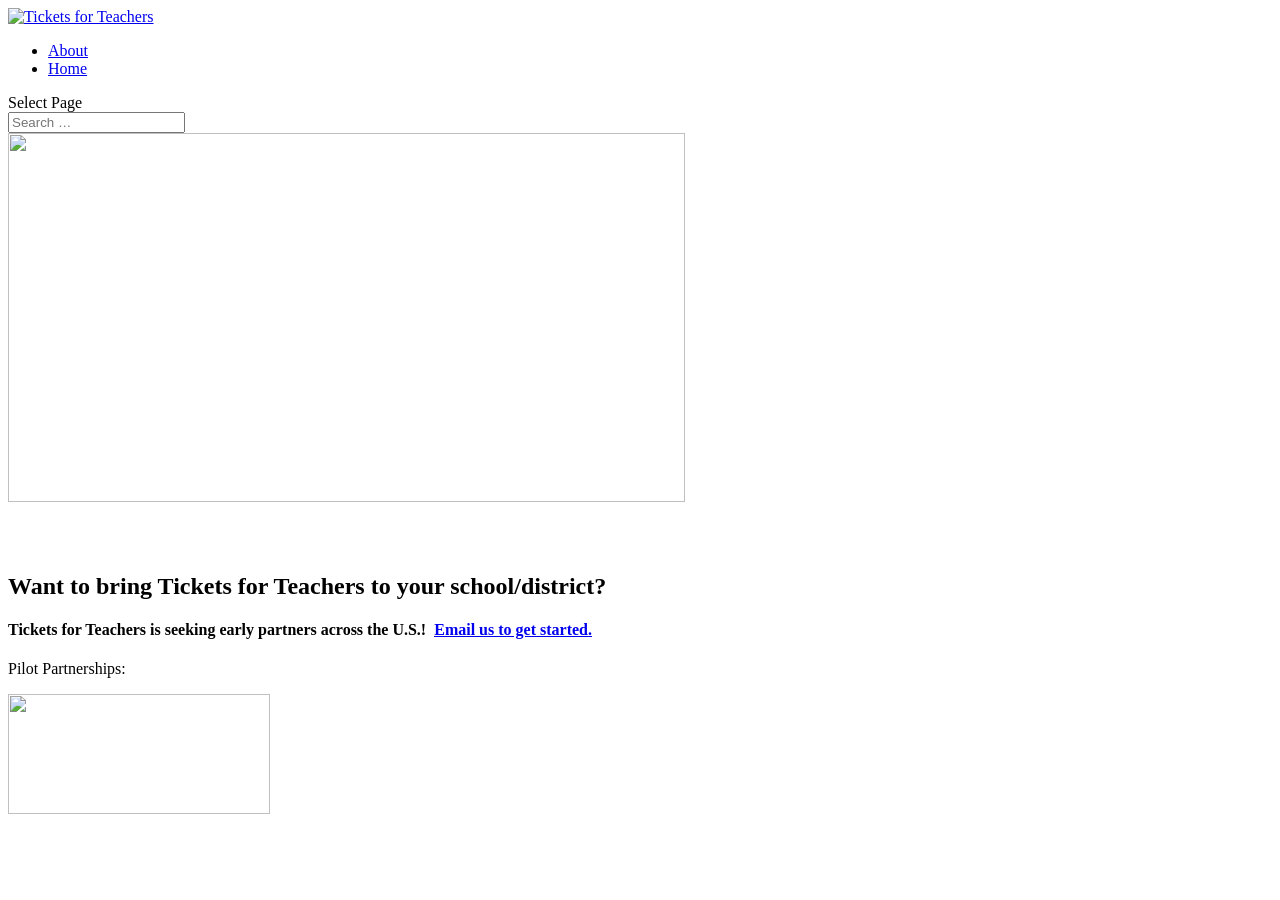
==== commit 6331f76d: "Replace trimmed Divi CSS with a 2.6KB hand-authored stylesheet The shared sheet still carried ~63KB " ====
--- a/site/index.html
+++ b/site/index.html
@@ -1 +1 @@
-<!DOCTYPE html><html class="js" lang="en-US" prefix="og: https://ogp.me/ns#"><head><meta charset="UTF-8" /><meta http-equiv="X-UA-Compatible" content="IE=edge"><link rel="pingback" href="https://ticketsforteachers.us/xmlrpc.php" />   <!-- Search Engine Optimization by Rank Math - https://rankmath.com/ --><title>Home - Tickets for Teachers</title><meta name="description" content="Pilot Partnerships:"/><meta name="robots" content="index, follow, max-snippet:-1, max-video-preview:-1, max-image-preview:large"/><link rel="canonical" href="https://ticketsforteachers.us/" /><meta property="og:locale" content="en_US" /><meta property="og:type" content="website" /><meta property="og:title" content="Home - Tickets for Teachers" /><meta property="og:description" content="Pilot Partnerships:" /><meta property="og:url" content="https://ticketsforteachers.us/" /><meta property="og:site_name" content="Tickets for Teachers" /><meta property="og:updated_time" content="2026-04-25T14:44:04+00:00" /><meta property="article:published_time" content="2026-04-10T17:58:14+00:00" /><meta property="article:modified_time" content="2026-04-25T14:44:04+00:00" /><meta name="twitter:card" content="summary_large_image" /><meta name="twitter:title" content="Home - Tickets for Teachers" /><meta name="twitter:description" content="Pilot Partnerships:" /><meta name="twitter:label1" content="Written by" /><meta name="twitter:data1" content="Jay Korreck" /><meta name="twitter:label2" content="Time to read" /><meta name="twitter:data2" content="2 minutes" /> <script type="application/ld+json" class="rank-math-schema">{"@context":"https://schema.org","@graph":[{"@type":["EducationalOrganization","Organization"],"@id":"https://ticketsforteachers.us/#organization","name":"Constructive Learning Design","url":"https://ticketsforteachers.us"},{"@type":"WebSite","@id":"https://ticketsforteachers.us/#website","url":"https://ticketsforteachers.us","name":"Tickets for Teachers","publisher":{"@id":"https://ticketsforteachers.us/#organization"},"inLanguage":"en-US","potentialAction":{"@type":"SearchAction","target":"https://ticketsforteachers.us/?s={search_term_string}","query-input":"required name=search_term_string"}},{"@type":"WebPage","@id":"https://ticketsforteachers.us/#webpage","url":"https://ticketsforteachers.us/","name":"Home - Tickets for Teachers","datePublished":"2026-04-10T17:58:14+00:00","dateModified":"2026-04-25T14:44:04+00:00","about":{"@id":"https://ticketsforteachers.us/#organization"},"isPartOf":{"@id":"https://ticketsforteachers.us/#website"},"inLanguage":"en-US"},{"@type":"Person","@id":"https://ticketsforteachers.us/author/jay/","name":"Jay Korreck","url":"https://ticketsforteachers.us/author/jay/","image":{"@type":"ImageObject","@id":"https://secure.gravatar.com/avatar/73b41bdc7bc2c1f1d83494545b2588085af22911f77e17d7b1ff83a693f1a383?s=96&amp;d=mm&amp;r=g","url":"https://secure.gravatar.com/avatar/73b41bdc7bc2c1f1d83494545b2588085af22911f77e17d7b1ff83a693f1a383?s=96&amp;d=mm&amp;r=g","caption":"Jay Korreck","inLanguage":"en-US"},"sameAs":["https://www.constructivelearningdesign.org/"],"worksFor":{"@id":"https://ticketsforteachers.us/#organization"}},{"@type":"Article","headline":"Home - Tickets for Teachers","datePublished":"2026-04-10T17:58:14+00:00","dateModified":"2026-04-25T14:44:04+00:00","author":{"@id":"https://ticketsforteachers.us/author/jay/","name":"Jay Korreck"},"publisher":{"@id":"https://ticketsforteachers.us/#organization"},"description":"Pilot Partnerships:","name":"Home - Tickets for Teachers","@id":"https://ticketsforteachers.us/#richSnippet","isPartOf":{"@id":"https://ticketsforteachers.us/#webpage"},"inLanguage":"en-US","mainEntityOfPage":{"@id":"https://ticketsforteachers.us/#webpage"}}]}</script> <!-- /Rank Math WordPress SEO plugin --><link rel='dns-prefetch' href='//fonts.googleapis.com' /><meta content="Divi v.4.27.6" name="generator"/> <link rel='stylesheet' id='et-divi-open-sans-css' href='https://fonts.googleapis.com/css?family=Open+Sans:300italic,400italic,600italic,700italic,800italic,400,300,600,700,800&#038;subset=latin,latin-ext&#038;display=swap' media='all' />  <meta name="viewport" content="width=device-width, initial-scale=1.0, maximum-scale=1.0, user-scalable=0" /><link rel="stylesheet" href="/style.css" /><style id="et-critical-inline-css">body,.et_pb_column_1_2 .et_quote_content blockquote cite,.et_pb_column_1_2 .et_link_content a.et_link_main_url,.et_pb_column_1_3 .et_quote_content blockquote cite,.et_pb_column_3_8 .et_quote_content blockquote cite,.et_pb_column_1_4 .et_quote_content blockquote cite,.et_pb_blog_grid .et_quote_content blockquote cite,.et_pb_column_1_3 .et_link_content a.et_link_main_url,.et_pb_column_3_8 .et_link_content a.et_link_main_url,.et_pb_column_1_4 .et_link_content a.et_link_main_url,.et_pb_blog_grid .et_link_content a.et_link_main_url,body .et_pb_bg_layout_light .et_pb_post p,body .et_pb_bg_layout_dark .et_pb_post p{font-size:14px}.et_pb_slide_content,.et_pb_best_value{font-size:15px}@media only screen and (min-width:1350px){.et_pb_row{padding:27px 0}.et_pb_section{padding:54px 0}.single.et_pb_pagebuilder_layout.et_full_width_page .et_post_meta_wrapper{padding-top:81px}.et_pb_fullwidth_section{padding:0}}.et_pb_section_0.et_pb_section{padding-top:2vw;padding-bottom:31px;background-color:#001a56!important}.et_pb_image_0{text-align:center}.et_pb_section_1.et_pb_section{padding-top:32px;padding-bottom:19px}.et_pb_text_1{padding-top:2px!important}.et_pb_image_1{text-align:left;margin-left:0}.et_pb_section_2.et_pb_section{padding-bottom:0px;margin-top:-150px;margin-bottom:-150px}.et_pb_section_3.et_pb_section{padding-top:133px;padding-bottom:0px;margin-top:-42px;margin-bottom:-42px}@media only screen and (max-width:980px){.et_pb_image_0 .et_pb_image_wrap img,.et_pb_image_1 .et_pb_image_wrap img{width:auto}}@media only screen and (max-width:767px){.et_pb_image_0 .et_pb_image_wrap img,.et_pb_image_1 .et_pb_image_wrap img{width:auto}}</style></head><body class="home wp-singular page-template-default page page-id-26 wp-theme-Divi et-tb-has-template et-tb-has-footer et-tb-footer-disabled et_pb_button_helper_class et_fixed_nav et_show_nav et_primary_nav_dropdown_animation_fade et_secondary_nav_dropdown_animation_fade et_header_style_left et_cover_background et_pb_gutter osx et_pb_gutters3 et_pb_pagebuilder_layout et_no_sidebar et_divi_theme et-db"><div id="page-container"><div id="et-boc" class="et-boc"><header id="main-header" data-height-onload="66"><div class="container clearfix et_menu_container"><div class="logo_container"> <span class="logo_helper"></span> <a href="/"> <img src="/wp-content/uploads/2026/04/TicketsforTeachers.webp" width="677" height="369" alt="Tickets for Teachers" id="logo" data-height-percentage="54" /> </a></div><div id="et-top-navigation" data-height="66" data-fixed-height="40"><nav id="top-menu-nav"><ul id="top-menu" class="nav"><li class="page_item page-item-91"><a href="/about/">About</a></li><li class="page_item page-item-26 current_page_item"><a href="/" aria-current="page">Home</a></li></ul></nav><div id="et_top_search"> <span id="et_search_icon"></span></div><div id="et_mobile_nav_menu"><div class="mobile_nav closed"> <span class="select_page">Select Page</span> <span class="mobile_menu_bar mobile_menu_bar_toggle"></span></div></div></div> <!-- #et-top-navigation --></div> <!-- .container --><div class="et_search_outer"><div class="container et_search_form_container"><form role="search" method="get" class="et-search-form" action="/"> <input type="search" class="et-search-field" placeholder="Search &hellip;" value="" name="s" title="Search for:" /></form> <span class="et_close_search_field"></span></div></div></header> <!-- #main-header --><div id="et-main-area"><div id="main-content"><article id="post-26" class="post-26 page type-page status-publish hentry"><div class="entry-content"><div class="et-l et-l--post"><div class="et_builder_inner_content et_pb_gutters3"><div class="et_pb_section et_pb_section_0 et_pb_with_background et_section_regular" ><div class="et_pb_row et_pb_row_0"><div class="et_pb_column et_pb_column_4_4 et_pb_column_0  et_pb_css_mix_blend_mode_passthrough et-last-child"><div class="et_pb_module et_pb_image et_pb_image_0"> <span class="et_pb_image_wrap "><img fetchpriority="high" decoding="async" width="677" height="369" src="/wp-content/uploads/2026/04/TicketsforTeachers.webp" alt="" title="TicketsforTeachers" srcset="/wp-content/uploads/2026/04/TicketsforTeachers.webp 677w, /wp-content/uploads/2026/04/TicketsforTeachers-480x262.webp 480w" sizes="(min-width: 0px) and (max-width: 480px) 480px, (min-width: 481px) 677px, 100vw" class="wp-image-42" /></span></div><div class="et_pb_module et_pb_text et_pb_text_0  et_pb_text_align_left et_pb_bg_layout_light"><div class="et_pb_text_inner"><h1 style="text-align: center;"><span style="color: #ffffff;"><strong>Putting tickets you can&#8217;t use into the hands of local educators!</strong></span></h1><h1><span style="color: #ffffff;"><strong></strong></span></h1></div></div></div></div></div><div id="intro" class="et_pb_section et_pb_section_1 et_section_regular" ><div class="et_pb_row et_pb_row_1"><div class="et_pb_column et_pb_column_1_2 et_pb_column_1  et_pb_css_mix_blend_mode_passthrough"><div class="et_pb_module et_pb_text et_pb_text_1  et_pb_text_align_left et_pb_bg_layout_light"><div class="et_pb_text_inner"><h1><strong>Want to bring Tickets for Teachers to your school/district?</strong></h1><h4>Tickets for Teachers is seeking early partners across the U.S.!  <span style="text-decoration: underline;"><a href="mailto:matt@ticketsforteachers.us">Email us to get started.</a></span></h4></div></div></div><div class="et_pb_column et_pb_column_1_2 et_pb_column_2  et_pb_css_mix_blend_mode_passthrough et-last-child"><div class="et_pb_module et_pb_text et_pb_text_2  et_pb_text_align_left et_pb_bg_layout_light"><div class="et_pb_text_inner"><p>Pilot Partnerships:</p></div></div><div class="et_pb_module et_pb_image et_pb_image_1"> <a href="https://rootedindps.org/projects/tickets-for-teachers/" target="_blank" rel="noopener"><span class="et_pb_image_wrap "><img decoding="async" width="262" height="120" src="/wp-content/uploads/2026/04/Durham_Public_School_official_logo-1.png" alt="" title="Click to View Partnership" class="wp-image-79" /></span></a></div></div></div></div><div class="et_pb_section et_pb_section_2 et_section_regular" ><div class="et_pb_row et_pb_row_2"><div class="et_pb_column et_pb_column_4_4 et_pb_column_3  et_pb_css_mix_blend_mode_passthrough et-last-child"><div class="et_pb_module et_pb_text et_pb_text_3  et_pb_text_align_left et_pb_bg_layout_light"><div class="et_pb_text_inner"><h4></h4></div></div></div></div></div><div class="et_pb_section et_pb_section_3 et_section_regular" ></div></div></div></div></article></div></div></div></div>        </body></html>+<!DOCTYPE html><html class="js" lang="en-US" prefix="og: https://ogp.me/ns#"><head><meta charset="UTF-8" /><meta http-equiv="X-UA-Compatible" content="IE=edge"><link rel="pingback" href="https://ticketsforteachers.us/xmlrpc.php" />   <!-- Search Engine Optimization by Rank Math - https://rankmath.com/ --><title>Home - Tickets for Teachers</title><meta name="description" content="Pilot Partnerships:"/><meta name="robots" content="index, follow, max-snippet:-1, max-video-preview:-1, max-image-preview:large"/><link rel="canonical" href="https://ticketsforteachers.us/" /><meta property="og:locale" content="en_US" /><meta property="og:type" content="website" /><meta property="og:title" content="Home - Tickets for Teachers" /><meta property="og:description" content="Pilot Partnerships:" /><meta property="og:url" content="https://ticketsforteachers.us/" /><meta property="og:site_name" content="Tickets for Teachers" /><meta property="og:updated_time" content="2026-04-25T14:44:04+00:00" /><meta property="article:published_time" content="2026-04-10T17:58:14+00:00" /><meta property="article:modified_time" content="2026-04-25T14:44:04+00:00" /><meta name="twitter:card" content="summary_large_image" /><meta name="twitter:title" content="Home - Tickets for Teachers" /><meta name="twitter:description" content="Pilot Partnerships:" /><meta name="twitter:label1" content="Written by" /><meta name="twitter:data1" content="Jay Korreck" /><meta name="twitter:label2" content="Time to read" /><meta name="twitter:data2" content="2 minutes" /> <script type="application/ld+json" class="rank-math-schema">{"@context":"https://schema.org","@graph":[{"@type":["EducationalOrganization","Organization"],"@id":"https://ticketsforteachers.us/#organization","name":"Constructive Learning Design","url":"https://ticketsforteachers.us"},{"@type":"WebSite","@id":"https://ticketsforteachers.us/#website","url":"https://ticketsforteachers.us","name":"Tickets for Teachers","publisher":{"@id":"https://ticketsforteachers.us/#organization"},"inLanguage":"en-US","potentialAction":{"@type":"SearchAction","target":"https://ticketsforteachers.us/?s={search_term_string}","query-input":"required name=search_term_string"}},{"@type":"WebPage","@id":"https://ticketsforteachers.us/#webpage","url":"https://ticketsforteachers.us/","name":"Home - Tickets for Teachers","datePublished":"2026-04-10T17:58:14+00:00","dateModified":"2026-04-25T14:44:04+00:00","about":{"@id":"https://ticketsforteachers.us/#organization"},"isPartOf":{"@id":"https://ticketsforteachers.us/#website"},"inLanguage":"en-US"},{"@type":"Person","@id":"https://ticketsforteachers.us/author/jay/","name":"Jay Korreck","url":"https://ticketsforteachers.us/author/jay/","image":{"@type":"ImageObject","@id":"https://secure.gravatar.com/avatar/73b41bdc7bc2c1f1d83494545b2588085af22911f77e17d7b1ff83a693f1a383?s=96&amp;d=mm&amp;r=g","url":"https://secure.gravatar.com/avatar/73b41bdc7bc2c1f1d83494545b2588085af22911f77e17d7b1ff83a693f1a383?s=96&amp;d=mm&amp;r=g","caption":"Jay Korreck","inLanguage":"en-US"},"sameAs":["https://www.constructivelearningdesign.org/"],"worksFor":{"@id":"https://ticketsforteachers.us/#organization"}},{"@type":"Article","headline":"Home - Tickets for Teachers","datePublished":"2026-04-10T17:58:14+00:00","dateModified":"2026-04-25T14:44:04+00:00","author":{"@id":"https://ticketsforteachers.us/author/jay/","name":"Jay Korreck"},"publisher":{"@id":"https://ticketsforteachers.us/#organization"},"description":"Pilot Partnerships:","name":"Home - Tickets for Teachers","@id":"https://ticketsforteachers.us/#richSnippet","isPartOf":{"@id":"https://ticketsforteachers.us/#webpage"},"inLanguage":"en-US","mainEntityOfPage":{"@id":"https://ticketsforteachers.us/#webpage"}}]}</script> <!-- /Rank Math WordPress SEO plugin --><link rel='dns-prefetch' href='//fonts.googleapis.com' /><meta content="Divi v.4.27.6" name="generator"/> <link rel='stylesheet' id='et-divi-open-sans-css' href='https://fonts.googleapis.com/css?family=Open+Sans:300italic,400italic,600italic,700italic,800italic,400,300,600,700,800&#038;subset=latin,latin-ext&#038;display=swap' media='all' />  <meta name="viewport" content="width=device-width, initial-scale=1.0, maximum-scale=1.0, user-scalable=0" /><link rel="stylesheet" href="/style.css" /></head><body class="home wp-singular page-template-default page page-id-26 wp-theme-Divi et-tb-has-template et-tb-has-footer et-tb-footer-disabled et_pb_button_helper_class et_fixed_nav et_show_nav et_primary_nav_dropdown_animation_fade et_secondary_nav_dropdown_animation_fade et_header_style_left et_cover_background et_pb_gutter osx et_pb_gutters3 et_pb_pagebuilder_layout et_no_sidebar et_divi_theme et-db"><div id="page-container"><div id="et-boc" class="et-boc"><header id="main-header" data-height-onload="66"><div class="container clearfix et_menu_container"><div class="logo_container"> <span class="logo_helper"></span> <a href="/"> <img src="/wp-content/uploads/2026/04/TicketsforTeachers.webp" width="677" height="369" alt="Tickets for Teachers" id="logo" data-height-percentage="54" /> </a></div><div id="et-top-navigation" data-height="66" data-fixed-height="40"><nav id="top-menu-nav"><ul id="top-menu" class="nav"><li class="page_item page-item-91"><a href="/about/">About</a></li><li class="page_item page-item-26 current_page_item"><a href="/" aria-current="page">Home</a></li></ul></nav><div id="et_top_search"> <span id="et_search_icon"></span></div><div id="et_mobile_nav_menu"><div class="mobile_nav closed"> <span class="select_page">Select Page</span> <span class="mobile_menu_bar mobile_menu_bar_toggle"></span></div></div></div> <!-- #et-top-navigation --></div> <!-- .container --><div class="et_search_outer"><div class="container et_search_form_container"><form role="search" method="get" class="et-search-form" action="/"> <input type="search" class="et-search-field" placeholder="Search &hellip;" value="" name="s" title="Search for:" /></form> <span class="et_close_search_field"></span></div></div></header> <!-- #main-header --><div id="et-main-area"><div id="main-content"><article id="post-26" class="post-26 page type-page status-publish hentry"><div class="entry-content"><div class="et-l et-l--post"><div class="et_builder_inner_content et_pb_gutters3"><div class="et_pb_section et_pb_section_0 et_pb_with_background et_section_regular" ><div class="et_pb_row et_pb_row_0"><div class="et_pb_column et_pb_column_4_4 et_pb_column_0  et_pb_css_mix_blend_mode_passthrough et-last-child"><div class="et_pb_module et_pb_image et_pb_image_0"> <span class="et_pb_image_wrap "><img fetchpriority="high" decoding="async" width="677" height="369" src="/wp-content/uploads/2026/04/TicketsforTeachers.webp" alt="" title="TicketsforTeachers" srcset="/wp-content/uploads/2026/04/TicketsforTeachers.webp 677w, /wp-content/uploads/2026/04/TicketsforTeachers-480x262.webp 480w" sizes="(min-width: 0px) and (max-width: 480px) 480px, (min-width: 481px) 677px, 100vw" class="wp-image-42" /></span></div><div class="et_pb_module et_pb_text et_pb_text_0  et_pb_text_align_left et_pb_bg_layout_light"><div class="et_pb_text_inner"><h1 style="text-align: center;"><span style="color: #ffffff;"><strong>Putting tickets you can&#8217;t use into the hands of local educators!</strong></span></h1><h1><span style="color: #ffffff;"><strong></strong></span></h1></div></div></div></div></div><div id="intro" class="et_pb_section et_pb_section_1 et_section_regular" ><div class="et_pb_row et_pb_row_1"><div class="et_pb_column et_pb_column_1_2 et_pb_column_1  et_pb_css_mix_blend_mode_passthrough"><div class="et_pb_module et_pb_text et_pb_text_1  et_pb_text_align_left et_pb_bg_layout_light"><div class="et_pb_text_inner"><h1><strong>Want to bring Tickets for Teachers to your school/district?</strong></h1><h4>Tickets for Teachers is seeking early partners across the U.S.!  <span style="text-decoration: underline;"><a href="mailto:matt@ticketsforteachers.us">Email us to get started.</a></span></h4></div></div></div><div class="et_pb_column et_pb_column_1_2 et_pb_column_2  et_pb_css_mix_blend_mode_passthrough et-last-child"><div class="et_pb_module et_pb_text et_pb_text_2  et_pb_text_align_left et_pb_bg_layout_light"><div class="et_pb_text_inner"><p>Pilot Partnerships:</p></div></div><div class="et_pb_module et_pb_image et_pb_image_1"> <a href="https://rootedindps.org/projects/tickets-for-teachers/" target="_blank" rel="noopener"><span class="et_pb_image_wrap "><img decoding="async" width="262" height="120" src="/wp-content/uploads/2026/04/Durham_Public_School_official_logo-1.png" alt="" title="Click to View Partnership" class="wp-image-79" /></span></a></div></div></div></div><div class="et_pb_section et_pb_section_2 et_section_regular" ><div class="et_pb_row et_pb_row_2"><div class="et_pb_column et_pb_column_4_4 et_pb_column_3  et_pb_css_mix_blend_mode_passthrough et-last-child"><div class="et_pb_module et_pb_text et_pb_text_3  et_pb_text_align_left et_pb_bg_layout_light"><div class="et_pb_text_inner"><h4></h4></div></div></div></div></div><div class="et_pb_section et_pb_section_3 et_section_regular" ></div></div></div></div></article></div></div></div></div>        </body></html>
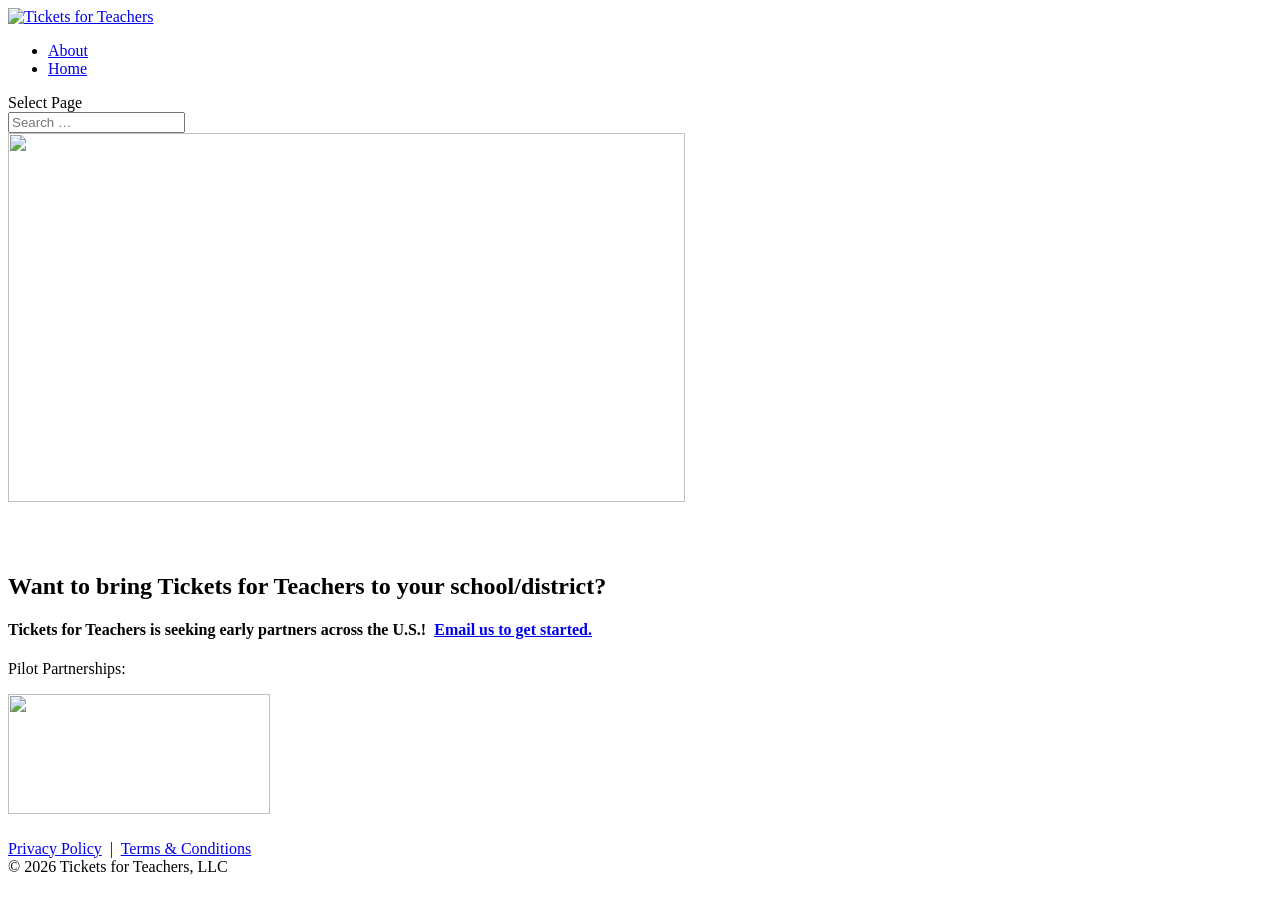
==== commit bae6ed3a: "Proofread legal pages and add footer links - Format Privacy Policy and Terms with proper headings an" ====
--- a/site/index.html
+++ b/site/index.html
@@ -1 +1 @@
-<!DOCTYPE html><html class="js" lang="en-US" prefix="og: https://ogp.me/ns#"><head><meta charset="UTF-8" /><meta http-equiv="X-UA-Compatible" content="IE=edge"><link rel="pingback" href="https://ticketsforteachers.us/xmlrpc.php" />   <!-- Search Engine Optimization by Rank Math - https://rankmath.com/ --><title>Home - Tickets for Teachers</title><meta name="description" content="Pilot Partnerships:"/><meta name="robots" content="index, follow, max-snippet:-1, max-video-preview:-1, max-image-preview:large"/><link rel="canonical" href="https://ticketsforteachers.us/" /><meta property="og:locale" content="en_US" /><meta property="og:type" content="website" /><meta property="og:title" content="Home - Tickets for Teachers" /><meta property="og:description" content="Pilot Partnerships:" /><meta property="og:url" content="https://ticketsforteachers.us/" /><meta property="og:site_name" content="Tickets for Teachers" /><meta property="og:updated_time" content="2026-04-25T14:44:04+00:00" /><meta property="article:published_time" content="2026-04-10T17:58:14+00:00" /><meta property="article:modified_time" content="2026-04-25T14:44:04+00:00" /><meta name="twitter:card" content="summary_large_image" /><meta name="twitter:title" content="Home - Tickets for Teachers" /><meta name="twitter:description" content="Pilot Partnerships:" /><meta name="twitter:label1" content="Written by" /><meta name="twitter:data1" content="Jay Korreck" /><meta name="twitter:label2" content="Time to read" /><meta name="twitter:data2" content="2 minutes" /> <script type="application/ld+json" class="rank-math-schema">{"@context":"https://schema.org","@graph":[{"@type":["EducationalOrganization","Organization"],"@id":"https://ticketsforteachers.us/#organization","name":"Constructive Learning Design","url":"https://ticketsforteachers.us"},{"@type":"WebSite","@id":"https://ticketsforteachers.us/#website","url":"https://ticketsforteachers.us","name":"Tickets for Teachers","publisher":{"@id":"https://ticketsforteachers.us/#organization"},"inLanguage":"en-US","potentialAction":{"@type":"SearchAction","target":"https://ticketsforteachers.us/?s={search_term_string}","query-input":"required name=search_term_string"}},{"@type":"WebPage","@id":"https://ticketsforteachers.us/#webpage","url":"https://ticketsforteachers.us/","name":"Home - Tickets for Teachers","datePublished":"2026-04-10T17:58:14+00:00","dateModified":"2026-04-25T14:44:04+00:00","about":{"@id":"https://ticketsforteachers.us/#organization"},"isPartOf":{"@id":"https://ticketsforteachers.us/#website"},"inLanguage":"en-US"},{"@type":"Person","@id":"https://ticketsforteachers.us/author/jay/","name":"Jay Korreck","url":"https://ticketsforteachers.us/author/jay/","image":{"@type":"ImageObject","@id":"https://secure.gravatar.com/avatar/73b41bdc7bc2c1f1d83494545b2588085af22911f77e17d7b1ff83a693f1a383?s=96&amp;d=mm&amp;r=g","url":"https://secure.gravatar.com/avatar/73b41bdc7bc2c1f1d83494545b2588085af22911f77e17d7b1ff83a693f1a383?s=96&amp;d=mm&amp;r=g","caption":"Jay Korreck","inLanguage":"en-US"},"sameAs":["https://www.constructivelearningdesign.org/"],"worksFor":{"@id":"https://ticketsforteachers.us/#organization"}},{"@type":"Article","headline":"Home - Tickets for Teachers","datePublished":"2026-04-10T17:58:14+00:00","dateModified":"2026-04-25T14:44:04+00:00","author":{"@id":"https://ticketsforteachers.us/author/jay/","name":"Jay Korreck"},"publisher":{"@id":"https://ticketsforteachers.us/#organization"},"description":"Pilot Partnerships:","name":"Home - Tickets for Teachers","@id":"https://ticketsforteachers.us/#richSnippet","isPartOf":{"@id":"https://ticketsforteachers.us/#webpage"},"inLanguage":"en-US","mainEntityOfPage":{"@id":"https://ticketsforteachers.us/#webpage"}}]}</script> <!-- /Rank Math WordPress SEO plugin --><link rel='dns-prefetch' href='//fonts.googleapis.com' /><meta content="Divi v.4.27.6" name="generator"/> <link rel='stylesheet' id='et-divi-open-sans-css' href='https://fonts.googleapis.com/css?family=Open+Sans:300italic,400italic,600italic,700italic,800italic,400,300,600,700,800&#038;subset=latin,latin-ext&#038;display=swap' media='all' />  <meta name="viewport" content="width=device-width, initial-scale=1.0, maximum-scale=1.0, user-scalable=0" /><link rel="stylesheet" href="/style.css" /></head><body class="home wp-singular page-template-default page page-id-26 wp-theme-Divi et-tb-has-template et-tb-has-footer et-tb-footer-disabled et_pb_button_helper_class et_fixed_nav et_show_nav et_primary_nav_dropdown_animation_fade et_secondary_nav_dropdown_animation_fade et_header_style_left et_cover_background et_pb_gutter osx et_pb_gutters3 et_pb_pagebuilder_layout et_no_sidebar et_divi_theme et-db"><div id="page-container"><div id="et-boc" class="et-boc"><header id="main-header" data-height-onload="66"><div class="container clearfix et_menu_container"><div class="logo_container"> <span class="logo_helper"></span> <a href="/"> <img src="/wp-content/uploads/2026/04/TicketsforTeachers.webp" width="677" height="369" alt="Tickets for Teachers" id="logo" data-height-percentage="54" /> </a></div><div id="et-top-navigation" data-height="66" data-fixed-height="40"><nav id="top-menu-nav"><ul id="top-menu" class="nav"><li class="page_item page-item-91"><a href="/about/">About</a></li><li class="page_item page-item-26 current_page_item"><a href="/" aria-current="page">Home</a></li></ul></nav><div id="et_top_search"> <span id="et_search_icon"></span></div><div id="et_mobile_nav_menu"><div class="mobile_nav closed"> <span class="select_page">Select Page</span> <span class="mobile_menu_bar mobile_menu_bar_toggle"></span></div></div></div> <!-- #et-top-navigation --></div> <!-- .container --><div class="et_search_outer"><div class="container et_search_form_container"><form role="search" method="get" class="et-search-form" action="/"> <input type="search" class="et-search-field" placeholder="Search &hellip;" value="" name="s" title="Search for:" /></form> <span class="et_close_search_field"></span></div></div></header> <!-- #main-header --><div id="et-main-area"><div id="main-content"><article id="post-26" class="post-26 page type-page status-publish hentry"><div class="entry-content"><div class="et-l et-l--post"><div class="et_builder_inner_content et_pb_gutters3"><div class="et_pb_section et_pb_section_0 et_pb_with_background et_section_regular" ><div class="et_pb_row et_pb_row_0"><div class="et_pb_column et_pb_column_4_4 et_pb_column_0  et_pb_css_mix_blend_mode_passthrough et-last-child"><div class="et_pb_module et_pb_image et_pb_image_0"> <span class="et_pb_image_wrap "><img fetchpriority="high" decoding="async" width="677" height="369" src="/wp-content/uploads/2026/04/TicketsforTeachers.webp" alt="" title="TicketsforTeachers" srcset="/wp-content/uploads/2026/04/TicketsforTeachers.webp 677w, /wp-content/uploads/2026/04/TicketsforTeachers-480x262.webp 480w" sizes="(min-width: 0px) and (max-width: 480px) 480px, (min-width: 481px) 677px, 100vw" class="wp-image-42" /></span></div><div class="et_pb_module et_pb_text et_pb_text_0  et_pb_text_align_left et_pb_bg_layout_light"><div class="et_pb_text_inner"><h1 style="text-align: center;"><span style="color: #ffffff;"><strong>Putting tickets you can&#8217;t use into the hands of local educators!</strong></span></h1><h1><span style="color: #ffffff;"><strong></strong></span></h1></div></div></div></div></div><div id="intro" class="et_pb_section et_pb_section_1 et_section_regular" ><div class="et_pb_row et_pb_row_1"><div class="et_pb_column et_pb_column_1_2 et_pb_column_1  et_pb_css_mix_blend_mode_passthrough"><div class="et_pb_module et_pb_text et_pb_text_1  et_pb_text_align_left et_pb_bg_layout_light"><div class="et_pb_text_inner"><h1><strong>Want to bring Tickets for Teachers to your school/district?</strong></h1><h4>Tickets for Teachers is seeking early partners across the U.S.!  <span style="text-decoration: underline;"><a href="mailto:matt@ticketsforteachers.us">Email us to get started.</a></span></h4></div></div></div><div class="et_pb_column et_pb_column_1_2 et_pb_column_2  et_pb_css_mix_blend_mode_passthrough et-last-child"><div class="et_pb_module et_pb_text et_pb_text_2  et_pb_text_align_left et_pb_bg_layout_light"><div class="et_pb_text_inner"><p>Pilot Partnerships:</p></div></div><div class="et_pb_module et_pb_image et_pb_image_1"> <a href="https://rootedindps.org/projects/tickets-for-teachers/" target="_blank" rel="noopener"><span class="et_pb_image_wrap "><img decoding="async" width="262" height="120" src="/wp-content/uploads/2026/04/Durham_Public_School_official_logo-1.png" alt="" title="Click to View Partnership" class="wp-image-79" /></span></a></div></div></div></div><div class="et_pb_section et_pb_section_2 et_section_regular" ><div class="et_pb_row et_pb_row_2"><div class="et_pb_column et_pb_column_4_4 et_pb_column_3  et_pb_css_mix_blend_mode_passthrough et-last-child"><div class="et_pb_module et_pb_text et_pb_text_3  et_pb_text_align_left et_pb_bg_layout_light"><div class="et_pb_text_inner"><h4></h4></div></div></div></div></div><div class="et_pb_section et_pb_section_3 et_section_regular" ></div></div></div></div></article></div></div></div></div>        </body></html>+<!DOCTYPE html><html class="js" lang="en-US" prefix="og: https://ogp.me/ns#"><head><meta charset="UTF-8" /><meta http-equiv="X-UA-Compatible" content="IE=edge"><link rel="pingback" href="https://ticketsforteachers.us/xmlrpc.php" />   <!-- Search Engine Optimization by Rank Math - https://rankmath.com/ --><title>Home - Tickets for Teachers</title><meta name="description" content="Pilot Partnerships:"/><meta name="robots" content="index, follow, max-snippet:-1, max-video-preview:-1, max-image-preview:large"/><link rel="canonical" href="https://ticketsforteachers.us/" /><meta property="og:locale" content="en_US" /><meta property="og:type" content="website" /><meta property="og:title" content="Home - Tickets for Teachers" /><meta property="og:description" content="Pilot Partnerships:" /><meta property="og:url" content="https://ticketsforteachers.us/" /><meta property="og:site_name" content="Tickets for Teachers" /><meta property="og:updated_time" content="2026-04-25T14:44:04+00:00" /><meta property="article:published_time" content="2026-04-10T17:58:14+00:00" /><meta property="article:modified_time" content="2026-04-25T14:44:04+00:00" /><meta name="twitter:card" content="summary_large_image" /><meta name="twitter:title" content="Home - Tickets for Teachers" /><meta name="twitter:description" content="Pilot Partnerships:" /><meta name="twitter:label1" content="Written by" /><meta name="twitter:data1" content="Jay Korreck" /><meta name="twitter:label2" content="Time to read" /><meta name="twitter:data2" content="2 minutes" /> <script type="application/ld+json" class="rank-math-schema">{"@context":"https://schema.org","@graph":[{"@type":["EducationalOrganization","Organization"],"@id":"https://ticketsforteachers.us/#organization","name":"Constructive Learning Design","url":"https://ticketsforteachers.us"},{"@type":"WebSite","@id":"https://ticketsforteachers.us/#website","url":"https://ticketsforteachers.us","name":"Tickets for Teachers","publisher":{"@id":"https://ticketsforteachers.us/#organization"},"inLanguage":"en-US","potentialAction":{"@type":"SearchAction","target":"https://ticketsforteachers.us/?s={search_term_string}","query-input":"required name=search_term_string"}},{"@type":"WebPage","@id":"https://ticketsforteachers.us/#webpage","url":"https://ticketsforteachers.us/","name":"Home - Tickets for Teachers","datePublished":"2026-04-10T17:58:14+00:00","dateModified":"2026-04-25T14:44:04+00:00","about":{"@id":"https://ticketsforteachers.us/#organization"},"isPartOf":{"@id":"https://ticketsforteachers.us/#website"},"inLanguage":"en-US"},{"@type":"Person","@id":"https://ticketsforteachers.us/author/jay/","name":"Jay Korreck","url":"https://ticketsforteachers.us/author/jay/","image":{"@type":"ImageObject","@id":"https://secure.gravatar.com/avatar/73b41bdc7bc2c1f1d83494545b2588085af22911f77e17d7b1ff83a693f1a383?s=96&amp;d=mm&amp;r=g","url":"https://secure.gravatar.com/avatar/73b41bdc7bc2c1f1d83494545b2588085af22911f77e17d7b1ff83a693f1a383?s=96&amp;d=mm&amp;r=g","caption":"Jay Korreck","inLanguage":"en-US"},"sameAs":["https://www.constructivelearningdesign.org/"],"worksFor":{"@id":"https://ticketsforteachers.us/#organization"}},{"@type":"Article","headline":"Home - Tickets for Teachers","datePublished":"2026-04-10T17:58:14+00:00","dateModified":"2026-04-25T14:44:04+00:00","author":{"@id":"https://ticketsforteachers.us/author/jay/","name":"Jay Korreck"},"publisher":{"@id":"https://ticketsforteachers.us/#organization"},"description":"Pilot Partnerships:","name":"Home - Tickets for Teachers","@id":"https://ticketsforteachers.us/#richSnippet","isPartOf":{"@id":"https://ticketsforteachers.us/#webpage"},"inLanguage":"en-US","mainEntityOfPage":{"@id":"https://ticketsforteachers.us/#webpage"}}]}</script> <!-- /Rank Math WordPress SEO plugin --><link rel='dns-prefetch' href='//fonts.googleapis.com' /><meta content="Divi v.4.27.6" name="generator"/> <link rel='stylesheet' id='et-divi-open-sans-css' href='https://fonts.googleapis.com/css?family=Open+Sans:300italic,400italic,600italic,700italic,800italic,400,300,600,700,800&#038;subset=latin,latin-ext&#038;display=swap' media='all' />  <meta name="viewport" content="width=device-width, initial-scale=1.0, maximum-scale=1.0, user-scalable=0" /><link rel="icon" type="image/png" sizes="64x64" href="/favicon.png" /><link rel="stylesheet" href="/style.css" /></head><body class="home wp-singular page-template-default page page-id-26 wp-theme-Divi et-tb-has-template et-tb-has-footer et-tb-footer-disabled et_pb_button_helper_class et_fixed_nav et_show_nav et_primary_nav_dropdown_animation_fade et_secondary_nav_dropdown_animation_fade et_header_style_left et_cover_background et_pb_gutter osx et_pb_gutters3 et_pb_pagebuilder_layout et_no_sidebar et_divi_theme et-db"><div id="page-container"><div id="et-boc" class="et-boc"><header id="main-header" data-height-onload="66"><div class="container clearfix et_menu_container"><div class="logo_container"> <span class="logo_helper"></span> <a href="/"> <img src="/wp-content/uploads/2026/04/TicketsforTeachers.webp" width="677" height="369" alt="Tickets for Teachers" id="logo" data-height-percentage="54" /> </a></div><div id="et-top-navigation" data-height="66" data-fixed-height="40"><nav id="top-menu-nav"><ul id="top-menu" class="nav"><li class="page_item page-item-91"><a href="/about/">About</a></li><li class="page_item page-item-26 current_page_item"><a href="/" aria-current="page">Home</a></li></ul></nav><div id="et_top_search"> <span id="et_search_icon"></span></div><div id="et_mobile_nav_menu"><div class="mobile_nav closed"> <span class="select_page">Select Page</span> <span class="mobile_menu_bar mobile_menu_bar_toggle"></span></div></div></div> <!-- #et-top-navigation --></div> <!-- .container --><div class="et_search_outer"><div class="container et_search_form_container"><form role="search" method="get" class="et-search-form" action="/"> <input type="search" class="et-search-field" placeholder="Search &hellip;" value="" name="s" title="Search for:" /></form> <span class="et_close_search_field"></span></div></div></header> <!-- #main-header --><div id="et-main-area"><div id="main-content"><article id="post-26" class="post-26 page type-page status-publish hentry"><div class="entry-content"><div class="et-l et-l--post"><div class="et_builder_inner_content et_pb_gutters3"><div class="et_pb_section et_pb_section_0 et_pb_with_background et_section_regular" ><div class="et_pb_row et_pb_row_0"><div class="et_pb_column et_pb_column_4_4 et_pb_column_0  et_pb_css_mix_blend_mode_passthrough et-last-child"><div class="et_pb_module et_pb_image et_pb_image_0"> <span class="et_pb_image_wrap "><img fetchpriority="high" decoding="async" width="677" height="369" src="/wp-content/uploads/2026/04/TicketsforTeachers.webp" alt="" title="TicketsforTeachers" srcset="/wp-content/uploads/2026/04/TicketsforTeachers.webp 677w, /wp-content/uploads/2026/04/TicketsforTeachers-480x262.webp 480w" sizes="(min-width: 0px) and (max-width: 480px) 480px, (min-width: 481px) 677px, 100vw" class="wp-image-42" /></span></div><div class="et_pb_module et_pb_text et_pb_text_0  et_pb_text_align_left et_pb_bg_layout_light"><div class="et_pb_text_inner"><h1 style="text-align: center;"><span style="color: #ffffff;"><strong>Putting tickets you can&#8217;t use into the hands of local educators!</strong></span></h1><h1><span style="color: #ffffff;"><strong></strong></span></h1></div></div></div></div></div><div id="intro" class="et_pb_section et_pb_section_1 et_section_regular" ><div class="et_pb_row et_pb_row_1"><div class="et_pb_column et_pb_column_1_2 et_pb_column_1  et_pb_css_mix_blend_mode_passthrough"><div class="et_pb_module et_pb_text et_pb_text_1  et_pb_text_align_left et_pb_bg_layout_light"><div class="et_pb_text_inner"><h1><strong>Want to bring Tickets for Teachers to your school/district?</strong></h1><h4>Tickets for Teachers is seeking early partners across the U.S.!  <span style="text-decoration: underline;"><a href="mailto:matt@ticketsforteachers.us">Email us to get started.</a></span></h4></div></div></div><div class="et_pb_column et_pb_column_1_2 et_pb_column_2  et_pb_css_mix_blend_mode_passthrough et-last-child"><div class="et_pb_module et_pb_text et_pb_text_2  et_pb_text_align_left et_pb_bg_layout_light"><div class="et_pb_text_inner"><p>Pilot Partnerships:</p></div></div><div class="et_pb_module et_pb_image et_pb_image_1"> <a href="https://rootedindps.org/projects/tickets-for-teachers/" target="_blank" rel="noopener"><span class="et_pb_image_wrap "><img decoding="async" width="262" height="120" src="/wp-content/uploads/2026/04/Durham_Public_School_official_logo-1.png" alt="" title="Click to View Partnership" class="wp-image-79" /></span></a></div></div></div></div><div class="et_pb_section et_pb_section_2 et_section_regular" ><div class="et_pb_row et_pb_row_2"><div class="et_pb_column et_pb_column_4_4 et_pb_column_3  et_pb_css_mix_blend_mode_passthrough et-last-child"><div class="et_pb_module et_pb_text et_pb_text_3  et_pb_text_align_left et_pb_bg_layout_light"><div class="et_pb_text_inner"><h4></h4></div></div></div></div></div><div class="et_pb_section et_pb_section_3 et_section_regular" ></div></div></div></div></article></div></div><footer id="site-footer"><div class="footer-links"><a href="/PrivacyPolicy.html">Privacy Policy</a><span class="footer-sep">&nbsp;&nbsp;|&nbsp;&nbsp;</span><a href="/TermsAndConditions.html">Terms &amp; Conditions</a></div><div>&copy; 2026 Tickets for Teachers, LLC</div></footer></div></div>        </body></html>
